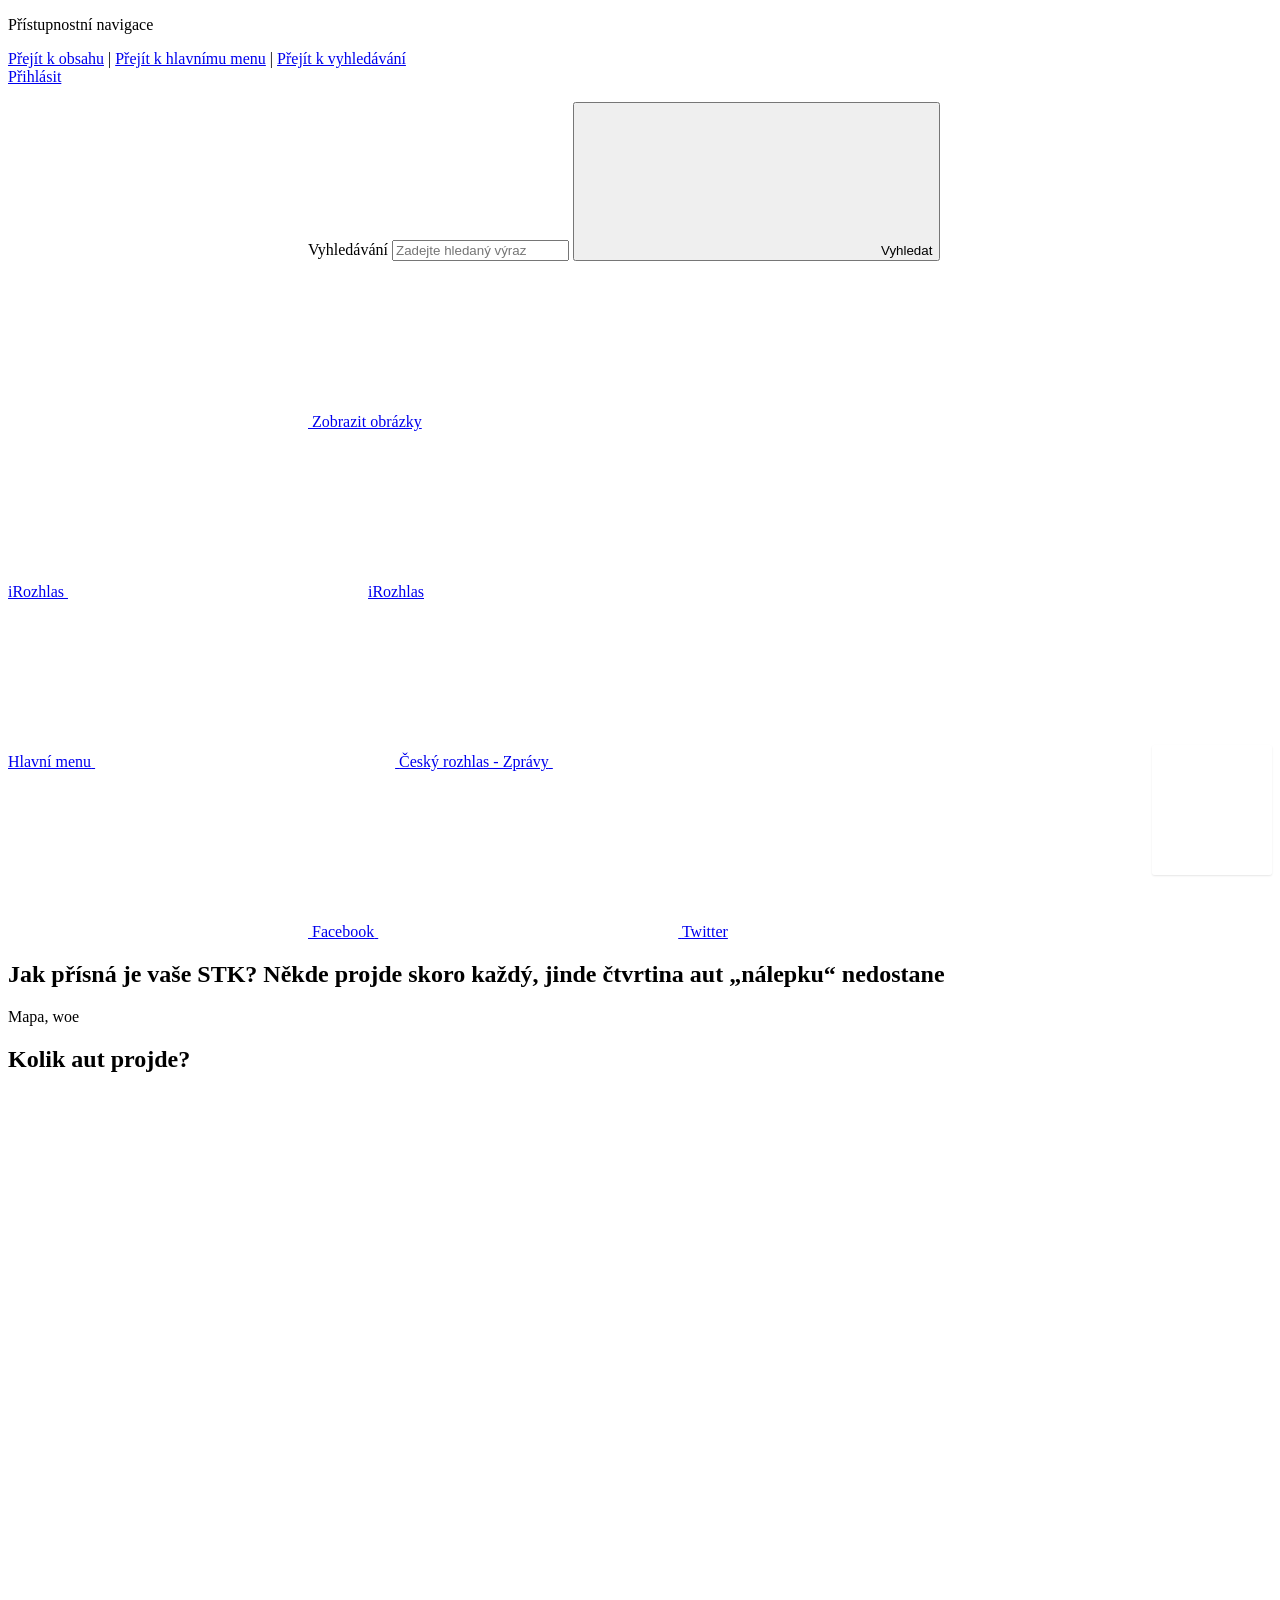
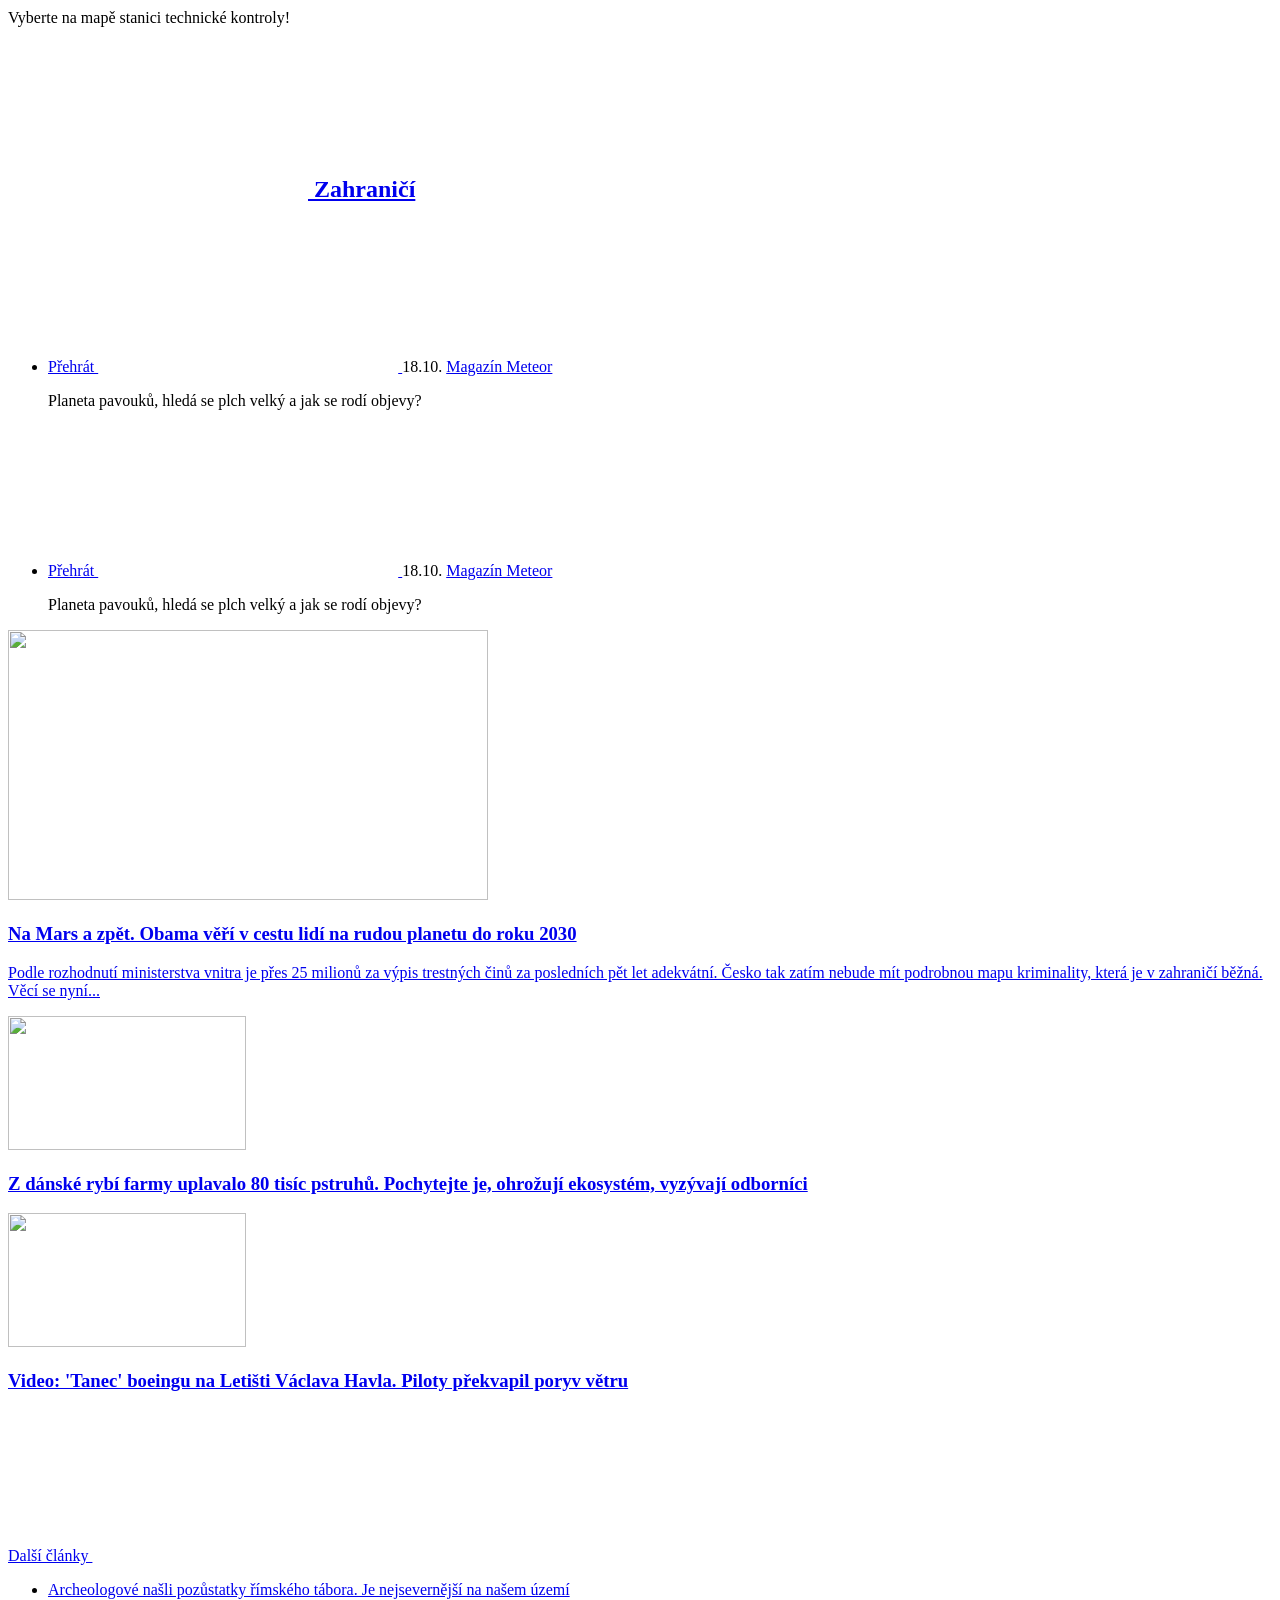
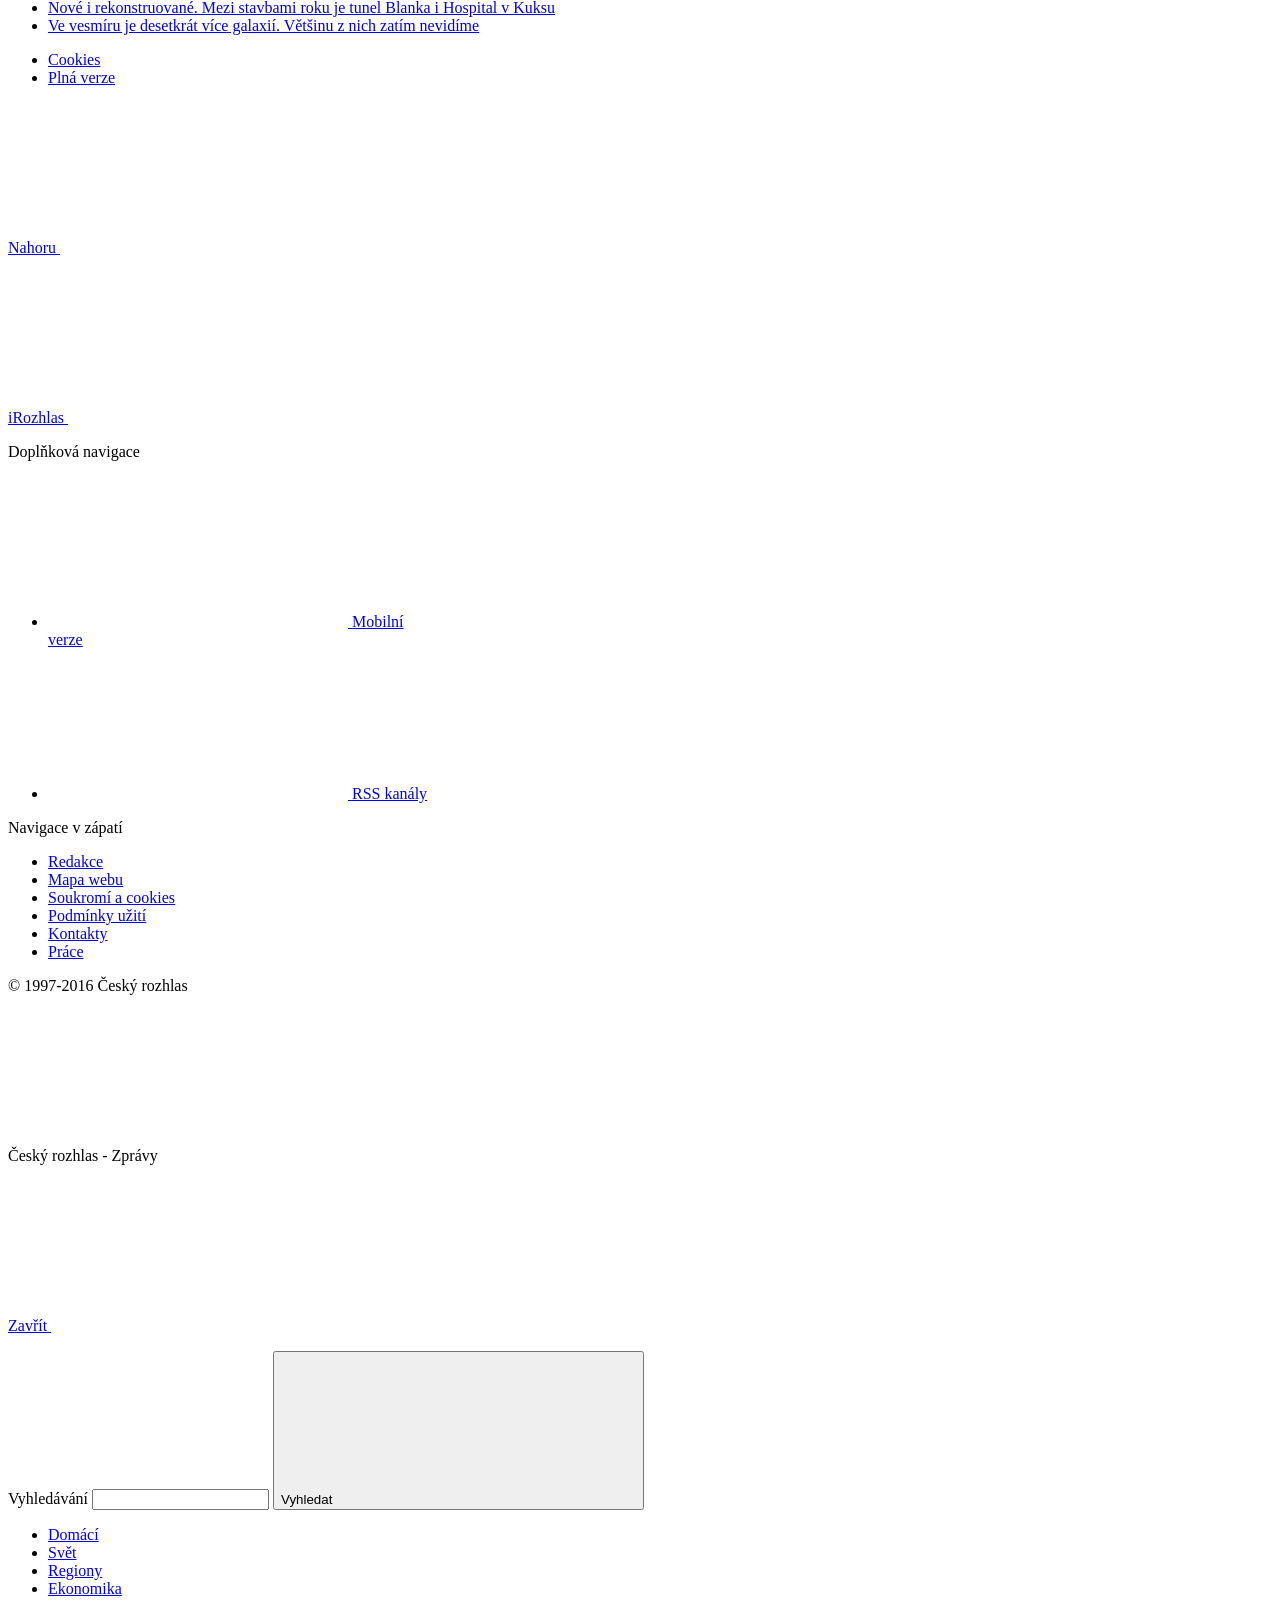
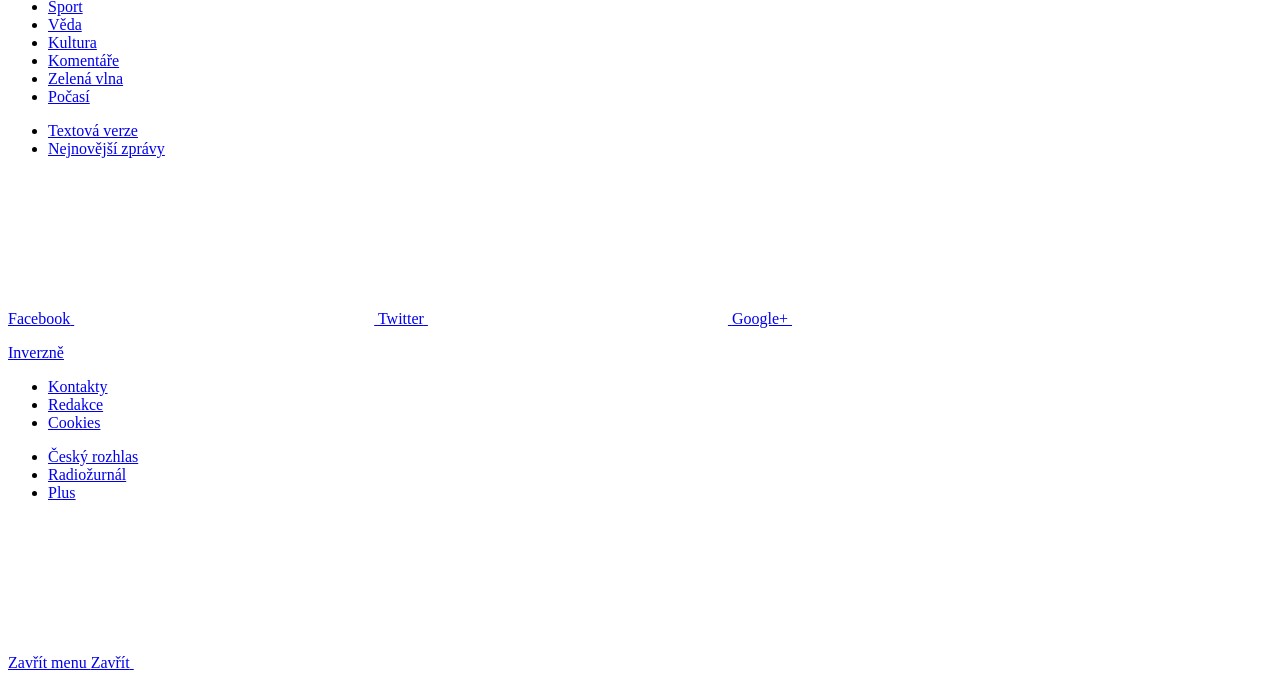
==== index.html @ f8b3daa2 "mapa" ====
<!DOCTYPE html>
<!-- saved from url=(0052)http://rozhlas2017.superkoderi.cz/tpl/14-datari.html -->
<html lang="cs" class="js fonts-loaded no-touchevents"><!--<![endif]--><head><meta http-equiv="Content-Type" content="text/html; charset=UTF-8">
	
	<!--[if IE]><meta http-equiv="X-UA-Compatible" content="IE=edge,chrome=1"><![endif]-->
	<meta name="description" content="">
	<meta name="viewport" content="width=device-width, initial-scale=1.0, minimum-scale=1.0, user-scalable=0">

	<meta name="twitter:card" content="summary">
	<meta name="twitter:title" content="Dataři">
	<meta name="twitter:description" content="">
	<meta name="twitter:image" content="../img/illust/twitter.jpg">

	<meta property="og:title" content="Dataři">
	<meta property="og:description" content="">
	<meta property="og:image" content="../img/illust/facebook.jpg">
	<meta property="og:site_name" content="Project">
	<meta property="og:url" content="http://www.rozhlas.cz/zpravy/portal/">

	<title>Dataři | iRozhlas</title>

	<link rel="stylesheet" href="./wrapper_files/style.css" media="screen, handheld">

	<link rel="icon" href="http://rozhlas2017.superkoderi.cz/img/favicon.ico">
	<link rel="apple-touch-icon" href="http://rozhlas2017.superkoderi.cz/img/apple-touch-icon-iphone.png">
	<link rel="apple-touch-icon" sizes="72x72" href="http://rozhlas2017.superkoderi.cz/img/apple-touch-icon-ipad.png">
	<link rel="apple-touch-icon" sizes="114x114" href="http://rozhlas2017.superkoderi.cz/img/apple-touch-icon-large.png">

	<!--[if lt IE 9]>
		<script src="https://cdnjs.cloudflare.com/ajax/libs/html5shiv/3.7.3/html5shiv.min.js"></script>
		<script src="https://cdnjs.cloudflare.com/ajax/libs/respond.js/1.4.2/respond.min.js"></script>
	<![endif]-->

	<script>
		(function () {
			var className = document.documentElement.className;
			isOperaMini = (navigator.userAgent.indexOf('Opera Mini') > -1);

			function getCookie(name) {
				var value = '; ' + document.cookie;
				var parts = value.split('; ' + name + '=');
				if (parts.length === 2) return parts.pop().split(';').shift();
			}

			var textSize = getCookie('textSize');

			if (textSize) {
				document.documentElement.setAttribute('data-fz', textSize);
			}

			className = className.replace('no-js', 'js');

			if(document.cookie.indexOf('fontsLoaded') > -1) {
				className += ' fonts-loaded';
			}

			if(document.cookie.indexOf('inverseVersion') > -1) {
				className += ' page-inverse';
			}

			if(document.cookie.indexOf('textVersion') > -1 || isOperaMini) {
				className += ' page-text-version';
			}

			if(isOperaMini) {
				className += ' operamini';
			}

			if(/iPad|iPhone|iPod/.test(navigator.userAgent) && !window.MSStream) {
				className += ' ios';
			}

			if(document.querySelector && document.cookie.indexOf('forceDesktop') > -1) {
				var viewport = document.querySelector("meta[name=viewport]");
				viewport.setAttribute('content', 'width=1200');
				className += ' page-forced-desktop';
			}

			document.documentElement.className = className;
		}());
	</script>

	<script src="./wrapper_files/modernizr.min.js"></script>
<style type="text/css">
:root #content > #center > .dose > .dosesingle,
:root #content > #right > .dose > .dosesingle
{ display: none !important; }</style><style type="text/css">
:root #content > #right > .dose > .dosesingle,
:root #content > #center > .dose > .dosesingle
{ display: none !important; }</style></head>

	<body id="top" class="">
<nav class="m-accessibility" aria-labelledby="m-accessibility">
	<p id="m-accessibility" class="vhide">Přístupnostní navigace</p>
	<a title="Přejít k obsahu (Klávesová zkratka: Alt + 2)" accesskey="2" href="http://rozhlas2017.superkoderi.cz/tpl/14-datari.html#main">Přejít k obsahu</a>
	<span class="hide">|</span>
	<a href="http://rozhlas2017.superkoderi.cz/tpl/14-datari.html#menu-main">Přejít k hlavnímu menu</a>
	<span class="hide">|</span>
	<a href="http://rozhlas2017.superkoderi.cz/tpl/14-datari.html#form-search">Přejít k vyhledávání</a>
</nav>

		<header class="header header--simple" role="banner">
			<div class="row-main">
				<div class="header__top hide--m">
<div class="header__search">
	<a href="http://rozhlas2017.superkoderi.cz/tpl/14-datari.html#" class="header__login">Přihlásit</a>

	<form id="form-search" action="http://rozhlas2017.superkoderi.cz/tpl/14-datari.html?" class="f-search f-search--header" role="search">
		<p class="inp">
			<label for="search-header" class="inp__label js-search">
				<span class="icon-svg icon-svg--search">
	<svg class="icon-svg__svg" xmlns:xlink="http://www.w3.org/1999/xlink">
		<use xlink:href="./wrapper_files/icons-svg.svg#icon-search" x="0" y="0" width="100%" height="100%"></use>
</svg><span class="icon-svg__fallback">Vyhledávání</span>	
</span>

			</label>
			<span class="inp__fix">
				<input type="text" placeholder="Zadejte hledaný výraz" class="inp__text inp__text--icon-after" id="search-header" name="search-header">

				<button class="btn btn--icon-blank" type="submit">
					<span class="btn__text">
						<span class="icon-svg icon-svg--search">
	<svg class="icon-svg__svg" xmlns:xlink="http://www.w3.org/1999/xlink">
		<use xlink:href="./wrapper_files/icons-svg.svg#icon-search" x="0" y="0" width="100%" height="100%"></use>
</svg><span class="icon-svg__fallback">Vyhledat</span>	
</span>

					</span>
				</button>
			</span>
		</p>
	</form>
</div>
				</div>

				<a href="http://rozhlas2017.superkoderi.cz/tpl/14-datari.html#" class="header__images js-text-version--icon">
					<span class="icon-svg icon-svg--images">
	<svg class="icon-svg__svg" xmlns:xlink="http://www.w3.org/1999/xlink">
		<use xlink:href="./wrapper_files/icons-svg.svg#icon-images" x="0" y="0" width="100%" height="100%"></use>
	</svg>
</span>

					<span class="vhide">Zobrazit obrázky</span>
				</a>

	<p class="header__logo">
		<a href="http://rozhlas2017.superkoderi.cz/tpl/14-datari.html#">
			<span class="vhide">iRozhlas</span>
			<span class="icon-svg icon-svg--logo-irozhlas">
	<svg class="icon-svg__svg" xmlns:xlink="http://www.w3.org/1999/xlink">
		<use xlink:href="./wrapper_files/icons-svg.svg#icon-logo-irozhlas" x="0" y="0" width="100%" height="100%"></use>
</svg><span class="icon-svg__fallback">iRozhlas</span>	
</span>

		</a>
	</p>

				<nav id="menu-main" class="m-main m-main--simple" role="navigation" aria-labelledby="m-main">
					<a href="http://rozhlas2017.superkoderi.cz/tpl/14-datari.html#" class="m-main__toggle js-mobile-menu" id="m-main">
						<span class="vhide">Hlavní menu</span>
						<span class="icon-svg icon-svg--menu">
	<svg class="icon-svg__svg" xmlns:xlink="http://www.w3.org/1999/xlink">
		<use xlink:href="./wrapper_files/icons-svg.svg#icon-menu" x="0" y="0" width="100%" height="100%"></use>
	</svg>
</span>

					</a>

					<a href="http://rozhlas2017.superkoderi.cz/tpl/14-datari.html#" class="m-main__link m-main__link--home js-static-menu" data-src="./m-static.html">
						<span class="vhide">Český rozhlas - Zprávy</span>
						<span class="icon-svg icon-svg--symbol">
	<svg class="icon-svg__svg" xmlns:xlink="http://www.w3.org/1999/xlink">
		<use xlink:href="./wrapper_files/icons-svg.svg#icon-symbol" x="0" y="0" width="100%" height="100%"></use>
	</svg>
</span>

					</a>
				</nav>
			</div>

			<p class="header__socials">
				<a href="http://rozhlas2017.superkoderi.cz/tpl/14-datari.html#">
					<span class="icon-svg icon-svg--facebook">
	<svg class="icon-svg__svg" xmlns:xlink="http://www.w3.org/1999/xlink">
		<use xlink:href="./wrapper_files/icons-svg.svg#icon-facebook" x="0" y="0" width="100%" height="100%"></use>
	</svg>
</span>

					<span class="vhide">Facebook</span>
				</a>
				<a href="http://rozhlas2017.superkoderi.cz/tpl/14-datari.html#">
					<span class="icon-svg icon-svg--twitter">
	<svg class="icon-svg__svg" xmlns:xlink="http://www.w3.org/1999/xlink">
		<use xlink:href="./wrapper_files/icons-svg.svg#icon-twitter" x="0" y="0" width="100%" height="100%"></use>
	</svg>
</span>

					<span class="vhide">Twitter</span>
				</a>
			</p>
		</header>

		<main id="main" class="main" role="main">	
		<article role="article" class="b-data"> 			
			<div class="b-data__content" id="content">
<script src="https://api.tiles.mapbox.com/mapbox-gl-js/v0.53.1/mapbox-gl.js"></script>
<script src="https://api.mapbox.com/mapbox-gl-js/plugins/mapbox-gl-geocoder/v3.1.2/mapbox-gl-geocoder.min.js"></script>

<script type="text/javascript">document.getElementsByTagName('article')[0].classList.add('b-data--no-img');</script>
<link rel="stylesheet" type="text/css" href="https://api.tiles.mapbox.com/mapbox-gl-js/v0.53.1/mapbox-gl.css"><link rel="stylesheet" type="text/css" href="https://api.mapbox.com/mapbox-gl-js/plugins/mapbox-gl-geocoder/v3.1.2/mapbox-gl-geocoder.css"><style>article li{background:0 0!important;margin:0!important;padding:0!important}article ol,article ul{list-style:initial!important;font-size:medium!important;line-height:1.5!important}article hr{max-width:none!important}#map{width:100%;height:500px;max-height:70vh;margin-bottom:5px}.mapboxgl-ctrl-logo{display:none!important}.mapbox-improve-map{display:none}.map-overlay{position:absolute;bottom:0;right:0;background:rgba(255,255,255,.8);margin-right:8px;font-family:Arial,sans-serif;overflow:auto;border-radius:3px}#features{top:0;height:100px;margin-top:20px;width:250px}#legend{padding:10px;box-shadow:0 1px 2px rgba(0,0,0,.1);line-height:18px;height:110px;margin-bottom:25px;width:100px;z-index:10}.legend-key{display:inline-block;border-radius:50%;width:10px;height:10px;margin-right:5px}</style>
<div class="row-main row-main--article">
<h1 class="b-data__title b-data__title--sm">
Jak přísná je vaše STK? Někde projde skoro každý, jinde čtvrtina aut „nálepku“ nedostane
</h1>
</div>
<div class="row-main row-main--narrow">
<p class="text-bold text-lg">Mapa, woe</p>
</div>

<!--[[ZPRAVY_SNOWFALL_METADATA:]]-->
<div class="row-main row-main--narrow">


</div><div class="row-main row-main--article">
<h2>Kolik aut projde?</h2>
<div id="map"><div class='map-overlay' id='legend'></div></div>
<div id='pd'><p>Vyberte na mapě stanici technické kontroly!</p></div>
</div><div class="row-main row-main--narrow">



<p class="meta meta--right meta--big">
<!--[[ZPRAVY_SNOWFALL_AUTHORS:FOOTER]]-->
</p>
</div>
<!--[[ZPRAVY_SNOWFALL_RELATED:ARTICLES]]-->
</div>
<script>/******/ (function(modules) { // webpackBootstrap
/******/ 	// The module cache
/******/ 	var installedModules = {};
/******/
/******/ 	// The require function
/******/ 	function __webpack_require__(moduleId) {
/******/
/******/ 		// Check if module is in cache
/******/ 		if(installedModules[moduleId]) {
/******/ 			return installedModules[moduleId].exports;
/******/ 		}
/******/ 		// Create a new module (and put it into the cache)
/******/ 		var module = installedModules[moduleId] = {
/******/ 			i: moduleId,
/******/ 			l: false,
/******/ 			exports: {}
/******/ 		};
/******/
/******/ 		// Execute the module function
/******/ 		modules[moduleId].call(module.exports, module, module.exports, __webpack_require__);
/******/
/******/ 		// Flag the module as loaded
/******/ 		module.l = true;
/******/
/******/ 		// Return the exports of the module
/******/ 		return module.exports;
/******/ 	}
/******/
/******/
/******/ 	// expose the modules object (__webpack_modules__)
/******/ 	__webpack_require__.m = modules;
/******/
/******/ 	// expose the module cache
/******/ 	__webpack_require__.c = installedModules;
/******/
/******/ 	// define getter function for harmony exports
/******/ 	__webpack_require__.d = function(exports, name, getter) {
/******/ 		if(!__webpack_require__.o(exports, name)) {
/******/ 			Object.defineProperty(exports, name, { enumerable: true, get: getter });
/******/ 		}
/******/ 	};
/******/
/******/ 	// define __esModule on exports
/******/ 	__webpack_require__.r = function(exports) {
/******/ 		if(typeof Symbol !== 'undefined' && Symbol.toStringTag) {
/******/ 			Object.defineProperty(exports, Symbol.toStringTag, { value: 'Module' });
/******/ 		}
/******/ 		Object.defineProperty(exports, '__esModule', { value: true });
/******/ 	};
/******/
/******/ 	// create a fake namespace object
/******/ 	// mode & 1: value is a module id, require it
/******/ 	// mode & 2: merge all properties of value into the ns
/******/ 	// mode & 4: return value when already ns object
/******/ 	// mode & 8|1: behave like require
/******/ 	__webpack_require__.t = function(value, mode) {
/******/ 		if(mode & 1) value = __webpack_require__(value);
/******/ 		if(mode & 8) return value;
/******/ 		if((mode & 4) && typeof value === 'object' && value && value.__esModule) return value;
/******/ 		var ns = Object.create(null);
/******/ 		__webpack_require__.r(ns);
/******/ 		Object.defineProperty(ns, 'default', { enumerable: true, value: value });
/******/ 		if(mode & 2 && typeof value != 'string') for(var key in value) __webpack_require__.d(ns, key, function(key) { return value[key]; }.bind(null, key));
/******/ 		return ns;
/******/ 	};
/******/
/******/ 	// getDefaultExport function for compatibility with non-harmony modules
/******/ 	__webpack_require__.n = function(module) {
/******/ 		var getter = module && module.__esModule ?
/******/ 			function getDefault() { return module['default']; } :
/******/ 			function getModuleExports() { return module; };
/******/ 		__webpack_require__.d(getter, 'a', getter);
/******/ 		return getter;
/******/ 	};
/******/
/******/ 	// Object.prototype.hasOwnProperty.call
/******/ 	__webpack_require__.o = function(object, property) { return Object.prototype.hasOwnProperty.call(object, property); };
/******/
/******/ 	// __webpack_public_path__
/******/ 	__webpack_require__.p = "";
/******/
/******/
/******/ 	// Load entry module and return exports
/******/ 	return __webpack_require__(__webpack_require__.s = "./js/script.js");
/******/ })
/************************************************************************/
/******/ ({

/***/ "./js/script.js":
/*!**********************!*\
  !*** ./js/script.js ***!
  \**********************/
/*! no exports provided */
/***/ (function(module, __webpack_exports__, __webpack_require__) {

"use strict";
eval("__webpack_require__.r(__webpack_exports__);\n/* harmony import */ var _targetblank__WEBPACK_IMPORTED_MODULE_0__ = __webpack_require__(/*! ./targetblank */ \"./js/targetblank.js\");\n/* harmony import */ var _targetblank__WEBPACK_IMPORTED_MODULE_0___default = /*#__PURE__*/__webpack_require__.n(_targetblank__WEBPACK_IMPORTED_MODULE_0__);\n // pro otvírání odkazů v novém okně\n\nmapboxgl.accessToken = 'pk.eyJ1IjoidG9jaXQiLCJhIjoiY2phZTB2eXAyMWxtdzJ5anV2d3JiazJiOSJ9.Z0RwPmdQt1eAknKXSlK6tQ';\nvar map = new mapboxgl.Map({\n  container: 'map',\n  style: 'mapbox://styles/tocit/cjsqj6l569udg1fs4qh15mlzj',\n  center: [15.4730, 49.8175]\n});\nmap.on('load', function () {\n  //legenda\n  var i;\n  var colors = ['#d7191c', '#fdae61', '#ffffbf', '#a6d96a', '#1a9641'];\n  var layers = ['< 80 %', '80-85 %', '85-90 %', '90-95 %', '> 95 %'];\n\n  for (i = 0; i < layers.length; i++) {\n    var layer = layers[i];\n    var color = colors[i];\n    var item = document.createElement('div');\n    var key = document.createElement('span');\n    key.className = 'legend-key';\n    key.style.backgroundColor = color;\n    var value = document.createElement('span');\n    value.innerHTML = layer;\n    item.appendChild(key);\n    item.appendChild(value);\n    legend.appendChild(item);\n  } //tooltip\n\n\n  map.on('mousemove', function (e) {\n    var stk = map.queryRenderedFeatures(e.point, {\n      layers: ['stk']\n    });\n\n    if (stk.length > 0) {\n      document.getElementById('pd').innerHTML = '<p><strong>' + stk[0].properties.provozovatel + '</strong>, ' + stk[0].properties.mesto + ', ' + stk[0].properties.ulice + '<br><strong>' + Math.round(stk[0].properties.zpusobile_pocet / stk[0].properties.prohlidky_celkem * 10000) / 100 + ' % způsobilých k provozu </strong> | ' + Math.round(stk[0].properties.nezpusobile_pocet / stk[0].properties.prohlidky_celkem * 10000) / 100 + ' % nezpůsobilých | ' + Math.round(stk[0].properties.docasne_zpusoblile_pocet / stk[0].properties.prohlidky_celkem * 10000) / 100 + ' % dočasně způsobilých z ' + stk[0].properties.prohlidky_celkem + ' pravidelných prohlídek osobních aut<br>průměrné počty závad: ' + stk[0].properties.prum_poc_zavad_nebezpecne + ' nebezpečných | ' + stk[0].properties.prum_poc_zavad_vazne + ' vážných | ' + stk[0].properties.prum_poc_zavad_lehke + ' lehkých</p>';\n    } else {\n      document.getElementById('pd').innerHTML = '<p>Vyberte na mapě stanici technické kontroly!</p>';\n    }\n  }); //geocoder\n\n  map.addControl(new MapboxGeocoder({\n    accessToken: mapboxgl.accessToken,\n    countries: 'cz',\n    placeholder: 'Hledej'\n  }));\n  map.getCanvas().style.cursor = 'default';\n  map.fitBounds([[12.09, 51.06], [18.87, 48.55]]); // zoom myší teprve až po interakci s mapou\n\n  map.scrollZoom.disable();\n  map.on(\"click\", function (e) {\n    map.scrollZoom.enable();\n  });\n  map.addControl(new mapboxgl.NavigationControl(), \"top-left\"); // buttonky pro zoom a rotaci\n});\n\n//# sourceURL=webpack:///./js/script.js?");

/***/ }),

/***/ "./js/targetblank.js":
/*!***************************!*\
  !*** ./js/targetblank.js ***!
  \***************************/
/*! no static exports found */
/***/ (function(module, exports) {

eval("document.addEventListener(\"DOMContentLoaded\", function () {\n  var links = document.getElementsByTagName(\"a\");\n  Array.prototype.forEach.call(links, function (link) {\n    if (link.hostname !== window.location.hostname) {\n      link.target = \"_blank\";\n      link.rel = \"noopener noreferrer\";\n    }\n  });\n});\n\n//# sourceURL=webpack:///./js/targetblank.js?");

/***/ })

/******/ });</script>
		</article>
			<div class="wrapper">
				<div class="row-main">
					<section role="region" class="b-category">
						<div class="b-category__side">
							<h2 class="title title--icon">
								<a href="http://rozhlas2017.superkoderi.cz/tpl/14-datari.html#">
									<span class="icon-svg icon-svg--bullet">
	<svg class="icon-svg__svg" xmlns:xlink="http://www.w3.org/1999/xlink">
		<use xlink:href="./wrapper_files/icons-svg.svg#icon-bullet" x="0" y="0" width="100%" height="100%"></use>
	</svg>
</span>

									Zahraničí
								</a>
							</h2>

<div class="c-grid hide--m">
	<ul class="c-grid__list">

		<li class="c-grid__item">
			<div class="b-audio">
				<p class="b-audio__head">
					<span class="b-audio__play">
						<a href="http://rozhlas2017.superkoderi.cz/tpl/14-datari.html#" class="play-btn">
							Přehrát
							<span class="icon-svg icon-svg--play">
	<svg class="icon-svg__svg" xmlns:xlink="http://www.w3.org/1999/xlink">
		<use xlink:href="./wrapper_files/icons-svg.svg#icon-play" x="0" y="0" width="100%" height="100%"></use>
	</svg>
</span>

						</a>
					</span>
					<span class="b-audio__meta text-uppercase"><time datetime="2016-10-18">18.10.</time> <a href="http://rozhlas2017.superkoderi.cz/tpl/14-datari.html#">Magazín Meteor</a></span>
				</p>
				<p class="b-audio__title">
					Planeta pavouků, hledá se plch velký a jak se rodí objevy?
				</p>
			</div>
		</li>
		<li class="c-grid__item">
			<div class="b-audio">
				<p class="b-audio__head">
					<span class="b-audio__play">
						<a href="http://rozhlas2017.superkoderi.cz/tpl/14-datari.html#" class="play-btn">
							Přehrát
							<span class="icon-svg icon-svg--play">
	<svg class="icon-svg__svg" xmlns:xlink="http://www.w3.org/1999/xlink">
		<use xlink:href="./wrapper_files/icons-svg.svg#icon-play" x="0" y="0" width="100%" height="100%"></use>
	</svg>
</span>

						</a>
					</span>
					<span class="b-audio__meta text-uppercase"><time datetime="2016-10-18">18.10.</time> <a href="http://rozhlas2017.superkoderi.cz/tpl/14-datari.html#">Magazín Meteor</a></span>
				</p>
				<p class="b-audio__title">
					Planeta pavouků, hledá se plch velký a jak se rodí objevy?
				</p>
			</div>
		</li>

	</ul>
</div>
						</div>

						<div class="b-category__content">
							<div class="c-articles">
								<div class="c-articles__list">
									<article role="article" class="c-articles__item">
										<a href="http://rozhlas2017.superkoderi.cz/tpl/14-datari.html#" class="b-article">
											<div class="b-article__img img img--16x9 img--w480 img--w238--m" data-text-version="">
												<span class="img__holder">
													<img src="./wrapper_files/480x270.jpg" width="480" height="270" alt="">
												</span>
											</div>
											<div class="b-article__content">
												<h3 class="text-xl text-sm--m text-regular--m">
													Na Mars a zpět. Obama věří v cestu lidí na rudou planetu do roku 2030
												</h3>
												<p class="text-sm hide--m">
													Podle rozhodnutí ministerstva vnitra je přes 25 milionů za výpis trestných činů za posledních pět let adekvátní. Česko tak zatím nebude mít podrobnou mapu kriminality, která je v zahraničí běžná. Věcí se nyní...
												</p>
											</div>
										</a>
									</article>

									<article role="article" class="c-articles__item c-articles__item--w50p">
										<a href="http://rozhlas2017.superkoderi.cz/tpl/14-datari.html#" class="b-article">
											<div class="b-article__img img img--16x9 img--w238" data-text-version="">
												<span class="img__holder">
													<img src="./wrapper_files/238x134.jpg" width="238" height="134" alt="">
												</span>
											</div>
											<div class="b-article__content">
												<h3 class="text-sm--m text-md text-regular--m">
													Z dánské rybí farmy uplavalo 80 tisíc pstruhů. Pochytejte je, ohrožují ekosystém, vyzývají odborníci
												</h3>
											</div>
										</a>
									</article>

									<article role="article" class="c-articles__item c-articles__item--w50p">
										<a href="http://rozhlas2017.superkoderi.cz/tpl/14-datari.html#" class="b-article">
											<div class="b-article__img img img--16x9 img--w238" data-text-version="">
												<span class="img__holder">
													<img src="./wrapper_files/238x134.jpg" width="238" height="134" alt="">
												</span>
											</div>
											<div class="b-article__content">
												<h3 class="text-sm--m text-md text-regular--m">
													Video: 'Tanec' boeingu na Letišti Václava Havla. Piloty překvapil poryv větru
												</h3>
											</div>
										</a>
									</article>
								</div>

								<p class="c-articles__more hide--d">
									<a href="http://rozhlas2017.superkoderi.cz/tpl/14-datari.html#" class="link-more link-more--next">
										Další články
										<span class="icon-svg icon-svg--arrow-dots">
	<svg class="icon-svg__svg" xmlns:xlink="http://www.w3.org/1999/xlink">
		<use xlink:href="./wrapper_files/icons-svg.svg#icon-arrow-dots" x="0" y="0" width="100%" height="100%"></use>
	</svg>
</span>

									</a>
								</p>
							</div>

							<div class="c-links hide--m">
								<ul class="c-links__list">
									<li class="c-links__item">
										<a href="http://rozhlas2017.superkoderi.cz/tpl/14-datari.html#" class="c-links__link">Archeologové našli pozůstatky římského tábora. Je nejsevernější na našem území</a>
									</li>
									<li class="c-links__item">
										<a href="http://rozhlas2017.superkoderi.cz/tpl/14-datari.html#" class="c-links__link">Nové i rekonstruované. Mezi stavbami roku je tunel Blanka i Hospital v Kuksu</a>
									</li>
									<li class="c-links__item">
										<a href="http://rozhlas2017.superkoderi.cz/tpl/14-datari.html#" class="c-links__link">Ve vesmíru je desetkrát více galaxií. Většinu z nich zatím nevidíme</a>
									</li>
								</ul>
							</div>
						</div>
					</section>
				</div>
			</div>
		</main>

<footer class="footer" role="contentinfo">
	<div class="row-main">
		<nav class="m-footer-m hide--d">
			<ul class="m-footer-m__list">
				<li class="m-footer-m__item">
					<a href="http://rozhlas2017.superkoderi.cz/tpl/14-datari.html#" class="m-footer-m__link">
						Cookies
					</a>
				</li>
				<li class="m-footer-m__item">
					<a href="http://rozhlas2017.superkoderi.cz/tpl/14-datari.html#" class="m-footer-m__link js-force-desktop">
						Plná verze
					</a>
				</li>
			</ul>

			<p class="m-footer-m__top">
				<a href="http://rozhlas2017.superkoderi.cz/tpl/14-datari.html#top" class="link-top js-scroll-to">
					Nahoru
					<span class="icon-svg icon-svg--top">
	<svg class="icon-svg__svg" xmlns:xlink="http://www.w3.org/1999/xlink">
		<use xlink:href="./wrapper_files/icons-svg.svg#icon-top" x="0" y="0" width="100%" height="100%"></use>
	</svg>
</span>

				</a>
			</p>
		</nav>


		<div class="footer__wrap hide--m">
			<p class="footer__logo">
				<a href="http://rozhlas2017.superkoderi.cz/tpl/14-datari.html#">
					<span class="vhide">iRozhlas</span>
					<span class="icon-svg icon-svg--logo-irozhlas">
	<svg class="icon-svg__svg" xmlns:xlink="http://www.w3.org/1999/xlink">
		<use xlink:href="./wrapper_files/icons-svg.svg#icon-logo-irozhlas" x="0" y="0" width="100%" height="100%"></use>
	</svg>
</span>

				</a>
			</p>

			<nav class="m-tools" aria-labelledby="m-tools">
				<p class="vhide" id="m-tools">Doplňková navigace</p>

				<ul class="m-tools__list">
					

					<li class="m-tools__item m-tools__item--mobile">
						<a href="http://rozhlas2017.superkoderi.cz/tpl/14-datari.html#" class="m-tools__link js-force-desktop-reset">
							<span class="m-tools__icon"><span class="icon-svg icon-svg--mobile">
	<svg class="icon-svg__svg" xmlns:xlink="http://www.w3.org/1999/xlink">
		<use xlink:href="./wrapper_files/icons-svg.svg#icon-mobile" x="0" y="0" width="100%" height="100%"></use>
	</svg>
</span>
</span>
							<span class="m-tools__label">Mobilní<br> verze</span>
						</a>
					</li>
					<li class="m-tools__item">
						<a href="http://rozhlas2017.superkoderi.cz/tpl/14-datari.html#" class="m-tools__link">
							<span class="m-tools__icon"><span class="icon-svg icon-svg--rss">
	<svg class="icon-svg__svg" xmlns:xlink="http://www.w3.org/1999/xlink">
		<use xlink:href="./wrapper_files/icons-svg.svg#icon-rss" x="0" y="0" width="100%" height="100%"></use>
	</svg>
</span>
</span>
							<span class="m-tools__label">RSS kanály</span>
						</a>
					</li>
				</ul>
			</nav>
		</div>

		<div class="footer__links">
			<nav class="m-footer hide--m" aria-labelledby="m-footer">
				<p id="m-footer" class="vhide">Navigace v zápatí</p>

				<ul class="m-footer__list">

					<li class="m-footer__item">
						<a href="http://rozhlas2017.superkoderi.cz/tpl/14-datari.html#" class="m-footer__link">Redakce</a>
					</li>
					<li class="m-footer__item">
						<a href="http://rozhlas2017.superkoderi.cz/tpl/14-datari.html#" class="m-footer__link">Mapa webu</a>
					</li>
					<li class="m-footer__item">
						<a href="http://rozhlas2017.superkoderi.cz/tpl/14-datari.html#" class="m-footer__link">Soukromí a cookies</a>
					</li>
					<li class="m-footer__item">
						<a href="http://rozhlas2017.superkoderi.cz/tpl/14-datari.html#" class="m-footer__link">Podmínky užití</a>
					</li>
					<li class="m-footer__item">
						<a href="http://rozhlas2017.superkoderi.cz/tpl/14-datari.html#" class="m-footer__link">Kontakty</a>
					</li>
					<li class="m-footer__item">
						<a href="http://rozhlas2017.superkoderi.cz/tpl/14-datari.html#" class="m-footer__link">Práce</a>
					</li>
				</ul>
			</nav>

			<p class="footer__copy">
				© 1997-2016 Český rozhlas
			</p>
		</div>
	</div>
</footer>

		<nav class="m-mobile">
<div class="m-mobile__panel">
	<p class="m-mobile__logo">
		<span class="vhide">Český rozhlas - Zprávy</span>
		<span class="icon-svg icon-svg--logo-irozhlas">
	<svg class="icon-svg__svg" xmlns:xlink="http://www.w3.org/1999/xlink">
		<use xlink:href="./wrapper_files/icons-svg.svg#icon-logo-irozhlas" x="0" y="0" width="100%" height="100%"></use>
	</svg>
</span>

	</p>

	<a href="http://rozhlas2017.superkoderi.cz/tpl/14-datari.html#" class="m-mobile__close js-mobile-menu">
		<span class="vhide">Zavřít</span>
		<span class="icon-svg icon-svg--close">
	<svg class="icon-svg__svg" xmlns:xlink="http://www.w3.org/1999/xlink">
		<use xlink:href="./wrapper_files/icons-svg.svg#icon-close" x="0" y="0" width="100%" height="100%"></use>
	</svg>
</span>

	</a>
</div>

<div class="m-mobile__wrap">
	<div class="m-mobile__group m-mobile__group--menu">
		<form class="m-mobile__search">
			<p class="inp inp--btn">
				<label for="search" class="vhide">Vyhledávání</label>
				<span class="inp__fix">
					<input type="text" class="inp__text inp__text--md" id="search" name="search">
				</span>
				<button class="btn btn--md btn--icon-blank" type="submit">
					<span class="btn__text">
						<span class="vhide">Vyhledat</span>
						<span class="icon-svg icon-svg--search">
	<svg class="icon-svg__svg" xmlns:xlink="http://www.w3.org/1999/xlink">
		<use xlink:href="./wrapper_files/icons-svg.svg#icon-search" x="0" y="0" width="100%" height="100%"></use>
	</svg>
</span>

					</span>
				</button>
			</p>
		</form>

		<ul class="m-mobile__list m-mobile__list--striped">

			<li class="m-mobile__item">
				<a href="http://rozhlas2017.superkoderi.cz/tpl/14-datari.html#" class="m-mobile__link">Domácí</a>
			</li>
			<li class="m-mobile__item">
				<a href="http://rozhlas2017.superkoderi.cz/tpl/14-datari.html#" class="m-mobile__link">Svět</a>
			</li>
			<li class="m-mobile__item">
				<a href="http://rozhlas2017.superkoderi.cz/tpl/14-datari.html#" class="m-mobile__link">Regiony</a>
			</li>
			<li class="m-mobile__item">
				<a href="http://rozhlas2017.superkoderi.cz/tpl/14-datari.html#" class="m-mobile__link">Ekonomika</a>
			</li>
			<li class="m-mobile__item">
				<a href="http://rozhlas2017.superkoderi.cz/tpl/14-datari.html#" class="m-mobile__link">Sport</a>
			</li>
			<li class="m-mobile__item">
				<a href="http://rozhlas2017.superkoderi.cz/tpl/14-datari.html#" class="m-mobile__link">Věda</a>
			</li>
			<li class="m-mobile__item">
				<a href="http://rozhlas2017.superkoderi.cz/tpl/14-datari.html#" class="m-mobile__link">Kultura</a>
			</li>
			<li class="m-mobile__item">
				<a href="http://rozhlas2017.superkoderi.cz/tpl/14-datari.html#" class="m-mobile__link">Komentáře</a>
			</li>
			<li class="m-mobile__item">
				<a href="http://rozhlas2017.superkoderi.cz/tpl/14-datari.html#" class="m-mobile__link">Zelená vlna</a>
			</li>
			<li class="m-mobile__item">
				<a href="http://rozhlas2017.superkoderi.cz/tpl/14-datari.html#" class="m-mobile__link">Počasí</a>
			</li>
		</ul>
	</div>

	<div class="m-mobile__group m-mobile__group--submenu">
		<ul class="m-mobile__list">
			<li class="m-mobile__item">
				<a href="http://rozhlas2017.superkoderi.cz/tpl/14-datari.html#" class="m-mobile__link m-mobile__link--text-version js-text-version" data-toggled="Plná verze">
					Textová verze
				</a>
			</li>
			
			<li class="m-mobile__item">
				<a href="http://rozhlas2017.superkoderi.cz/tpl/14-datari.html#" class="m-mobile__link">
					Nejnovější zprávy
				</a>
			</li>
		</ul>
	</div>

	<div class="m-mobile__group m-mobile__group--text">
		<p class="m-socials m-socials--lg">
			<a href="http://rozhlas2017.superkoderi.cz/tpl/14-datari.html#" class="m-socials__link">
				<span class="vhide">Facebook</span>
				<span class="icon-svg icon-svg--facebook">
	<svg class="icon-svg__svg" xmlns:xlink="http://www.w3.org/1999/xlink">
		<use xlink:href="./wrapper_files/icons-svg.svg#icon-facebook" x="0" y="0" width="100%" height="100%"></use>
	</svg>
</span>

			</a>
			<a href="http://rozhlas2017.superkoderi.cz/tpl/14-datari.html#" class="m-socials__link">
				<span class="vhide">Twitter</span>
				<span class="icon-svg icon-svg--twitter">
	<svg class="icon-svg__svg" xmlns:xlink="http://www.w3.org/1999/xlink">
		<use xlink:href="./wrapper_files/icons-svg.svg#icon-twitter" x="0" y="0" width="100%" height="100%"></use>
	</svg>
</span>

			</a>
			<a href="http://rozhlas2017.superkoderi.cz/tpl/14-datari.html#" class="m-socials__link">
				<span class="vhide">Google+</span>
				<span class="icon-svg icon-svg--gplus">
	<svg class="icon-svg__svg" xmlns:xlink="http://www.w3.org/1999/xlink">
		<use xlink:href="./wrapper_files/icons-svg.svg#icon-gplus" x="0" y="0" width="100%" height="100%"></use>
	</svg>
</span>

			</a>
		</p>

		<div class="m-text">
			<p>
				<a href="http://rozhlas2017.superkoderi.cz/tpl/14-datari.html#" class="m-text__invert js-inverse">
					Inverzně
				</a>
			</p>
		</div>
	</div>

	<div class="m-mobile__group m-mobile__group--submenu">
		<ul class="m-mobile__list">

			<li class="m-mobile__item">
				<a href="http://rozhlas2017.superkoderi.cz/tpl/14-datari.html#" class="m-mobile__link">Kontakty</a>
			</li>
			<li class="m-mobile__item">
				<a href="http://rozhlas2017.superkoderi.cz/tpl/14-datari.html#" class="m-mobile__link">Redakce</a>
			</li>
			<li class="m-mobile__item">
				<a href="http://rozhlas2017.superkoderi.cz/tpl/14-datari.html#" class="m-mobile__link">Cookies</a>
			</li>
		</ul>
	</div>

	<div class="m-mobile__group m-mobile__group--logos">
		<ul class="m-mobile__list">
			<li class="m-mobile__item">
				<a href="http://rozhlas2017.superkoderi.cz/tpl/14-datari.html#" class="m-mobile__link m-mobile__link--cesky-rozhlas">
					<span class="vhide">Český rozhlas</span>
				</a>
			</li>
			<li class="m-mobile__item">
				<a href="http://rozhlas2017.superkoderi.cz/tpl/14-datari.html#" class="m-mobile__link m-mobile__link--radiozurnal">
					<span class="vhide">Radiožurnál</span>
				</a>
			</li>
			<li class="m-mobile__item">
				<a href="http://rozhlas2017.superkoderi.cz/tpl/14-datari.html#" class="m-mobile__link m-mobile__link--plus">
					<span class="vhide">Plus</span>
				</a>
			</li>
		</ul>
	</div>
</div>

<a href="http://rozhlas2017.superkoderi.cz/tpl/14-datari.html#" class="m-mobile__panel js-mobile-menu">
	<span class="m-mobile__label">
		Zavřít menu
	</span>

	<span class="m-mobile__close">
		<span class="vhide">Zavřít</span>
		<span class="icon-svg icon-svg--close">
	<svg class="icon-svg__svg" xmlns:xlink="http://www.w3.org/1999/xlink">
		<use xlink:href="./wrapper_files/icons-svg.svg#icon-close" x="0" y="0" width="100%" height="100%"></use>
	</svg>
</span>

	</span>
</a>
		</nav>

		<!--[if (gte IE 9)|!(IE)]><!-->
		<script src="./wrapper_files/app.js"></script>
		<script>
			App.run({});
		</script>
		<!--<![endif]-->
	

</body></html>
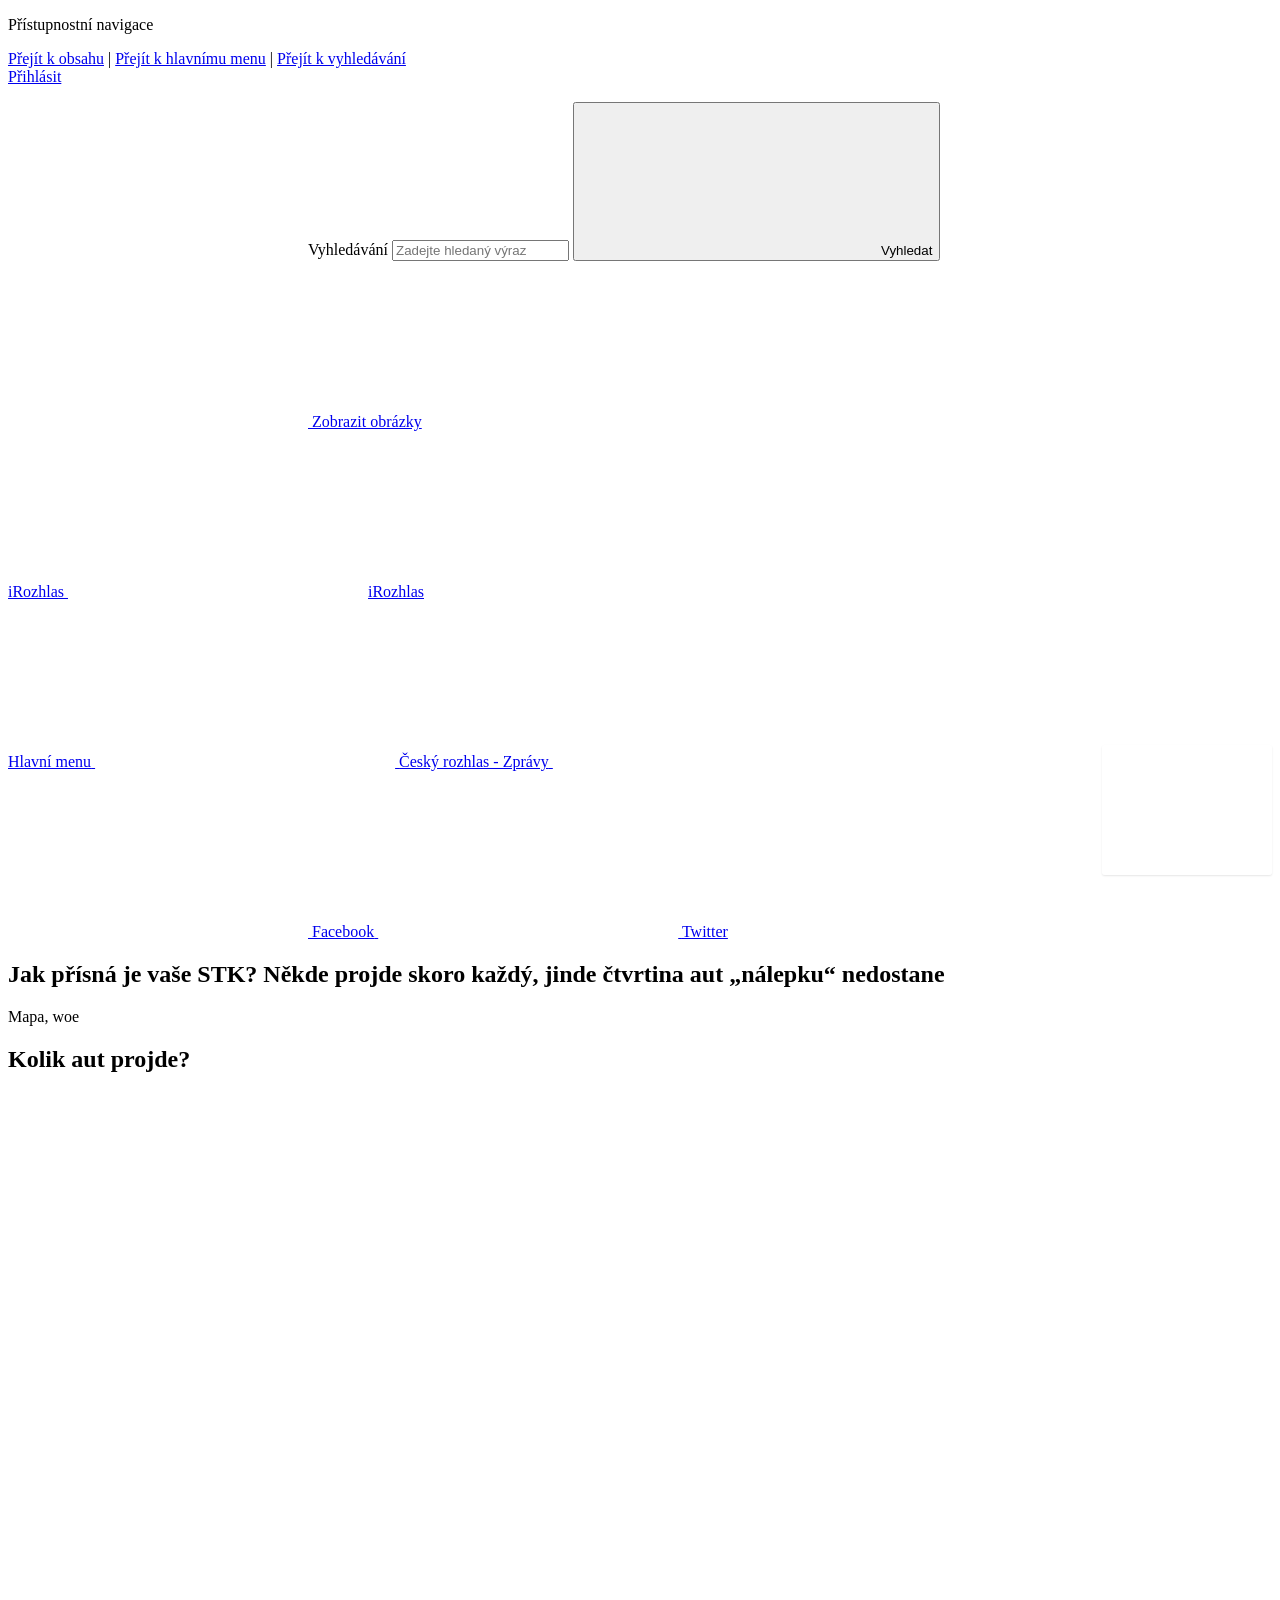
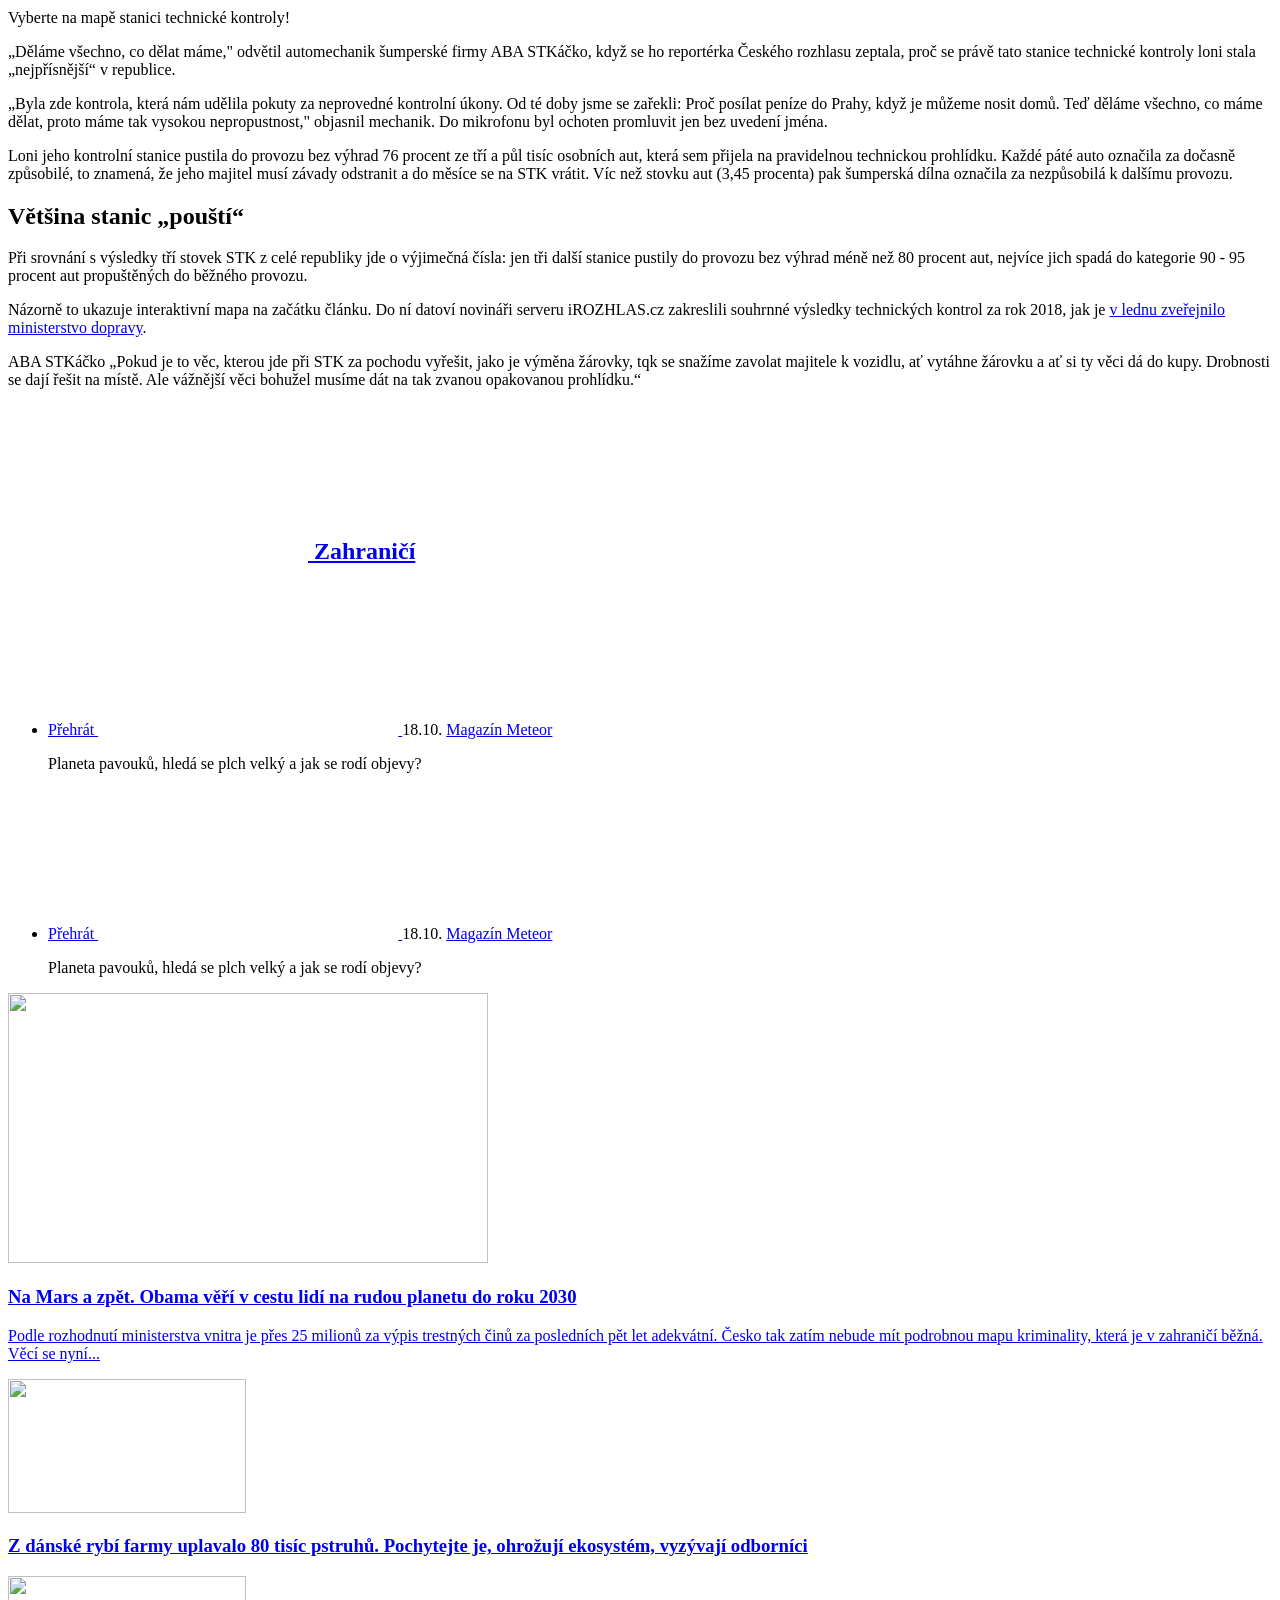
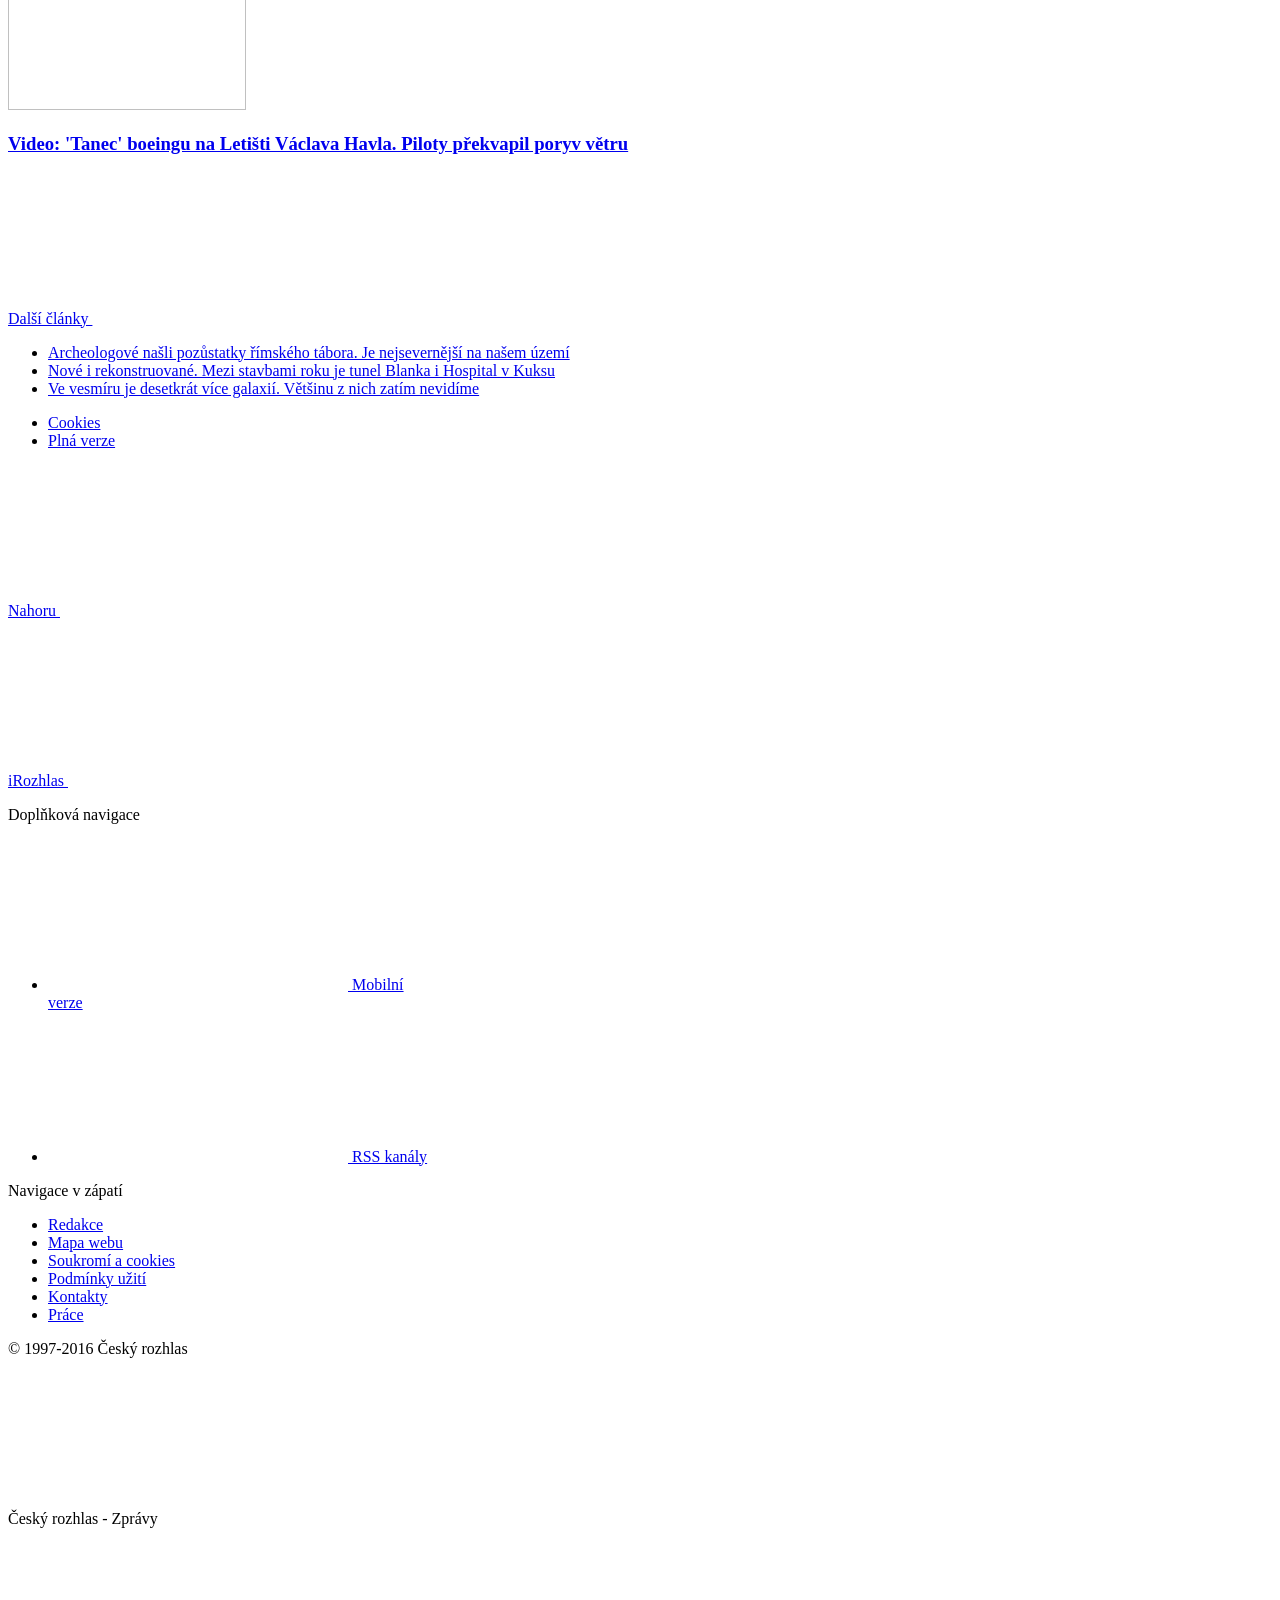
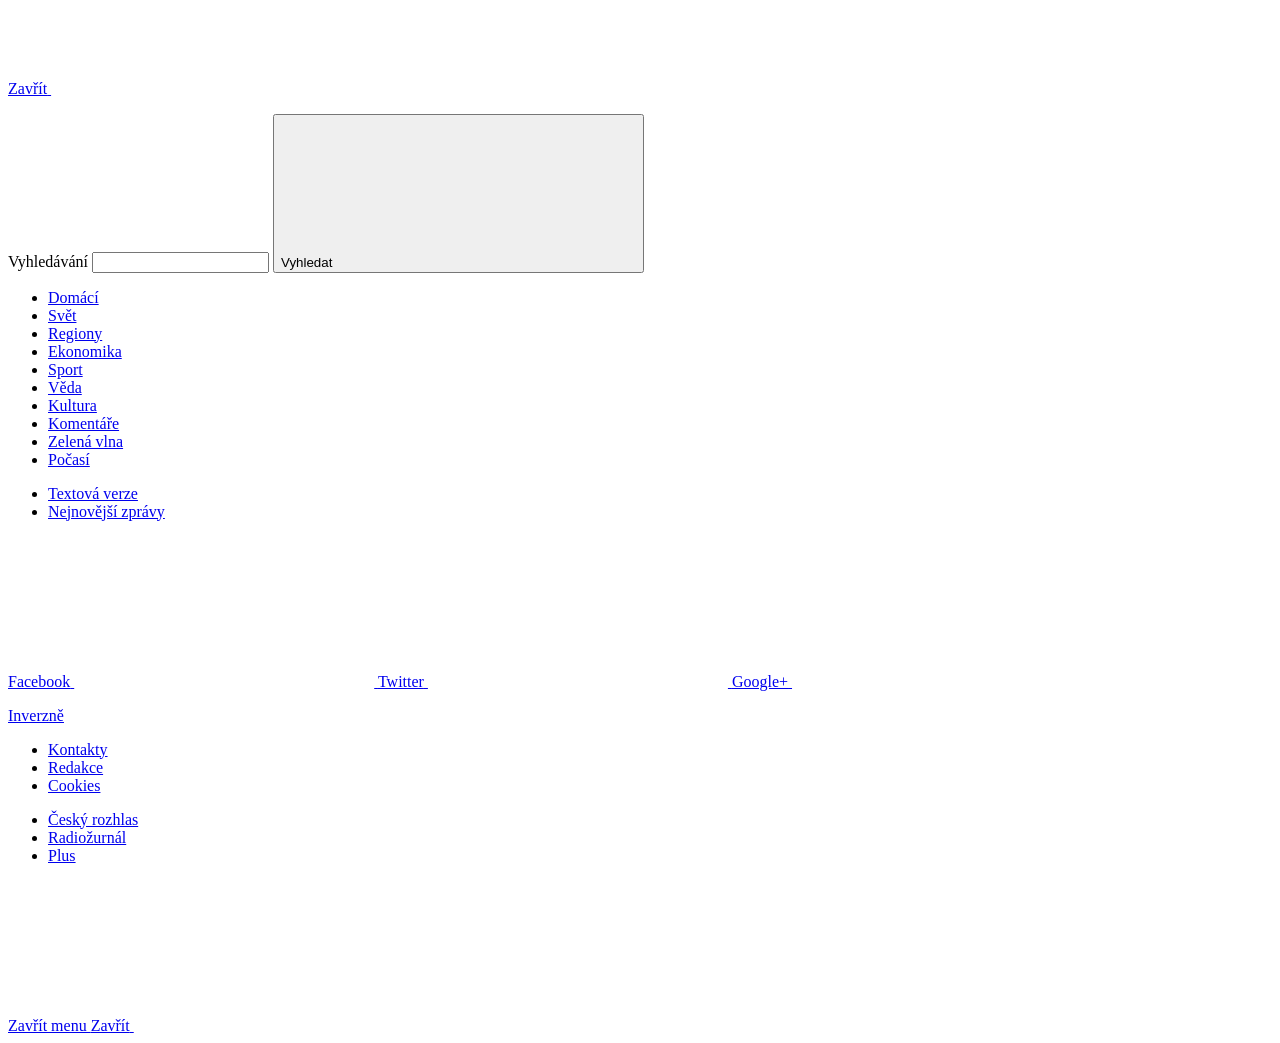
==== commit 5cdcd851: "začátek textu" ====
--- a/index.html
+++ b/index.html
@@ -208,7 +208,7 @@
 <script src="https://api.mapbox.com/mapbox-gl-js/plugins/mapbox-gl-geocoder/v3.1.2/mapbox-gl-geocoder.min.js"></script>
 
 <script type="text/javascript">document.getElementsByTagName('article')[0].classList.add('b-data--no-img');</script>
-<link rel="stylesheet" type="text/css" href="https://api.tiles.mapbox.com/mapbox-gl-js/v0.53.1/mapbox-gl.css"><link rel="stylesheet" type="text/css" href="https://api.mapbox.com/mapbox-gl-js/plugins/mapbox-gl-geocoder/v3.1.2/mapbox-gl-geocoder.css"><style>article li{background:0 0!important;margin:0!important;padding:0!important}article ol,article ul{list-style:initial!important;font-size:medium!important;line-height:1.5!important}article hr{max-width:none!important}#map{width:100%;height:500px;max-height:70vh;margin-bottom:5px}.mapboxgl-ctrl-logo{display:none!important}.mapbox-improve-map{display:none}.map-overlay{position:absolute;bottom:0;right:0;background:rgba(255,255,255,.8);margin-right:8px;font-family:Arial,sans-serif;overflow:auto;border-radius:3px}#features{top:0;height:100px;margin-top:20px;width:250px}#legend{padding:10px;box-shadow:0 1px 2px rgba(0,0,0,.1);line-height:18px;height:110px;margin-bottom:25px;width:100px;z-index:10}.legend-key{display:inline-block;border-radius:50%;width:10px;height:10px;margin-right:5px}</style>
+<link rel="stylesheet" type="text/css" href="https://api.tiles.mapbox.com/mapbox-gl-js/v0.53.1/mapbox-gl.css"><link rel="stylesheet" type="text/css" href="https://api.mapbox.com/mapbox-gl-js/plugins/mapbox-gl-geocoder/v3.1.2/mapbox-gl-geocoder.css"><style>article li{background:0 0!important;margin:0!important;padding:0!important}article ol,article ul{list-style:initial!important;font-size:medium!important;line-height:1.5!important}article hr{max-width:none!important}#map{width:100%;height:500px;max-height:65vh;margin-bottom:5px}.mapboxgl-ctrl-logo{display:none!important}.mapbox-improve-map{display:none}.map-overlay{position:absolute;bottom:0;right:0;background:rgba(255,255,255,.8);margin-right:8px;font-family:Arial,sans-serif;overflow:auto;border-radius:3px}#features{top:0;height:100px;margin-top:20px;width:250px}#legend{padding:10px;box-shadow:0 1px 2px rgba(0,0,0,.1);line-height:18px;height:110px;margin-bottom:25px;width:150px;z-index:10}.legend-key{display:inline-block;border-radius:50%;width:10px;height:10px;margin-right:5px}</style>
 <div class="row-main row-main--article">
 <h1 class="b-data__title b-data__title--sm">
 Jak přísná je vaše STK? Někde projde skoro každý, jinde čtvrtina aut „nálepku“ nedostane
@@ -228,6 +228,14 @@
 <div id='pd'><p>Vyberte na mapě stanici technické kontroly!</p></div>
 </div><div class="row-main row-main--narrow">
 
+<p>„Děláme všechno, co dělat máme,&quot; odvětil automechanik šumperské firmy ABA STKáčko, když se ho reportérka Českého rozhlasu zeptala, proč se právě tato stanice technické kontroly loni stala „nejpřísnější“ v republice.</p>
+<p>„Byla zde kontrola, která nám udělila pokuty za neprovedné kontrolní úkony. Od té doby jsme se zařekli: Proč posílat peníze do Prahy, když je můžeme nosit domů. Teď děláme všechno, co máme dělat, proto máme tak vysokou nepropustnost,&quot; objasnil mechanik. Do mikrofonu byl ochoten promluvit jen bez uvedení jména.</p>
+<p>Loni jeho kontrolní stanice pustila do provozu bez výhrad 76 procent ze tří a půl tisíc osobních aut, která sem přijela na pravidelnou technickou prohlídku. Každé páté auto označila za dočasně způsobilé, to znamená, že jeho majitel musí závady odstranit a do měsíce se na STK vrátit. Víc než stovku aut (3,45 procenta) pak šumperská dílna označila za nezpůsobilá k dalšímu provozu.</p>
+<h2 id="v-t-ina-stanic-pou-t-">Většina stanic „pouští“</h2>
+<p>Při srovnání s výsledky tří stovek STK z celé republiky jde o výjimečná čísla: jen tři další stanice pustily do provozu bez výhrad méně než 80 procent aut, nejvíce jich spadá do kategorie 90 - 95 procent aut propuštěných do běžného provozu.</p>
+<p>Názorně to ukazuje interaktivní mapa na začátku článku. Do ní datoví novináři serveru iROZHLAS.cz zakreslili souhrnné výsledky technických kontrol za rok 2018, jak je <a href="https://www.mdcr.cz/Statistiky/Silnicni-doprava/STK/Hodnoceni-zpusobilosti-a-prumerneho-poctu-zavad-vo">v lednu zveřejnilo ministerstvo dopravy</a>.  </p>
+<p>ABA STKáčko
+„Pokud je to věc, kterou jde při STK za pochodu vyřešit, jako je výměna žárovky, tqk se snažíme zavolat majitele k vozidlu, ať vytáhne žárovku a ať si ty věci dá do kupy. Drobnosti se dají řešit na místě. Ale vážnější věci bohužel musíme dát na tak zvanou opakovanou prohlídku.“</p>
 
 
 <p class="meta meta--right meta--big">
@@ -236,118 +244,7 @@
 </div>
 <!--[[ZPRAVY_SNOWFALL_RELATED:ARTICLES]]-->
 </div>
-<script>/******/ (function(modules) { // webpackBootstrap
-/******/ 	// The module cache
-/******/ 	var installedModules = {};
-/******/
-/******/ 	// The require function
-/******/ 	function __webpack_require__(moduleId) {
-/******/
-/******/ 		// Check if module is in cache
-/******/ 		if(installedModules[moduleId]) {
-/******/ 			return installedModules[moduleId].exports;
-/******/ 		}
-/******/ 		// Create a new module (and put it into the cache)
-/******/ 		var module = installedModules[moduleId] = {
-/******/ 			i: moduleId,
-/******/ 			l: false,
-/******/ 			exports: {}
-/******/ 		};
-/******/
-/******/ 		// Execute the module function
-/******/ 		modules[moduleId].call(module.exports, module, module.exports, __webpack_require__);
-/******/
-/******/ 		// Flag the module as loaded
-/******/ 		module.l = true;
-/******/
-/******/ 		// Return the exports of the module
-/******/ 		return module.exports;
-/******/ 	}
-/******/
-/******/
-/******/ 	// expose the modules object (__webpack_modules__)
-/******/ 	__webpack_require__.m = modules;
-/******/
-/******/ 	// expose the module cache
-/******/ 	__webpack_require__.c = installedModules;
-/******/
-/******/ 	// define getter function for harmony exports
-/******/ 	__webpack_require__.d = function(exports, name, getter) {
-/******/ 		if(!__webpack_require__.o(exports, name)) {
-/******/ 			Object.defineProperty(exports, name, { enumerable: true, get: getter });
-/******/ 		}
-/******/ 	};
-/******/
-/******/ 	// define __esModule on exports
-/******/ 	__webpack_require__.r = function(exports) {
-/******/ 		if(typeof Symbol !== 'undefined' && Symbol.toStringTag) {
-/******/ 			Object.defineProperty(exports, Symbol.toStringTag, { value: 'Module' });
-/******/ 		}
-/******/ 		Object.defineProperty(exports, '__esModule', { value: true });
-/******/ 	};
-/******/
-/******/ 	// create a fake namespace object
-/******/ 	// mode & 1: value is a module id, require it
-/******/ 	// mode & 2: merge all properties of value into the ns
-/******/ 	// mode & 4: return value when already ns object
-/******/ 	// mode & 8|1: behave like require
-/******/ 	__webpack_require__.t = function(value, mode) {
-/******/ 		if(mode & 1) value = __webpack_require__(value);
-/******/ 		if(mode & 8) return value;
-/******/ 		if((mode & 4) && typeof value === 'object' && value && value.__esModule) return value;
-/******/ 		var ns = Object.create(null);
-/******/ 		__webpack_require__.r(ns);
-/******/ 		Object.defineProperty(ns, 'default', { enumerable: true, value: value });
-/******/ 		if(mode & 2 && typeof value != 'string') for(var key in value) __webpack_require__.d(ns, key, function(key) { return value[key]; }.bind(null, key));
-/******/ 		return ns;
-/******/ 	};
-/******/
-/******/ 	// getDefaultExport function for compatibility with non-harmony modules
-/******/ 	__webpack_require__.n = function(module) {
-/******/ 		var getter = module && module.__esModule ?
-/******/ 			function getDefault() { return module['default']; } :
-/******/ 			function getModuleExports() { return module; };
-/******/ 		__webpack_require__.d(getter, 'a', getter);
-/******/ 		return getter;
-/******/ 	};
-/******/
-/******/ 	// Object.prototype.hasOwnProperty.call
-/******/ 	__webpack_require__.o = function(object, property) { return Object.prototype.hasOwnProperty.call(object, property); };
-/******/
-/******/ 	// __webpack_public_path__
-/******/ 	__webpack_require__.p = "";
-/******/
-/******/
-/******/ 	// Load entry module and return exports
-/******/ 	return __webpack_require__(__webpack_require__.s = "./js/script.js");
-/******/ })
-/************************************************************************/
-/******/ ({
-
-/***/ "./js/script.js":
-/*!**********************!*\
-  !*** ./js/script.js ***!
-  \**********************/
-/*! no exports provided */
-/***/ (function(module, __webpack_exports__, __webpack_require__) {
-
-"use strict";
-eval("__webpack_require__.r(__webpack_exports__);\n/* harmony import */ var _targetblank__WEBPACK_IMPORTED_MODULE_0__ = __webpack_require__(/*! ./targetblank */ \"./js/targetblank.js\");\n/* harmony import */ var _targetblank__WEBPACK_IMPORTED_MODULE_0___default = /*#__PURE__*/__webpack_require__.n(_targetblank__WEBPACK_IMPORTED_MODULE_0__);\n // pro otvírání odkazů v novém okně\n\nmapboxgl.accessToken = 'pk.eyJ1IjoidG9jaXQiLCJhIjoiY2phZTB2eXAyMWxtdzJ5anV2d3JiazJiOSJ9.Z0RwPmdQt1eAknKXSlK6tQ';\nvar map = new mapboxgl.Map({\n  container: 'map',\n  style: 'mapbox://styles/tocit/cjsqj6l569udg1fs4qh15mlzj',\n  center: [15.4730, 49.8175]\n});\nmap.on('load', function () {\n  //legenda\n  var i;\n  var colors = ['#d7191c', '#fdae61', '#ffffbf', '#a6d96a', '#1a9641'];\n  var layers = ['< 80 %', '80-85 %', '85-90 %', '90-95 %', '> 95 %'];\n\n  for (i = 0; i < layers.length; i++) {\n    var layer = layers[i];\n    var color = colors[i];\n    var item = document.createElement('div');\n    var key = document.createElement('span');\n    key.className = 'legend-key';\n    key.style.backgroundColor = color;\n    var value = document.createElement('span');\n    value.innerHTML = layer;\n    item.appendChild(key);\n    item.appendChild(value);\n    legend.appendChild(item);\n  } //tooltip\n\n\n  map.on('mousemove', function (e) {\n    var stk = map.queryRenderedFeatures(e.point, {\n      layers: ['stk']\n    });\n\n    if (stk.length > 0) {\n      document.getElementById('pd').innerHTML = '<p><strong>' + stk[0].properties.provozovatel + '</strong>, ' + stk[0].properties.mesto + ', ' + stk[0].properties.ulice + '<br><strong>' + Math.round(stk[0].properties.zpusobile_pocet / stk[0].properties.prohlidky_celkem * 10000) / 100 + ' % způsobilých k provozu </strong> | ' + Math.round(stk[0].properties.nezpusobile_pocet / stk[0].properties.prohlidky_celkem * 10000) / 100 + ' % nezpůsobilých | ' + Math.round(stk[0].properties.docasne_zpusoblile_pocet / stk[0].properties.prohlidky_celkem * 10000) / 100 + ' % dočasně způsobilých z ' + stk[0].properties.prohlidky_celkem + ' pravidelných prohlídek osobních aut<br>průměrné počty závad: ' + stk[0].properties.prum_poc_zavad_nebezpecne + ' nebezpečných | ' + stk[0].properties.prum_poc_zavad_vazne + ' vážných | ' + stk[0].properties.prum_poc_zavad_lehke + ' lehkých</p>';\n    } else {\n      document.getElementById('pd').innerHTML = '<p>Vyberte na mapě stanici technické kontroly!</p>';\n    }\n  }); //geocoder\n\n  map.addControl(new MapboxGeocoder({\n    accessToken: mapboxgl.accessToken,\n    countries: 'cz',\n    placeholder: 'Hledej'\n  }));\n  map.getCanvas().style.cursor = 'default';\n  map.fitBounds([[12.09, 51.06], [18.87, 48.55]]); // zoom myší teprve až po interakci s mapou\n\n  map.scrollZoom.disable();\n  map.on(\"click\", function (e) {\n    map.scrollZoom.enable();\n  });\n  map.addControl(new mapboxgl.NavigationControl(), \"top-left\"); // buttonky pro zoom a rotaci\n});\n\n//# sourceURL=webpack:///./js/script.js?");
-
-/***/ }),
-
-/***/ "./js/targetblank.js":
-/*!***************************!*\
-  !*** ./js/targetblank.js ***!
-  \***************************/
-/*! no static exports found */
-/***/ (function(module, exports) {
-
-eval("document.addEventListener(\"DOMContentLoaded\", function () {\n  var links = document.getElementsByTagName(\"a\");\n  Array.prototype.forEach.call(links, function (link) {\n    if (link.hostname !== window.location.hostname) {\n      link.target = \"_blank\";\n      link.rel = \"noopener noreferrer\";\n    }\n  });\n});\n\n//# sourceURL=webpack:///./js/targetblank.js?");
-
-/***/ })
-
-/******/ });</script>
+<script>!function(e){var o={};function n(t){if(o[t])return o[t].exports;var r=o[t]={i:t,l:!1,exports:{}};return e[t].call(r.exports,r,r.exports,n),r.l=!0,r.exports}n.m=e,n.c=o,n.d=function(e,o,t){n.o(e,o)||Object.defineProperty(e,o,{enumerable:!0,get:t})},n.r=function(e){"undefined"!=typeof Symbol&&Symbol.toStringTag&&Object.defineProperty(e,Symbol.toStringTag,{value:"Module"}),Object.defineProperty(e,"__esModule",{value:!0})},n.t=function(e,o){if(1&o&&(e=n(e)),8&o)return e;if(4&o&&"object"==typeof e&&e&&e.__esModule)return e;var t=Object.create(null);if(n.r(t),Object.defineProperty(t,"default",{enumerable:!0,value:e}),2&o&&"string"!=typeof e)for(var r in e)n.d(t,r,function(o){return e[o]}.bind(null,r));return t},n.n=function(e){var o=e&&e.__esModule?function(){return e.default}:function(){return e};return n.d(o,"a",o),o},n.o=function(e,o){return Object.prototype.hasOwnProperty.call(e,o)},n.p="",n(n.s=0)}([function(e,o,n){"use strict";n.r(o);n(1);mapboxgl.accessToken="pk.eyJ1IjoidG9jaXQiLCJhIjoiY2pzczY0bWh5MWJ3cDN6bzZieGl6ZzB1eSJ9.QuIC52CEfSwa5JI8yNVCtw";var t=new mapboxgl.Map({container:"map",style:"mapbox://styles/tocit/cjsqj6l569udg1fs4qh15mlzj",center:[15.473,49.8175],zoom:6});t.on("load",function(){var e,o=["#d7191c","#fdae61","#ffffbf","#a6d96a","#1a9641"],n=["< 80 % (4 STK)","80-85 % (24 STK)","85-90 % (60 STK)","90-95 % (158 STK)","> 95 % (73 STK)"];for(e=0;e<n.length;e++){var r=n[e],p=o[e],a=document.createElement("div"),l=document.createElement("span");l.className="legend-key",l.style.backgroundColor=p;var c=document.createElement("span");c.innerHTML=r,a.appendChild(l),a.appendChild(c),legend.appendChild(a)}t.on("mousemove",function(e){var o=t.queryRenderedFeatures(e.point,{layers:["stk"]});o.length>0?document.getElementById("pd").innerHTML="<p><strong>"+o[0].properties.provozovatel+"</strong>, "+o[0].properties.mesto+", "+o[0].properties.ulice+"<br><strong>"+Math.round(o[0].properties.zpusobile_pocet/o[0].properties.prohlidky_celkem*1e4)/100+" % způsobilých k provozu </strong> | "+Math.round(o[0].properties.nezpusobile_pocet/o[0].properties.prohlidky_celkem*1e4)/100+" % nezpůsobilých | "+Math.round(o[0].properties.docasne_zpusoblile_pocet/o[0].properties.prohlidky_celkem*1e4)/100+" % dočasně způsobilých z "+o[0].properties.prohlidky_celkem+" pravidelných prohlídek osobních aut<br>průměrné počty závad: "+o[0].properties.prum_poc_zavad_nebezpecne+" nebezpečných | "+o[0].properties.prum_poc_zavad_vazne+" vážných | "+o[0].properties.prum_poc_zavad_lehke+" lehkých</p>":document.getElementById("pd").innerHTML="<p>Vyberte na mapě stanici technické kontroly!</p>"}),t.addControl(new MapboxGeocoder({accessToken:mapboxgl.accessToken,countries:"cz",placeholder:"Hledej"})),t.getCanvas().style.cursor="default",t.fitBounds([[12.09,51.06],[18.87,48.55]]),t.scrollZoom.disable(),t.on("click",function(e){t.scrollZoom.enable()}),t.addControl(new mapboxgl.NavigationControl,"top-left")})},function(e,o){document.addEventListener("DOMContentLoaded",function(){var e=document.getElementsByTagName("a");Array.prototype.forEach.call(e,function(e){e.hostname!==window.location.hostname&&(e.target="_blank",e.rel="noopener noreferrer")})})}]);</script>
 		</article>
 			<div class="wrapper">
 				<div class="row-main">
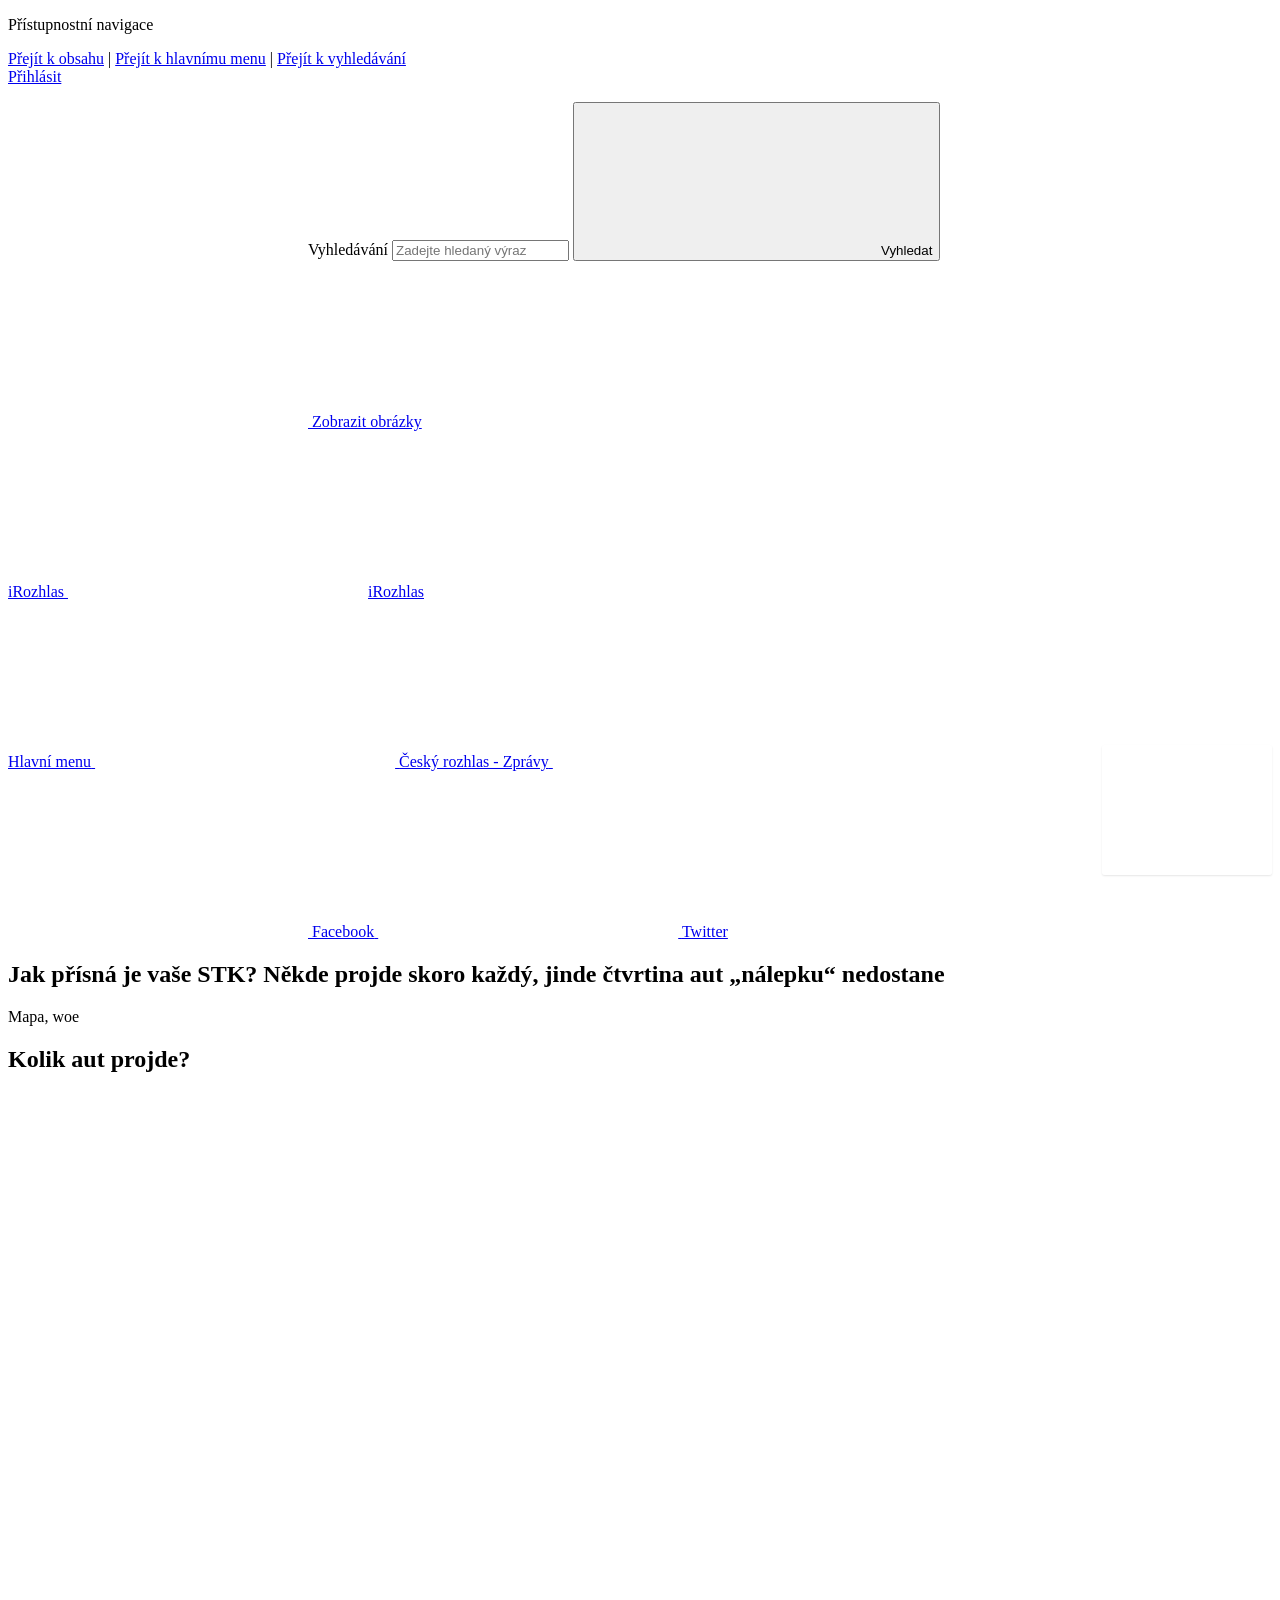
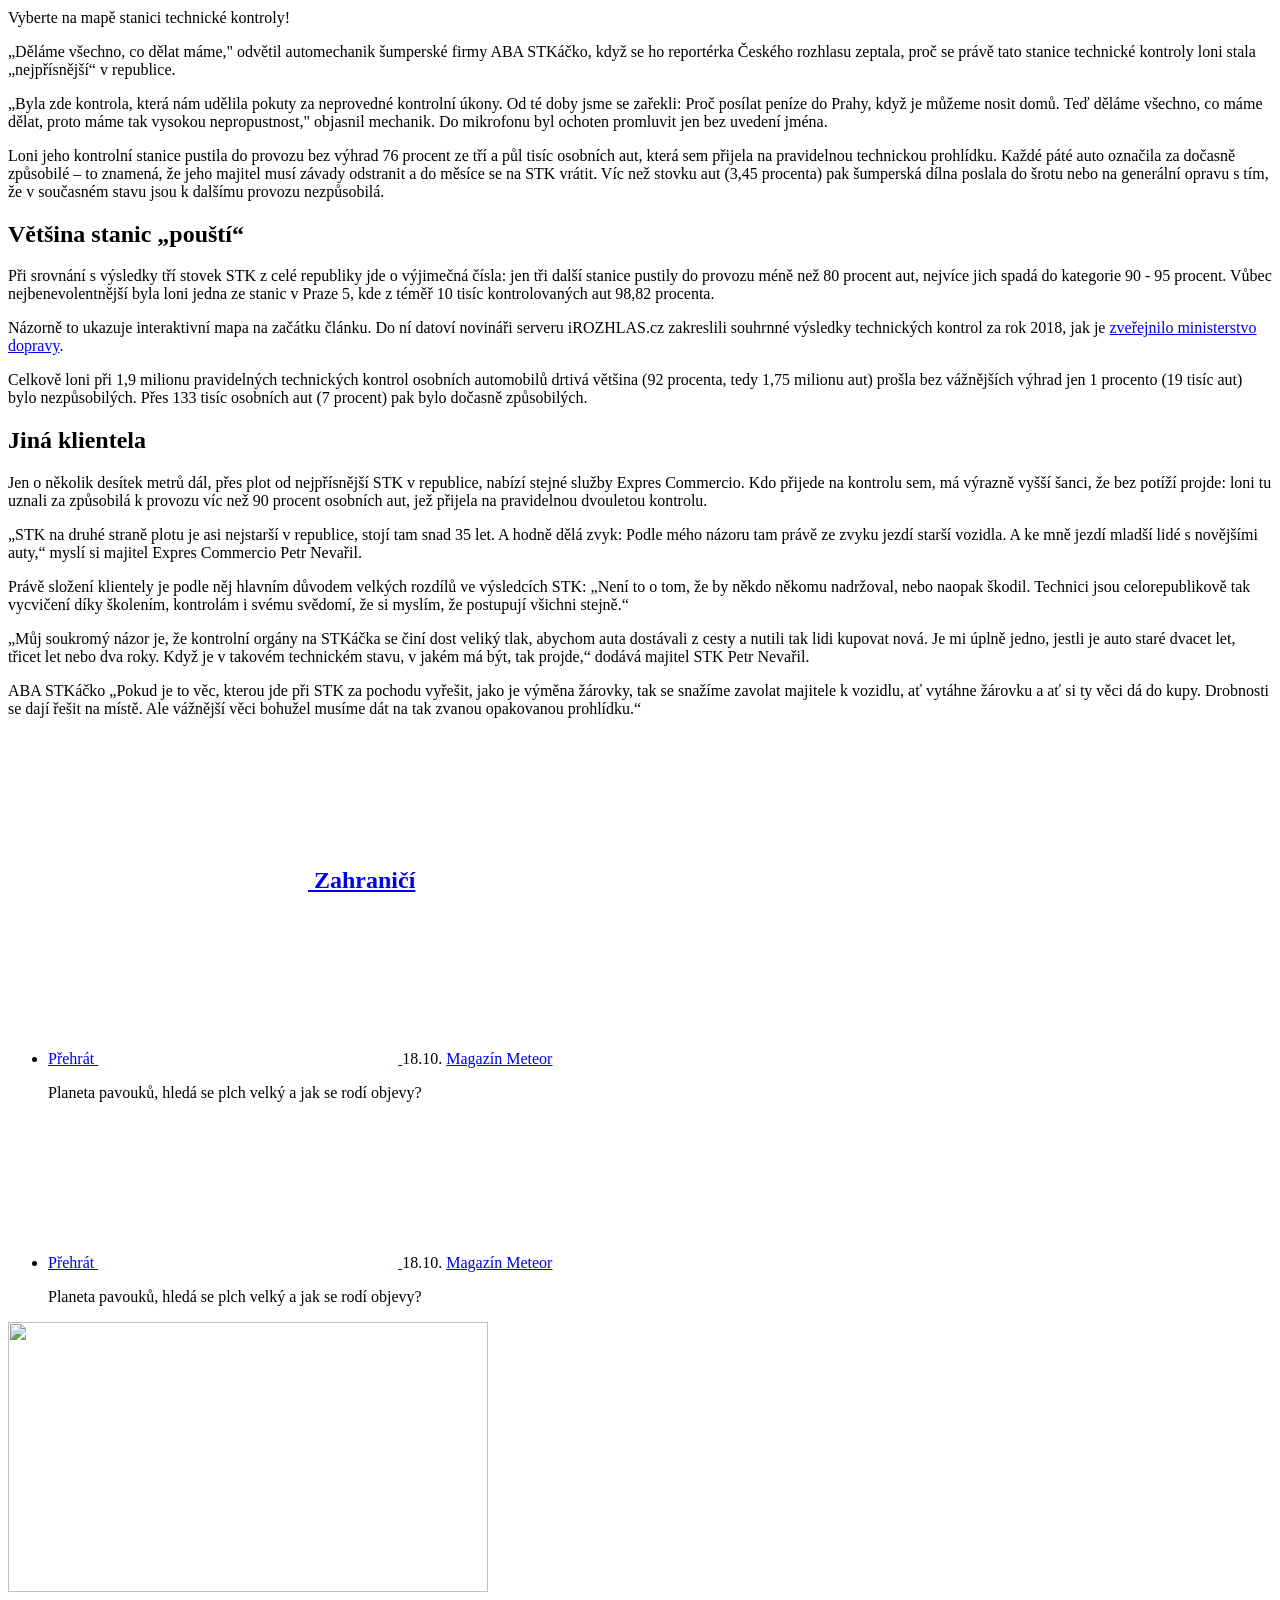
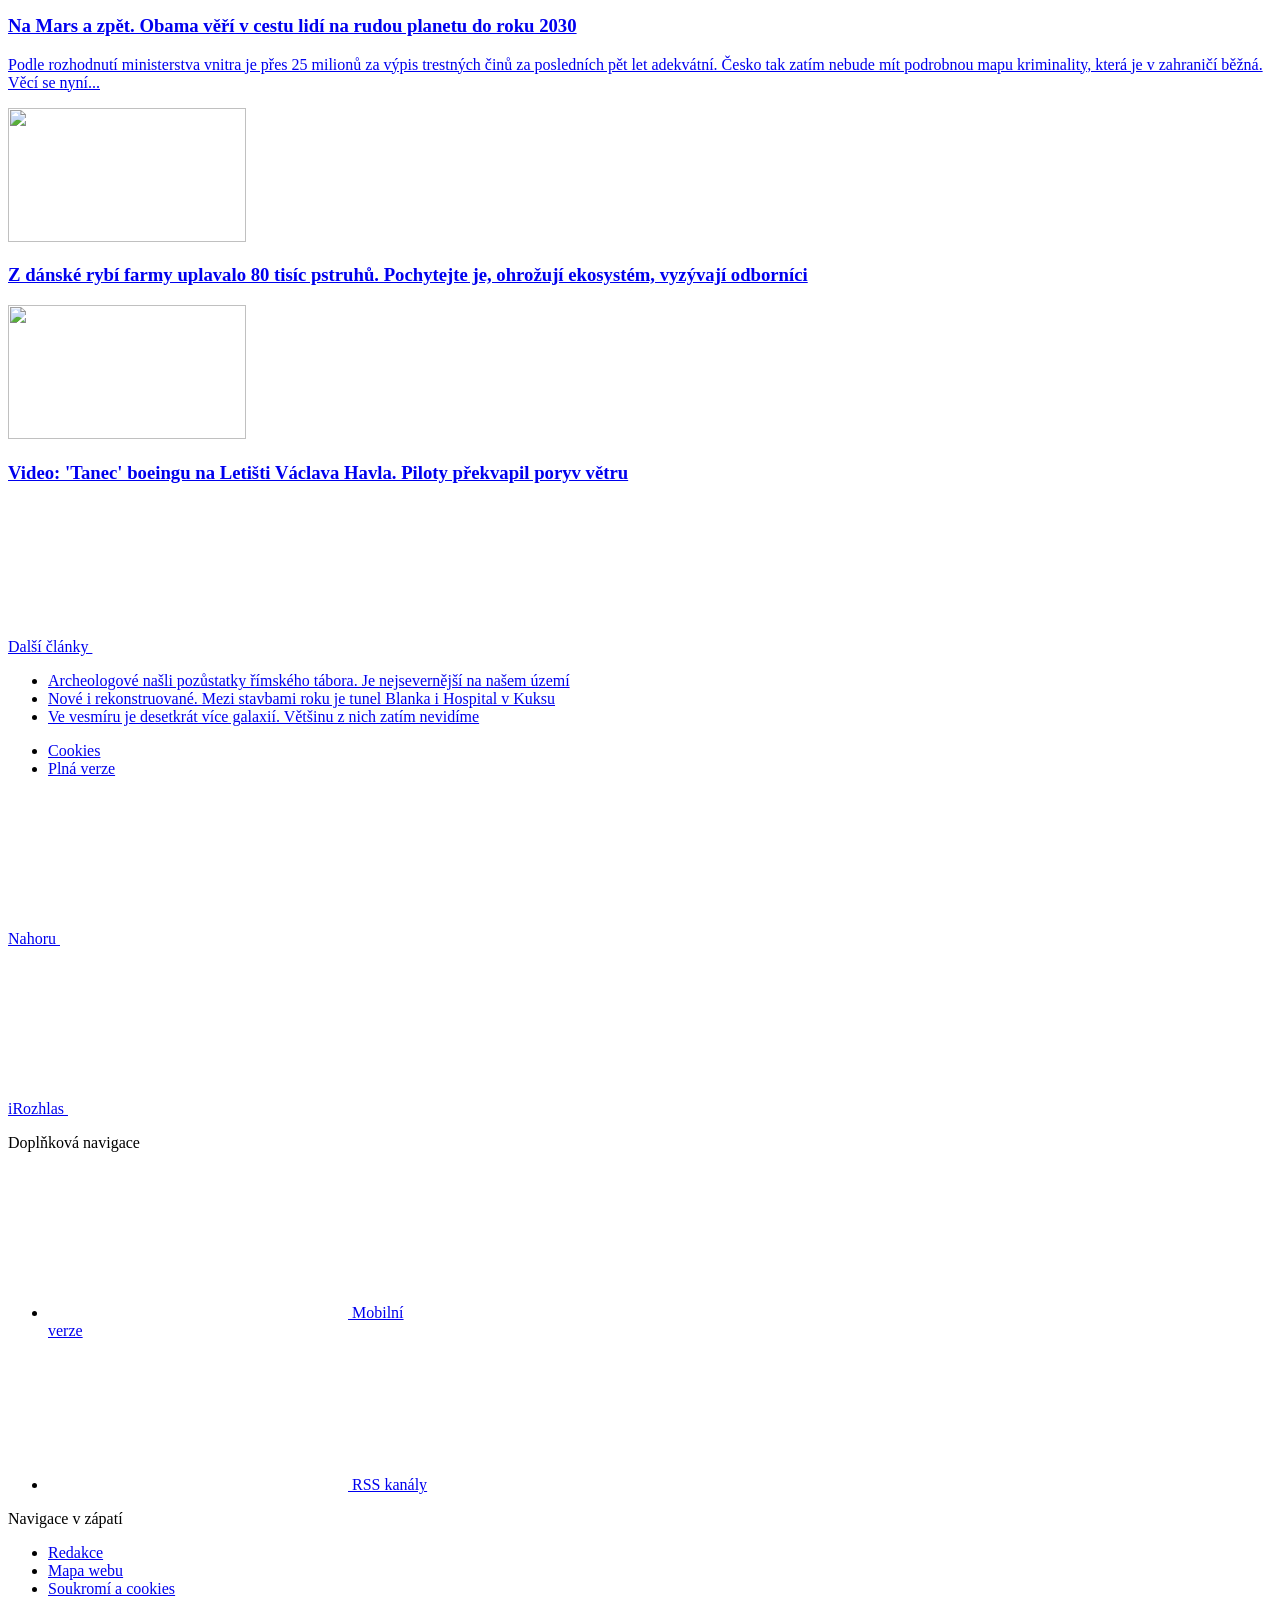
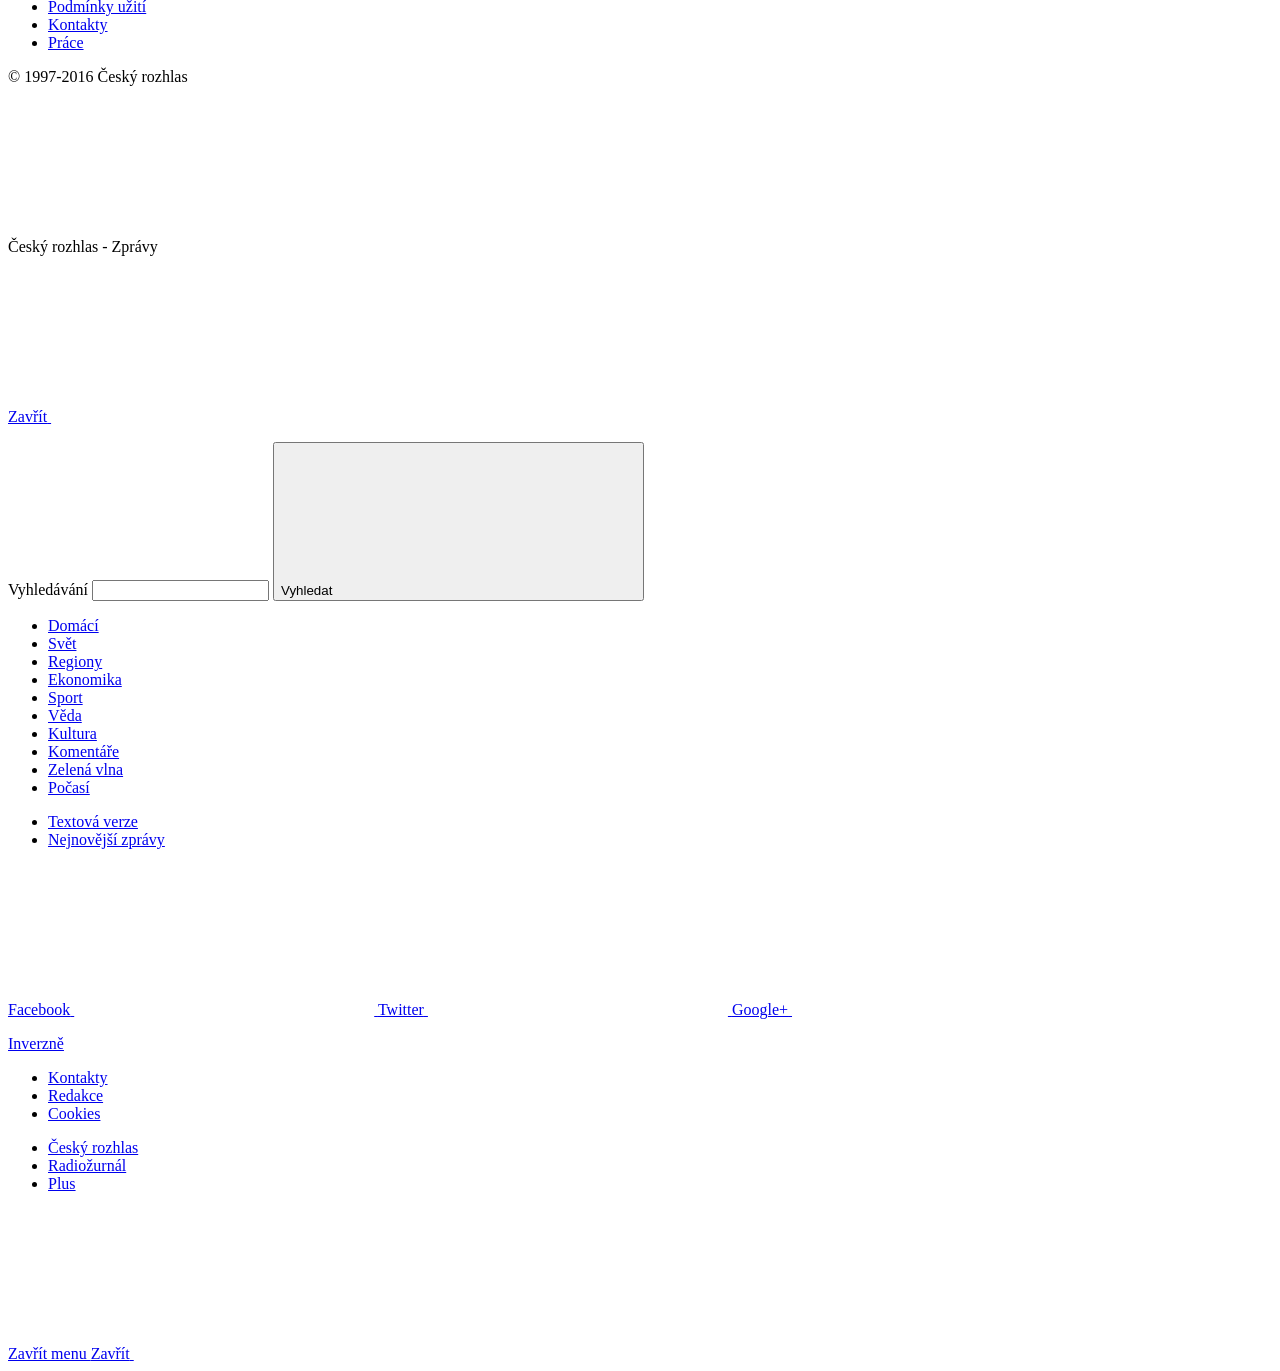
==== commit 44c72776: "prostředek textu" ====
--- a/index.html
+++ b/index.html
@@ -230,12 +230,18 @@
 
 <p>„Děláme všechno, co dělat máme,&quot; odvětil automechanik šumperské firmy ABA STKáčko, když se ho reportérka Českého rozhlasu zeptala, proč se právě tato stanice technické kontroly loni stala „nejpřísnější“ v republice.</p>
 <p>„Byla zde kontrola, která nám udělila pokuty za neprovedné kontrolní úkony. Od té doby jsme se zařekli: Proč posílat peníze do Prahy, když je můžeme nosit domů. Teď děláme všechno, co máme dělat, proto máme tak vysokou nepropustnost,&quot; objasnil mechanik. Do mikrofonu byl ochoten promluvit jen bez uvedení jména.</p>
-<p>Loni jeho kontrolní stanice pustila do provozu bez výhrad 76 procent ze tří a půl tisíc osobních aut, která sem přijela na pravidelnou technickou prohlídku. Každé páté auto označila za dočasně způsobilé, to znamená, že jeho majitel musí závady odstranit a do měsíce se na STK vrátit. Víc než stovku aut (3,45 procenta) pak šumperská dílna označila za nezpůsobilá k dalšímu provozu.</p>
+<p>Loni jeho kontrolní stanice pustila do provozu bez výhrad 76 procent ze tří a půl tisíc osobních aut, která sem přijela na pravidelnou technickou prohlídku. Každé páté auto označila za dočasně způsobilé – to znamená, že jeho majitel musí závady odstranit a do měsíce se na STK vrátit. Víc než stovku aut (3,45 procenta) pak šumperská dílna poslala do šrotu nebo na generální opravu s tím, že v současném stavu jsou k dalšímu provozu nezpůsobilá.</p>
 <h2 id="v-t-ina-stanic-pou-t-">Většina stanic „pouští“</h2>
-<p>Při srovnání s výsledky tří stovek STK z celé republiky jde o výjimečná čísla: jen tři další stanice pustily do provozu bez výhrad méně než 80 procent aut, nejvíce jich spadá do kategorie 90 - 95 procent aut propuštěných do běžného provozu.</p>
-<p>Názorně to ukazuje interaktivní mapa na začátku článku. Do ní datoví novináři serveru iROZHLAS.cz zakreslili souhrnné výsledky technických kontrol za rok 2018, jak je <a href="https://www.mdcr.cz/Statistiky/Silnicni-doprava/STK/Hodnoceni-zpusobilosti-a-prumerneho-poctu-zavad-vo">v lednu zveřejnilo ministerstvo dopravy</a>.  </p>
+<p>Při srovnání s výsledky tří stovek STK z celé republiky jde o výjimečná čísla: jen tři další stanice pustily do provozu méně než 80 procent aut, nejvíce jich spadá do kategorie 90 - 95 procent. Vůbec nejbenevolentnější byla loni jedna ze stanic v Praze 5, kde z téměř 10 tisíc kontrolovaných aut 98,82 procenta.</p>
+<p>Názorně to ukazuje interaktivní mapa na začátku článku. Do ní datoví novináři serveru iROZHLAS.cz zakreslili souhrnné výsledky technických kontrol za rok 2018, jak je <a href="https://www.mdcr.cz/Statistiky/Silnicni-doprava/STK/Hodnoceni-zpusobilosti-a-prumerneho-poctu-zavad-vo">zveřejnilo ministerstvo dopravy</a>.</p>
+<p>Celkově loni při 1,9 milionu pravidelných technických kontrol osobních automobilů drtivá většina (92 procenta, tedy 1,75 milionu aut) prošla bez vážnějších výhrad jen 1 procento (19 tisíc aut) bylo nezpůsobilých. Přes 133 tisíc osobních aut (7 procent) pak bylo dočasně způsobilých.</p>
+<h2 id="jin-klientela">Jiná klientela</h2>
+<p>Jen o několik desítek metrů dál, přes plot od nejpřísnější STK v republice, nabízí stejné služby Expres Commercio. Kdo přijede na kontrolu sem, má výrazně vyšší šanci, že bez potíží projde: loni tu uznali za způsobilá k provozu víc než 90 procent osobních aut, jež přijela na pravidelnou dvouletou kontrolu.</p>
+<p>„STK na druhé straně plotu je asi nejstarší v republice, stojí tam snad 35 let. A hodně dělá zvyk: Podle mého názoru tam právě ze zvyku jezdí starší vozidla. A ke mně jezdí mladší lidé s novějšími auty,“ myslí si majitel Expres Commercio Petr Nevařil.</p>
+<p>Právě složení klientely je podle něj hlavním důvodem velkých rozdílů ve výsledcích STK: „Není to o tom, že by někdo někomu nadržoval, nebo naopak škodil. Technici jsou celorepublikově tak vycvičení díky školením, kontrolám i svému svědomí, že si myslím, že postupují všichni stejně.“</p>
+<p>„Můj soukromý názor je, že kontrolní orgány na STKáčka se činí dost veliký tlak, abychom auta dostávali z cesty a nutili tak lidi kupovat nová. Je mi úplně jedno, jestli je auto staré dvacet let, třicet let nebo dva roky. Když je v takovém technickém stavu, v jakém má být, tak projde,“ dodává majitel STK Petr Nevařil.</p>
 <p>ABA STKáčko
-„Pokud je to věc, kterou jde při STK za pochodu vyřešit, jako je výměna žárovky, tqk se snažíme zavolat majitele k vozidlu, ať vytáhne žárovku a ať si ty věci dá do kupy. Drobnosti se dají řešit na místě. Ale vážnější věci bohužel musíme dát na tak zvanou opakovanou prohlídku.“</p>
+„Pokud je to věc, kterou jde při STK za pochodu vyřešit, jako je výměna žárovky, tak se snažíme zavolat majitele k vozidlu, ať vytáhne žárovku a ať si ty věci dá do kupy. Drobnosti se dají řešit na místě. Ale vážnější věci bohužel musíme dát na tak zvanou opakovanou prohlídku.“</p>
 
 
 <p class="meta meta--right meta--big">
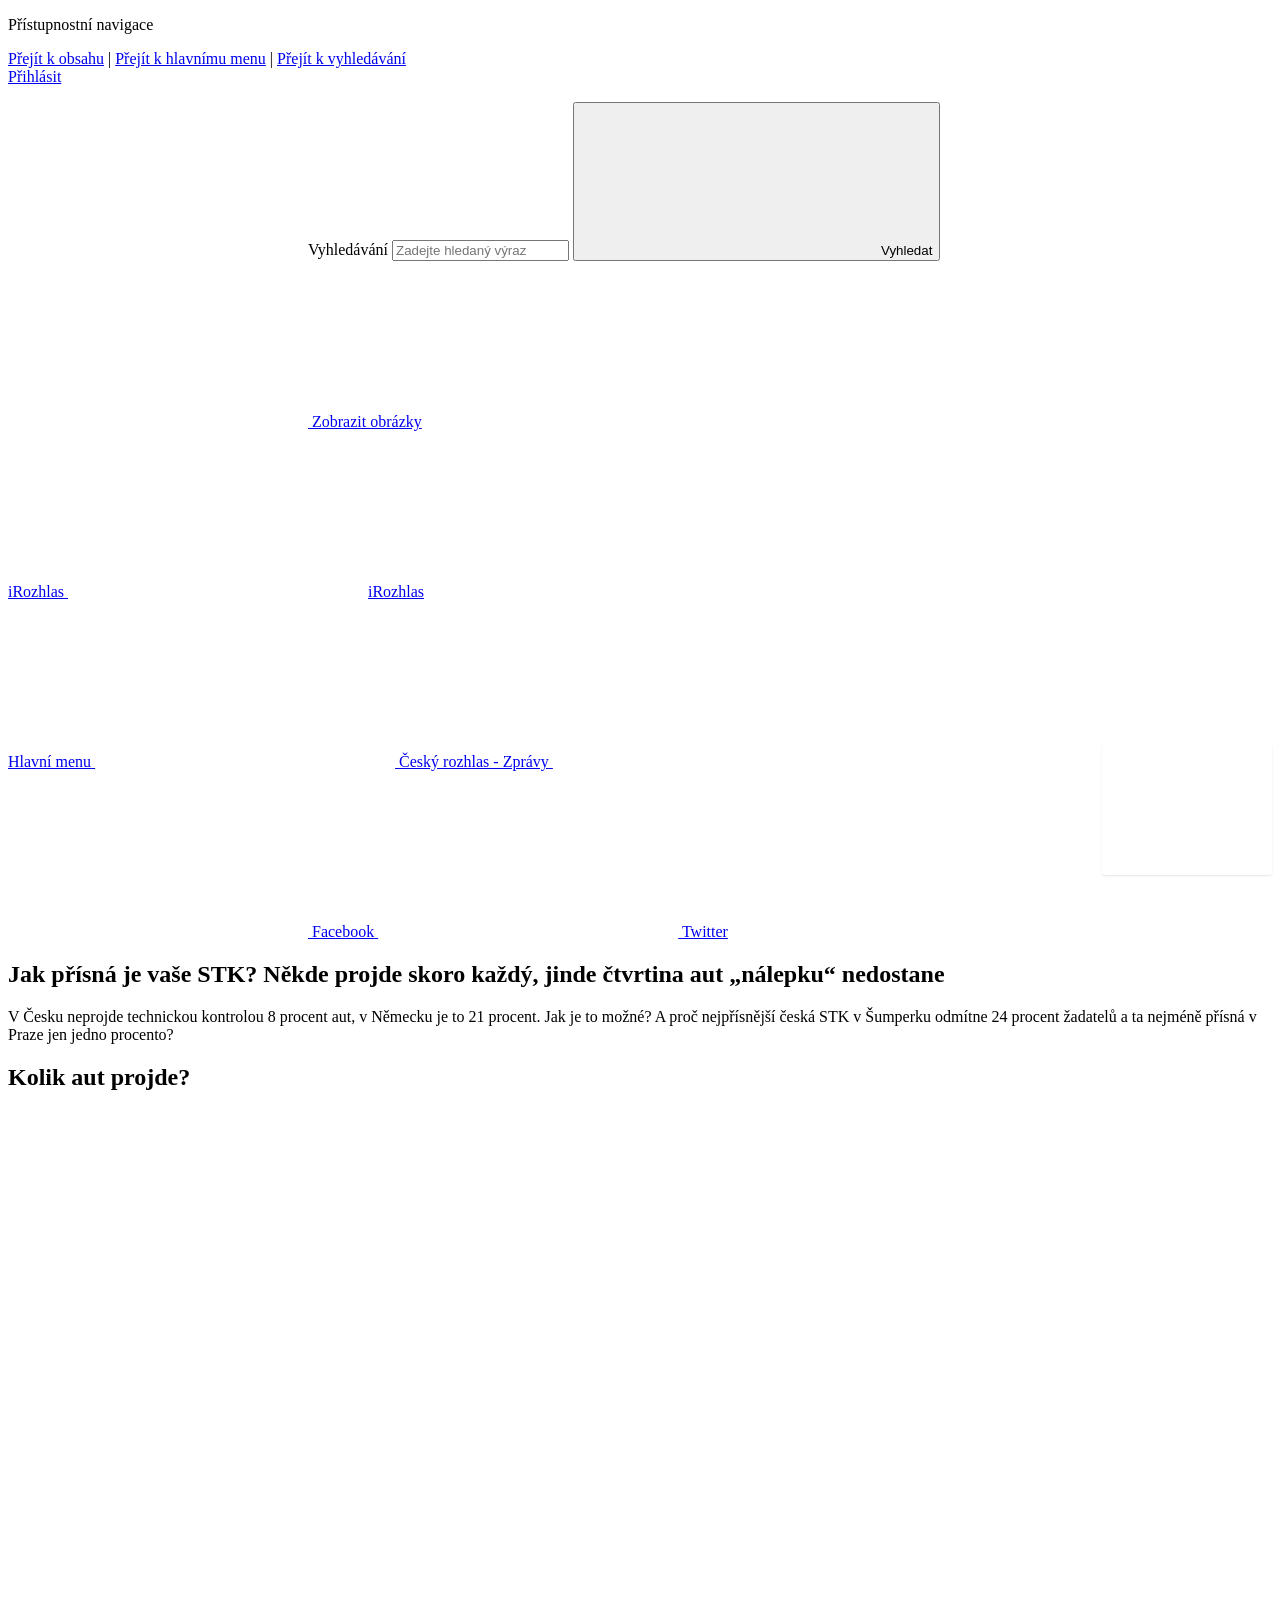
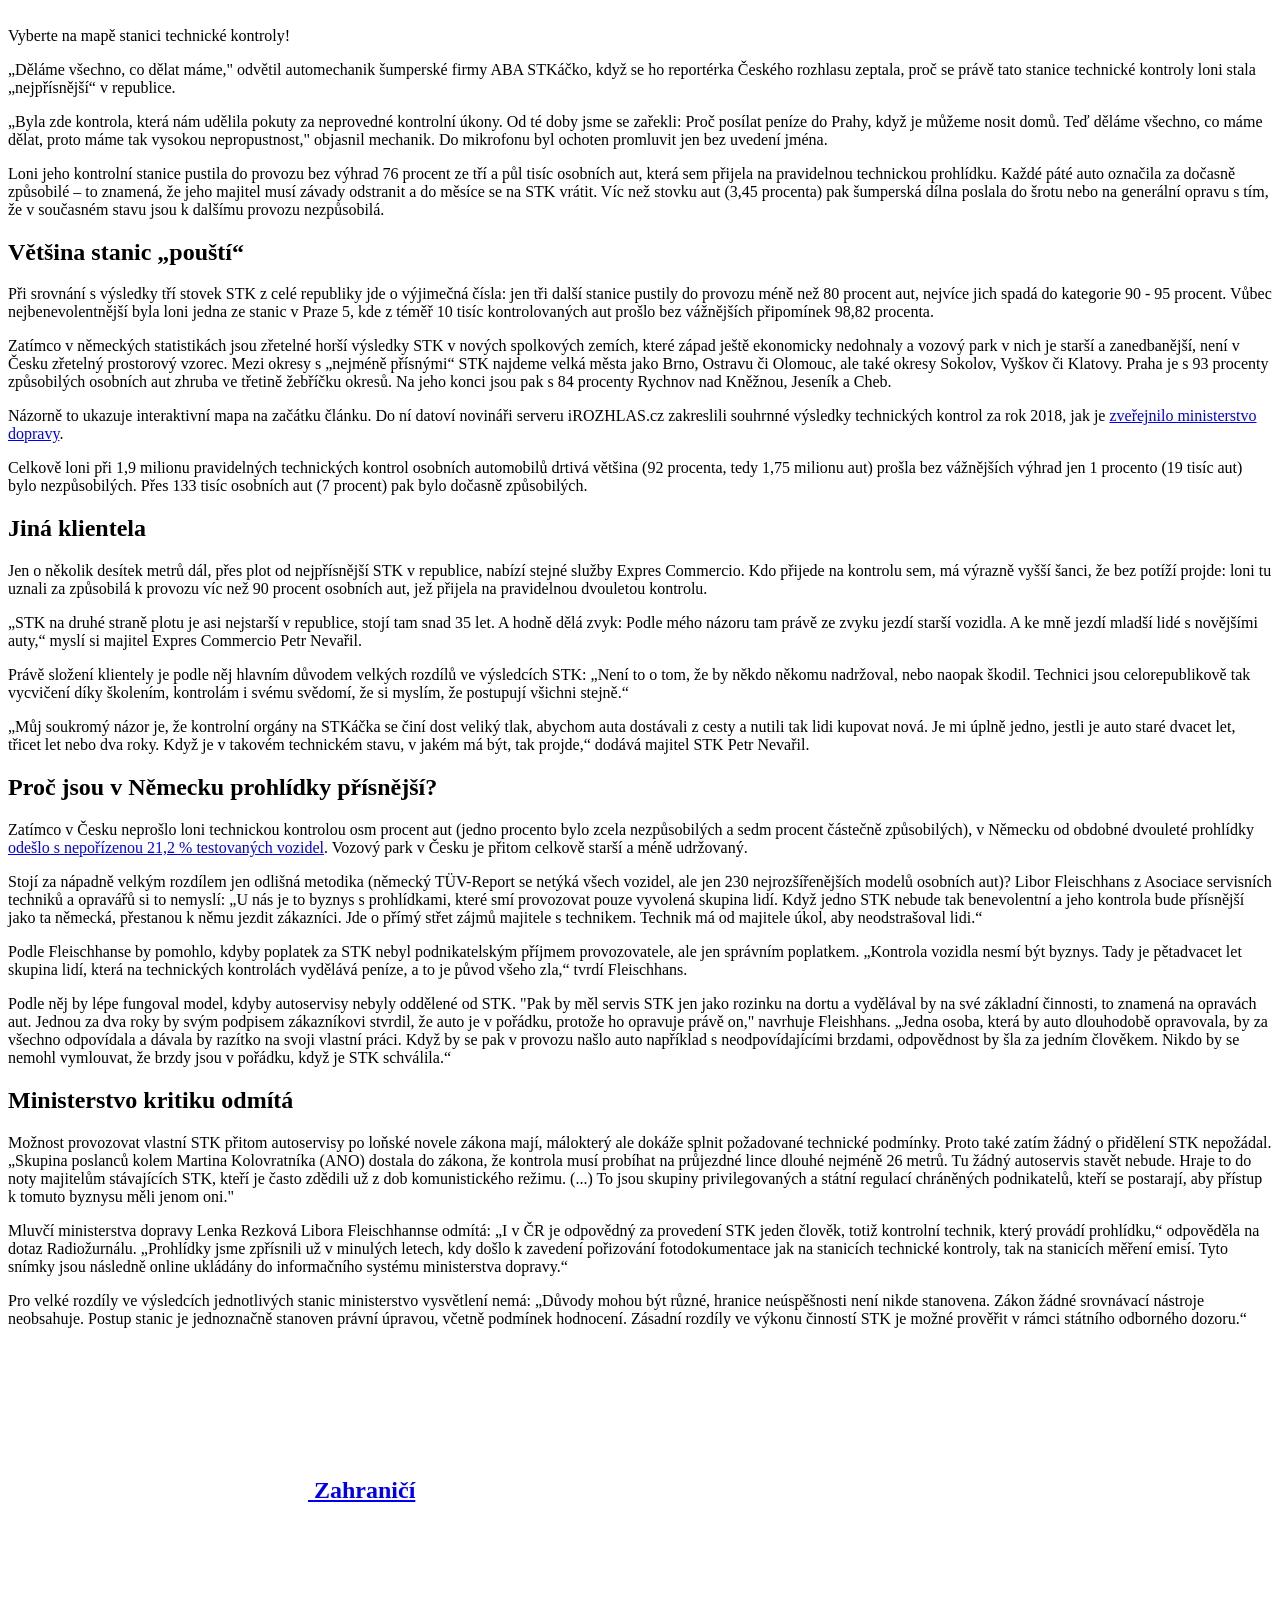
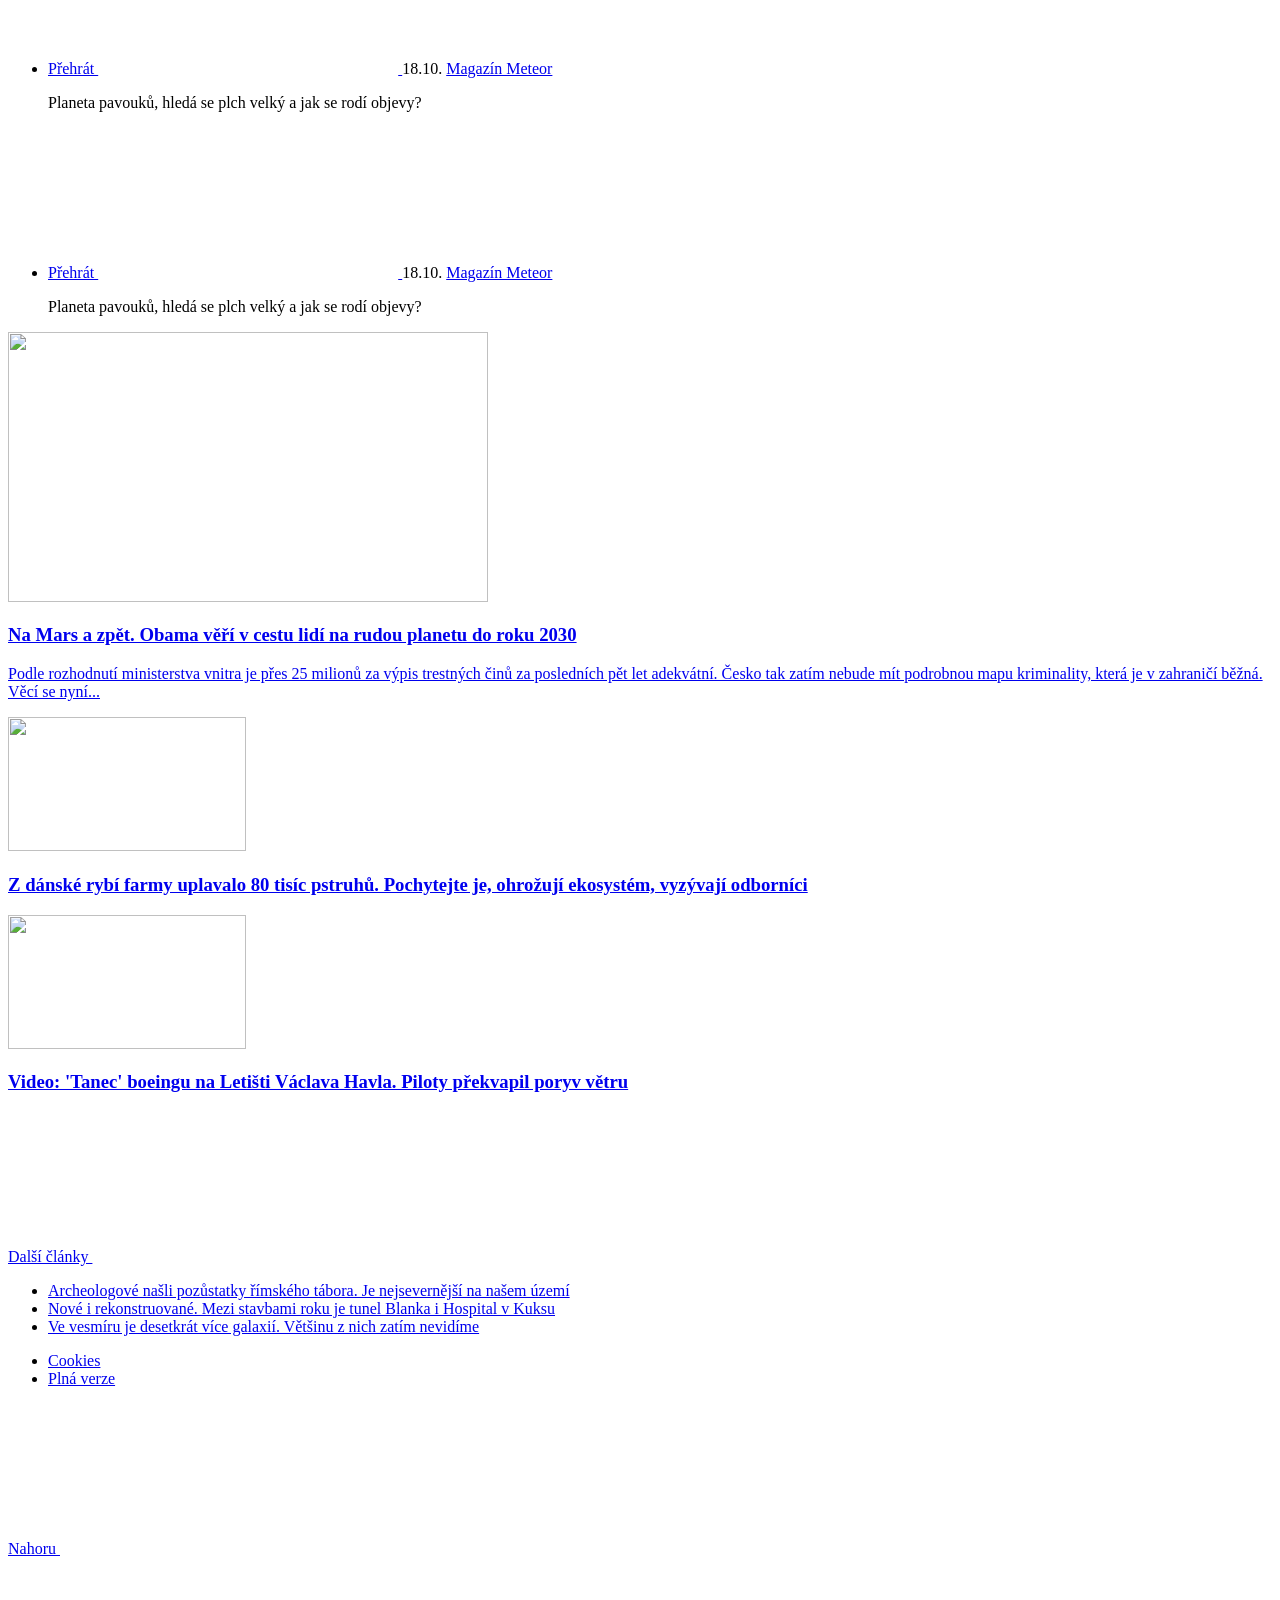
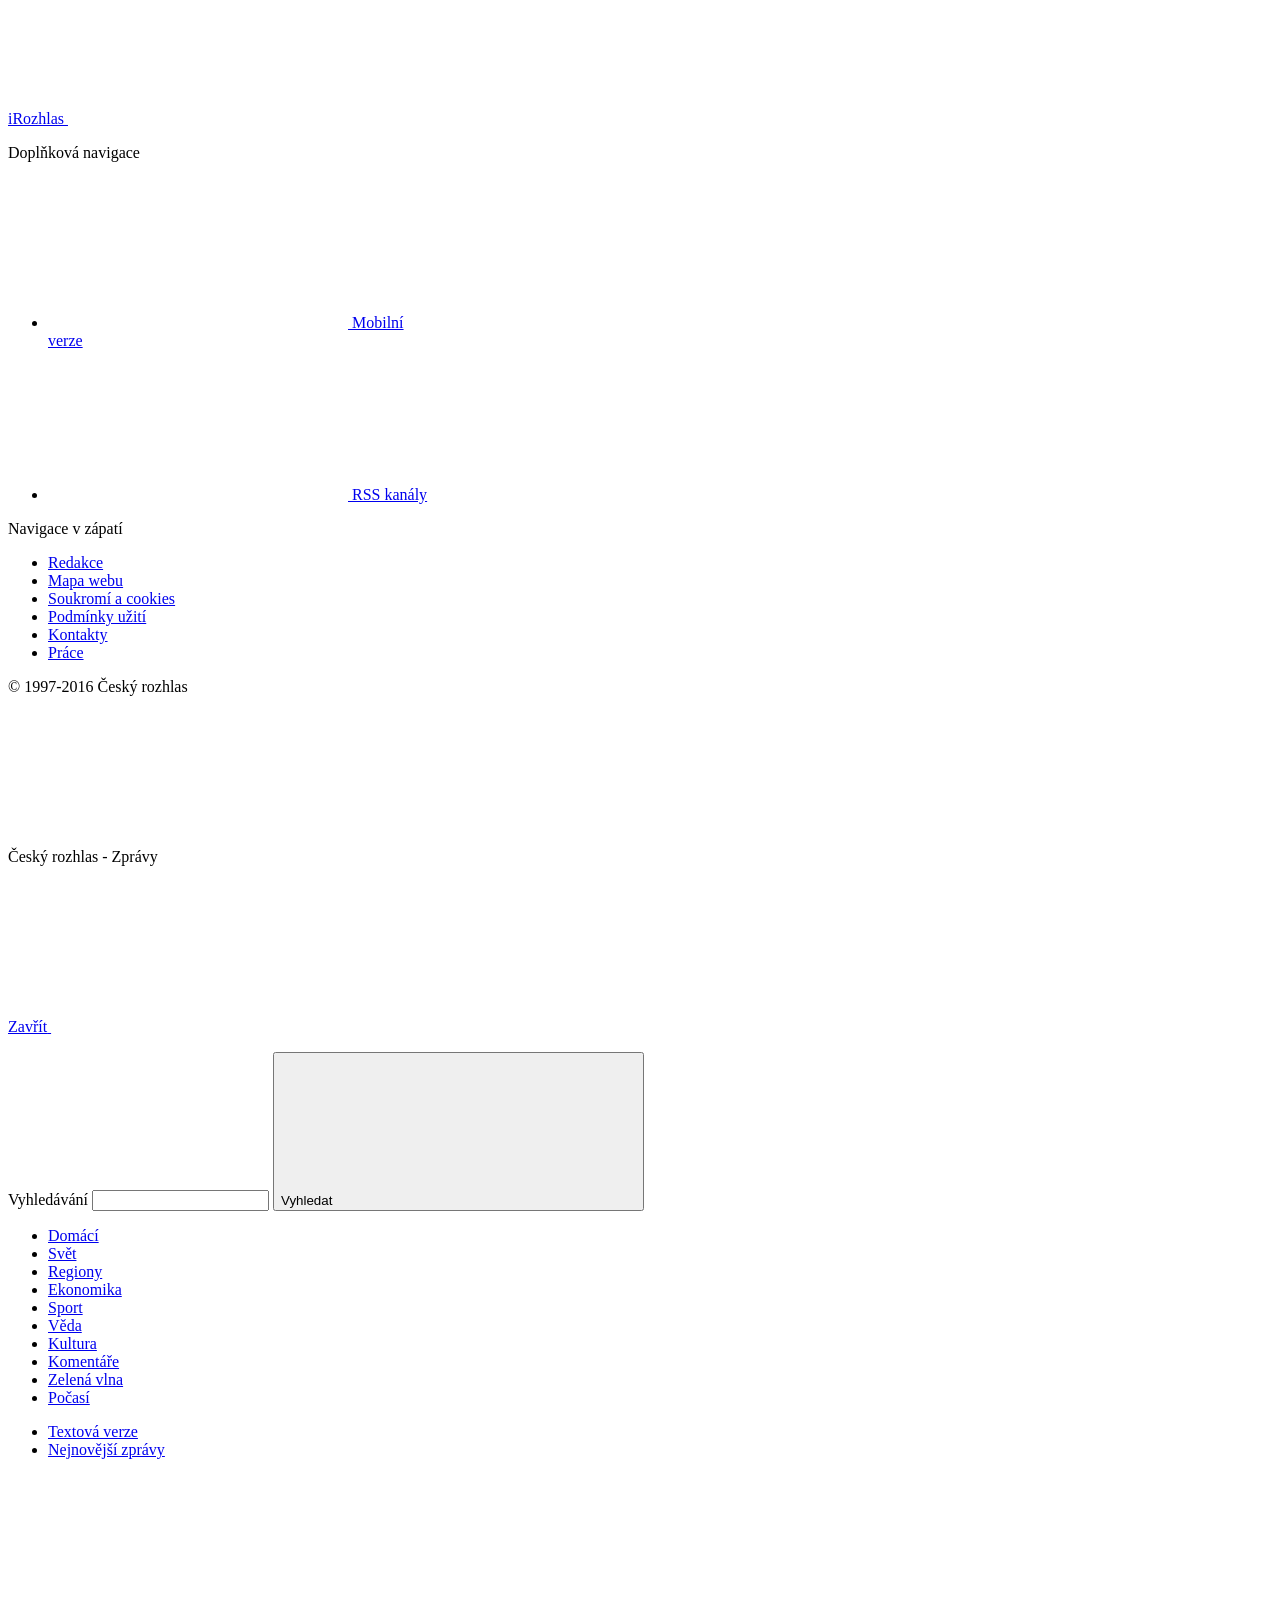
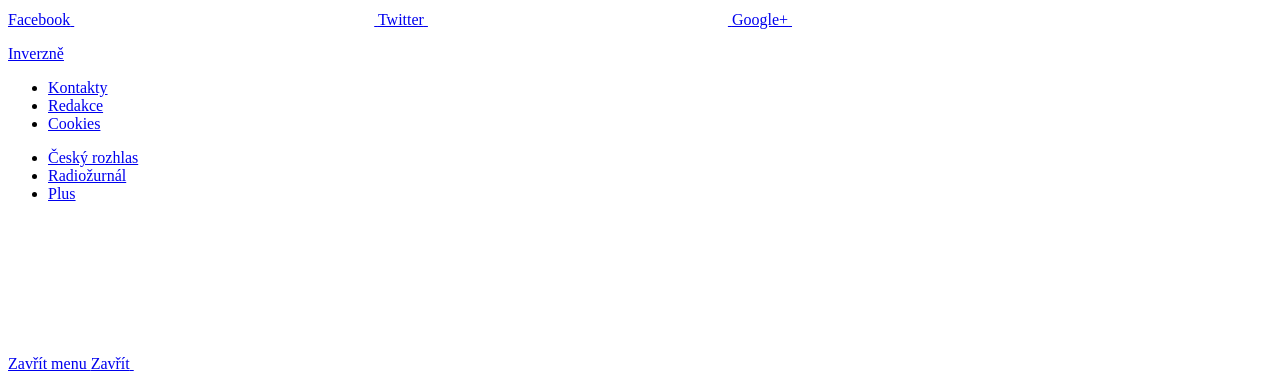
==== commit 1209b386: "text" ====
--- a/index.html
+++ b/index.html
@@ -215,7 +215,7 @@
 </h1>
 </div>
 <div class="row-main row-main--narrow">
-<p class="text-bold text-lg">Mapa, woe</p>
+<p class="text-bold text-lg">V Česku neprojde technickou kontrolou 8 procent aut, v Německu je to 21 procent. Jak je to možné? A proč nejpřísnější česká STK v Šumperku odmítne 24 procent žadatelů a ta nejméně přísná v Praze jen jedno procento?</p>
 </div>
 
 <!--[[ZPRAVY_SNOWFALL_METADATA:]]-->
@@ -232,7 +232,8 @@
 <p>„Byla zde kontrola, která nám udělila pokuty za neprovedné kontrolní úkony. Od té doby jsme se zařekli: Proč posílat peníze do Prahy, když je můžeme nosit domů. Teď děláme všechno, co máme dělat, proto máme tak vysokou nepropustnost,&quot; objasnil mechanik. Do mikrofonu byl ochoten promluvit jen bez uvedení jména.</p>
 <p>Loni jeho kontrolní stanice pustila do provozu bez výhrad 76 procent ze tří a půl tisíc osobních aut, která sem přijela na pravidelnou technickou prohlídku. Každé páté auto označila za dočasně způsobilé – to znamená, že jeho majitel musí závady odstranit a do měsíce se na STK vrátit. Víc než stovku aut (3,45 procenta) pak šumperská dílna poslala do šrotu nebo na generální opravu s tím, že v současném stavu jsou k dalšímu provozu nezpůsobilá.</p>
 <h2 id="v-t-ina-stanic-pou-t-">Většina stanic „pouští“</h2>
-<p>Při srovnání s výsledky tří stovek STK z celé republiky jde o výjimečná čísla: jen tři další stanice pustily do provozu méně než 80 procent aut, nejvíce jich spadá do kategorie 90 - 95 procent. Vůbec nejbenevolentnější byla loni jedna ze stanic v Praze 5, kde z téměř 10 tisíc kontrolovaných aut 98,82 procenta.</p>
+<p>Při srovnání s výsledky tří stovek STK z celé republiky jde o výjimečná čísla: jen tři další stanice pustily do provozu méně než 80 procent aut, nejvíce jich spadá do kategorie 90 - 95 procent. Vůbec nejbenevolentnější byla loni jedna ze stanic v Praze 5, kde z téměř 10 tisíc kontrolovaných aut prošlo bez vážnějších připomínek 98,82 procenta.</p>
+<p>Zatímco v německých statistikách jsou zřetelné horší výsledky STK v nových spolkových zemích, které západ ještě ekonomicky nedohnaly a vozový park v nich je starší a zanedbanější, není v Česku zřetelný prostorový vzorec. Mezi okresy s „nejméně přísnými“ STK najdeme velká města jako Brno, Ostravu či Olomouc, ale také okresy Sokolov, Vyškov či Klatovy. Praha je s 93 procenty způsobilých osobních aut zhruba ve třetině žebříčku okresů. Na jeho konci jsou pak s 84 procenty Rychnov nad Kněžnou, Jeseník a Cheb. </p>
 <p>Názorně to ukazuje interaktivní mapa na začátku článku. Do ní datoví novináři serveru iROZHLAS.cz zakreslili souhrnné výsledky technických kontrol za rok 2018, jak je <a href="https://www.mdcr.cz/Statistiky/Silnicni-doprava/STK/Hodnoceni-zpusobilosti-a-prumerneho-poctu-zavad-vo">zveřejnilo ministerstvo dopravy</a>.</p>
 <p>Celkově loni při 1,9 milionu pravidelných technických kontrol osobních automobilů drtivá většina (92 procenta, tedy 1,75 milionu aut) prošla bez vážnějších výhrad jen 1 procento (19 tisíc aut) bylo nezpůsobilých. Přes 133 tisíc osobních aut (7 procent) pak bylo dočasně způsobilých.</p>
 <h2 id="jin-klientela">Jiná klientela</h2>
@@ -240,8 +241,15 @@
 <p>„STK na druhé straně plotu je asi nejstarší v republice, stojí tam snad 35 let. A hodně dělá zvyk: Podle mého názoru tam právě ze zvyku jezdí starší vozidla. A ke mně jezdí mladší lidé s novějšími auty,“ myslí si majitel Expres Commercio Petr Nevařil.</p>
 <p>Právě složení klientely je podle něj hlavním důvodem velkých rozdílů ve výsledcích STK: „Není to o tom, že by někdo někomu nadržoval, nebo naopak škodil. Technici jsou celorepublikově tak vycvičení díky školením, kontrolám i svému svědomí, že si myslím, že postupují všichni stejně.“</p>
 <p>„Můj soukromý názor je, že kontrolní orgány na STKáčka se činí dost veliký tlak, abychom auta dostávali z cesty a nutili tak lidi kupovat nová. Je mi úplně jedno, jestli je auto staré dvacet let, třicet let nebo dva roky. Když je v takovém technickém stavu, v jakém má být, tak projde,“ dodává majitel STK Petr Nevařil.</p>
-<p>ABA STKáčko
-„Pokud je to věc, kterou jde při STK za pochodu vyřešit, jako je výměna žárovky, tak se snažíme zavolat majitele k vozidlu, ať vytáhne žárovku a ať si ty věci dá do kupy. Drobnosti se dají řešit na místě. Ale vážnější věci bohužel musíme dát na tak zvanou opakovanou prohlídku.“</p>
+<h2 id="pro-jsou-v-n-mecku-prohl-dky-p-sn-j-">Proč jsou v Německu prohlídky přísnější?</h2>
+<p>Zatímco v Česku neprošlo loni technickou kontrolou osm procent aut (jedno procento bylo zcela nezpůsobilých a sedm procent částečně způsobilých), v Německu od obdobné dvouleté prohlídky <a href="https://www.tuv.com/de/deutschland/ueber_uns/presse/meldungen/newscontentde_411712.html">odešlo s nepořízenou 21,2 % testovaných vozidel</a>. Vozový park v Česku je přitom celkově starší a méně udržovaný.</p>
+<p>Stojí za nápadně velkým rozdílem jen odlišná metodika (německý TÜV-Report se netýká všech vozidel, ale jen 230 nejrozšířenějších modelů osobních aut)? Libor Fleischhans z Asociace servisních techniků a opravářů si to nemyslí: „U nás je to byznys s prohlídkami, které smí provozovat pouze vyvolená skupina lidí. Když jedno STK nebude tak benevolentní a jeho kontrola bude přísnější jako ta německá, přestanou k němu jezdit zákazníci. Jde o přímý střet zájmů majitele s technikem. Technik má od majitele úkol, aby neodstrašoval lidi.“</p>
+<p>Podle Fleischhanse by pomohlo, kdyby poplatek za STK nebyl podnikatelským příjmem provozovatele, ale jen správním poplatkem. „Kontrola vozidla nesmí být byznys. Tady je pětadvacet let skupina lidí, která na technických kontrolách vydělává peníze, a to je původ všeho zla,“ tvrdí Fleischhans.</p>
+<p>Podle něj by lépe fungoval model, kdyby autoservisy nebyly oddělené od STK. &quot;Pak by měl servis STK jen jako rozinku na dortu a vydělával by na své základní činnosti, to znamená na opravách aut. Jednou za dva roky by svým podpisem zákazníkovi stvrdil, že auto je v pořádku, protože ho opravuje právě on,&quot; navrhuje Fleishhans. „Jedna osoba, která by auto dlouhodobě opravovala, by za všechno odpovídala a dávala by razítko na svoji vlastní práci. Když by se pak v provozu našlo auto například s neodpovídajícími brzdami, odpovědnost by šla za jedním člověkem. Nikdo by se nemohl vymlouvat, že brzdy jsou v pořádku, když je STK schválila.“</p>
+<h2 id="ministerstvo-kritiku-odm-t-">Ministerstvo kritiku odmítá</h2>
+<p>Možnost provozovat vlastní STK přitom autoservisy po loňské novele zákona mají, málokterý ale dokáže splnit požadované technické podmínky. Proto také zatím žádný o přidělení STK nepožádal. „Skupina poslanců kolem Martina Kolovratníka (ANO) dostala do zákona, že kontrola musí probíhat na průjezdné lince dlouhé nejméně 26 metrů. Tu žádný autoservis stavět nebude. Hraje to do noty majitelům stávajících STK, kteří je často zdědili už z dob komunistického režimu. (...) To jsou skupiny privilegovaných a státní regulací chráněných podnikatelů, kteří se postarají, aby přístup k tomuto byznysu měli jenom oni.&quot;</p>
+<p>Mluvčí ministerstva dopravy Lenka Rezková Libora Fleischhannse odmítá: „I v ČR je odpovědný za provedení STK jeden člověk, totiž kontrolní technik, který provádí prohlídku,“ odpověděla na dotaz Radiožurnálu. „Prohlídky jsme zpřísnili už v minulých letech, kdy došlo k zavedení pořizování fotodokumentace jak na stanicích technické kontroly, tak na stanicích měření emisí. Tyto snímky jsou následně online ukládány do informačního systému ministerstva dopravy.“</p>
+<p>Pro velké rozdíly ve výsledcích jednotlivých stanic ministerstvo vysvětlení nemá: „Důvody mohou být různé, hranice neúspěšnosti není nikde stanovena. Zákon žádné srovnávací nástroje neobsahuje. Postup stanic je jednoznačně stanoven právní úpravou, včetně podmínek hodnocení. Zásadní rozdíly ve výkonu činností STK je možné prověřit v rámci státního odborného dozoru.“</p>
 
 
 <p class="meta meta--right meta--big">
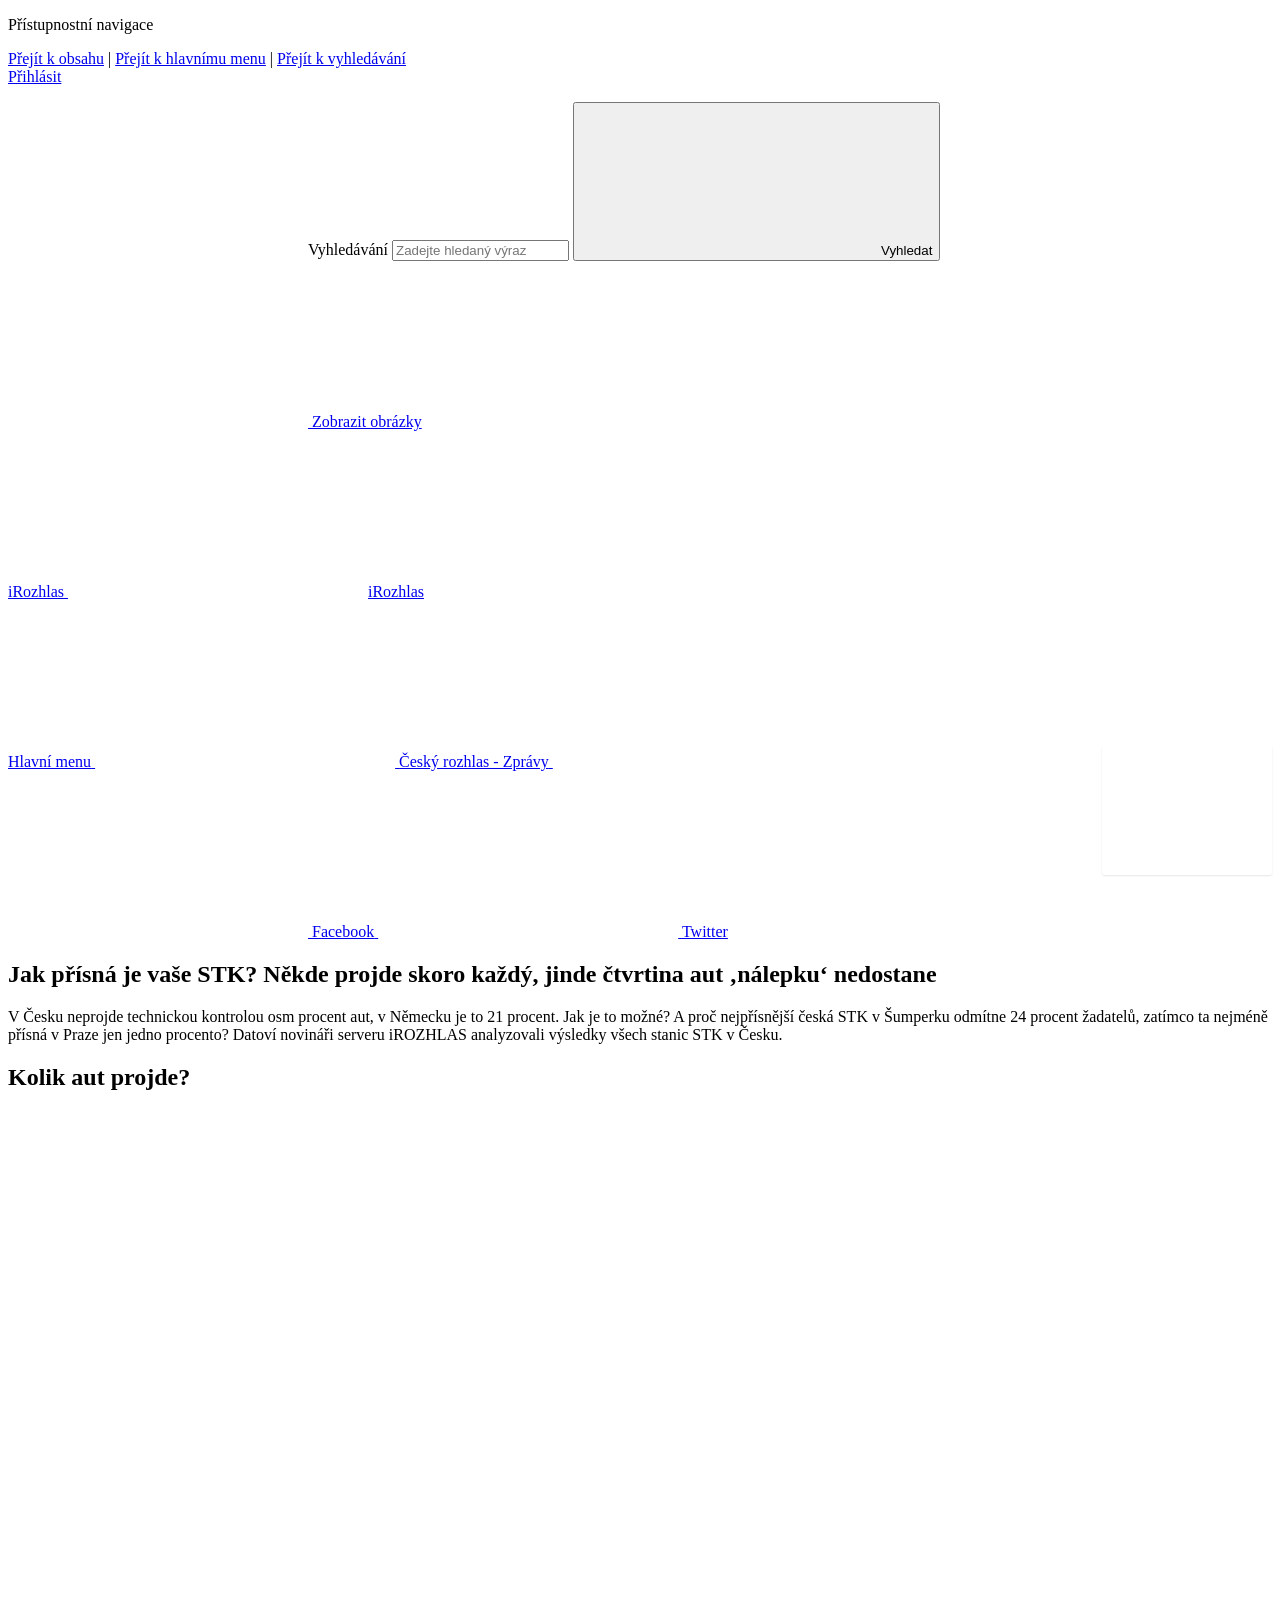
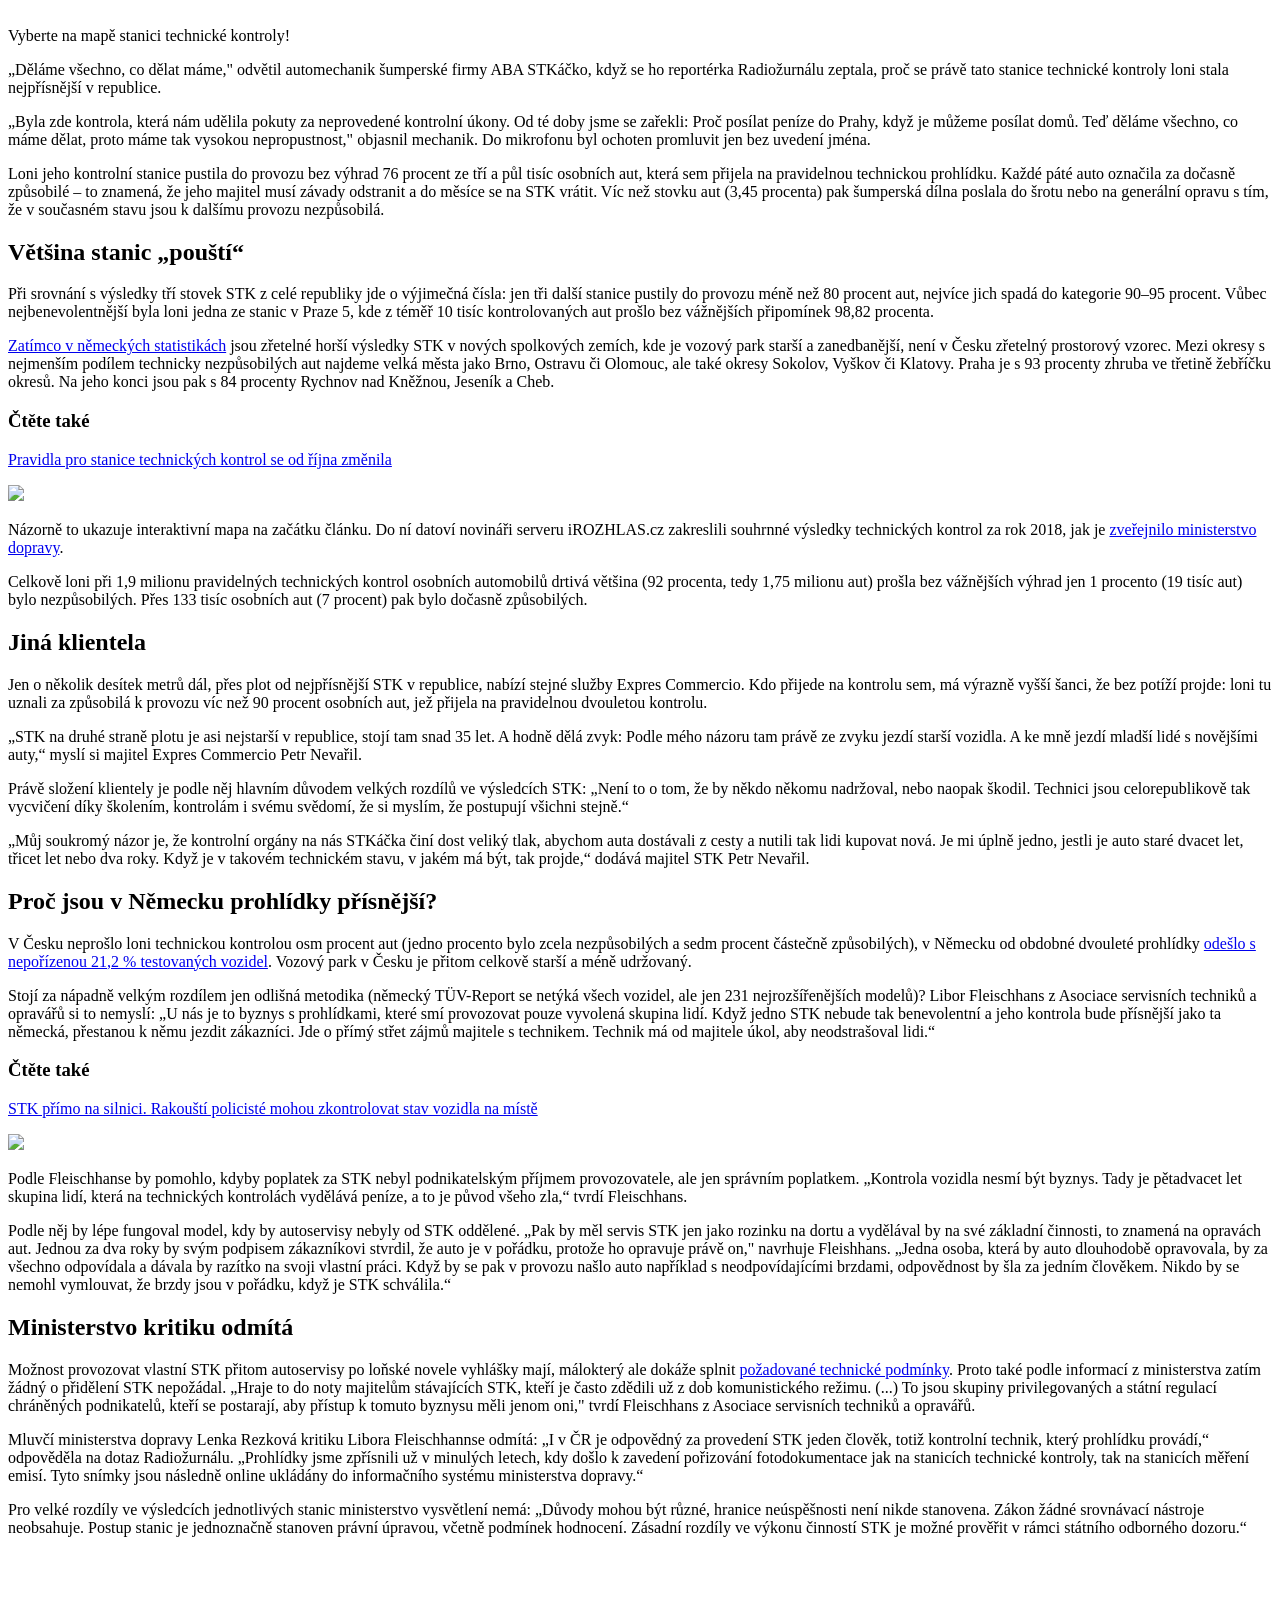
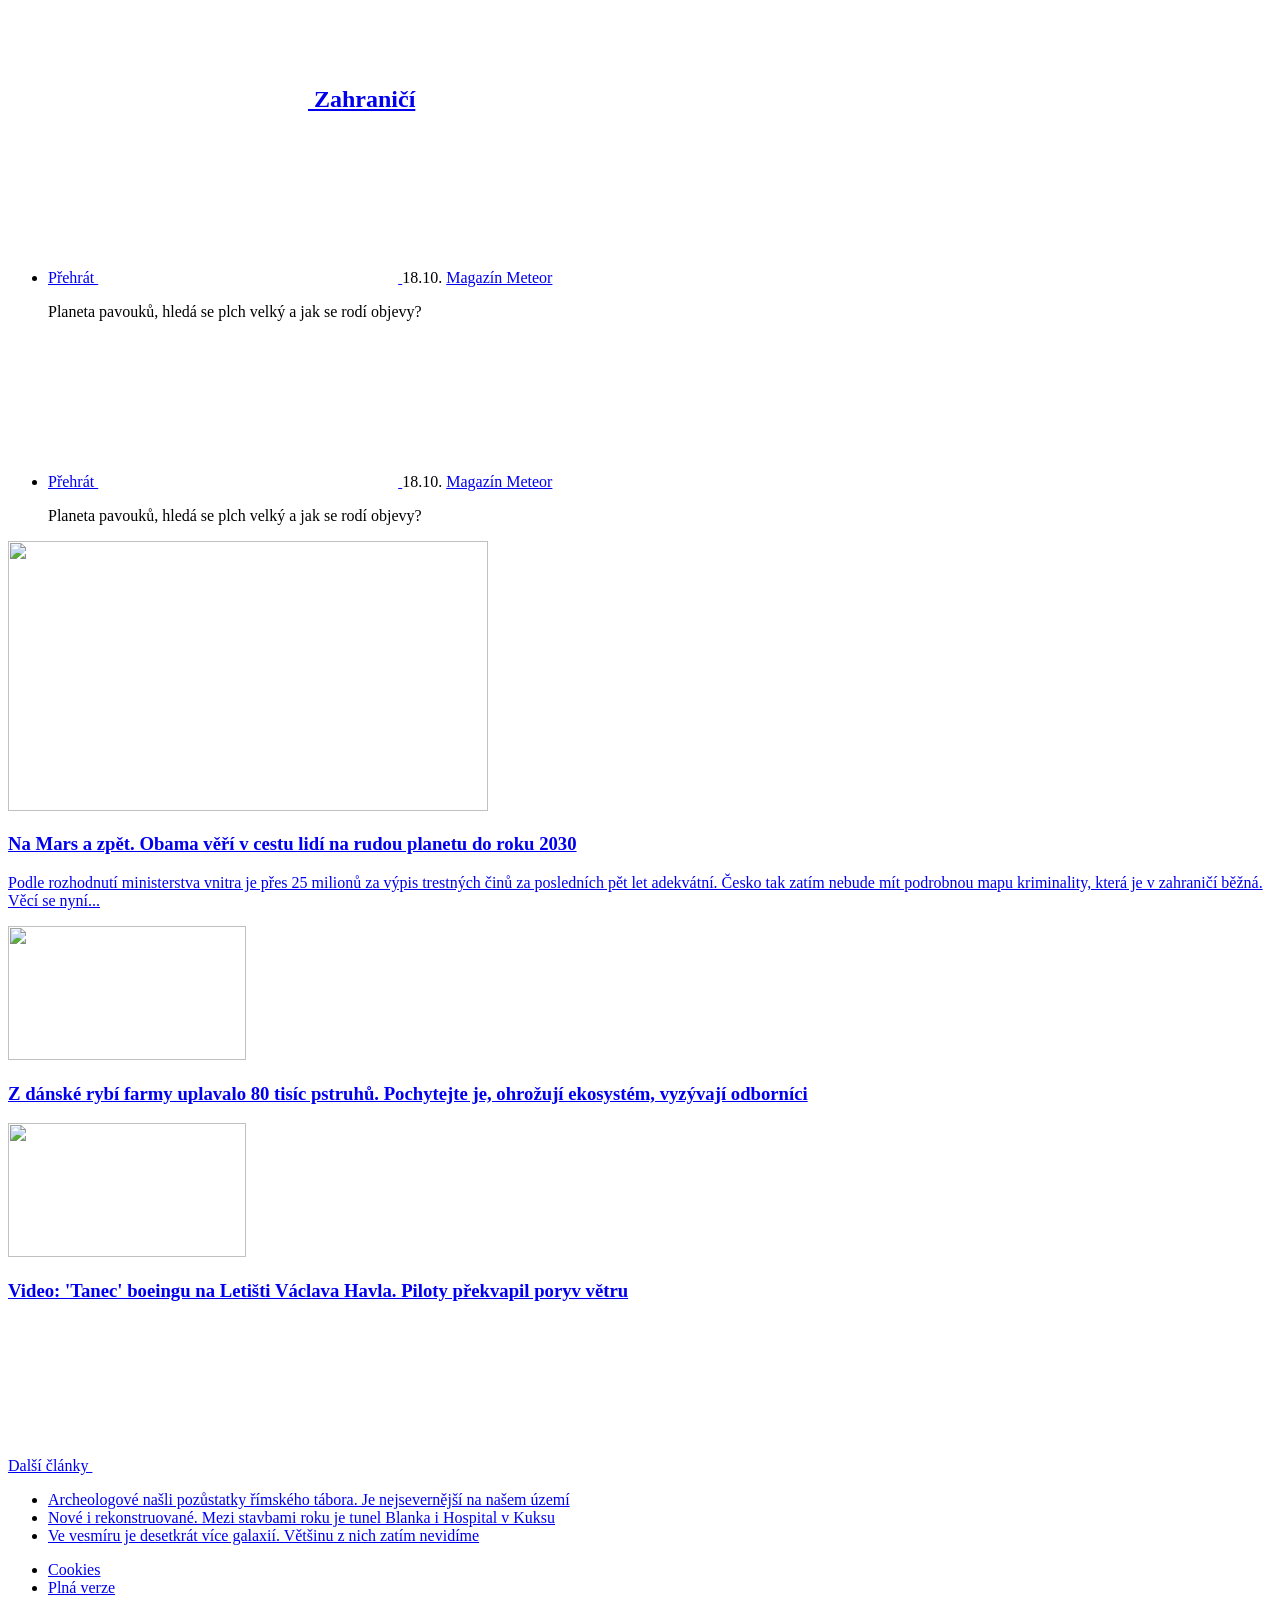
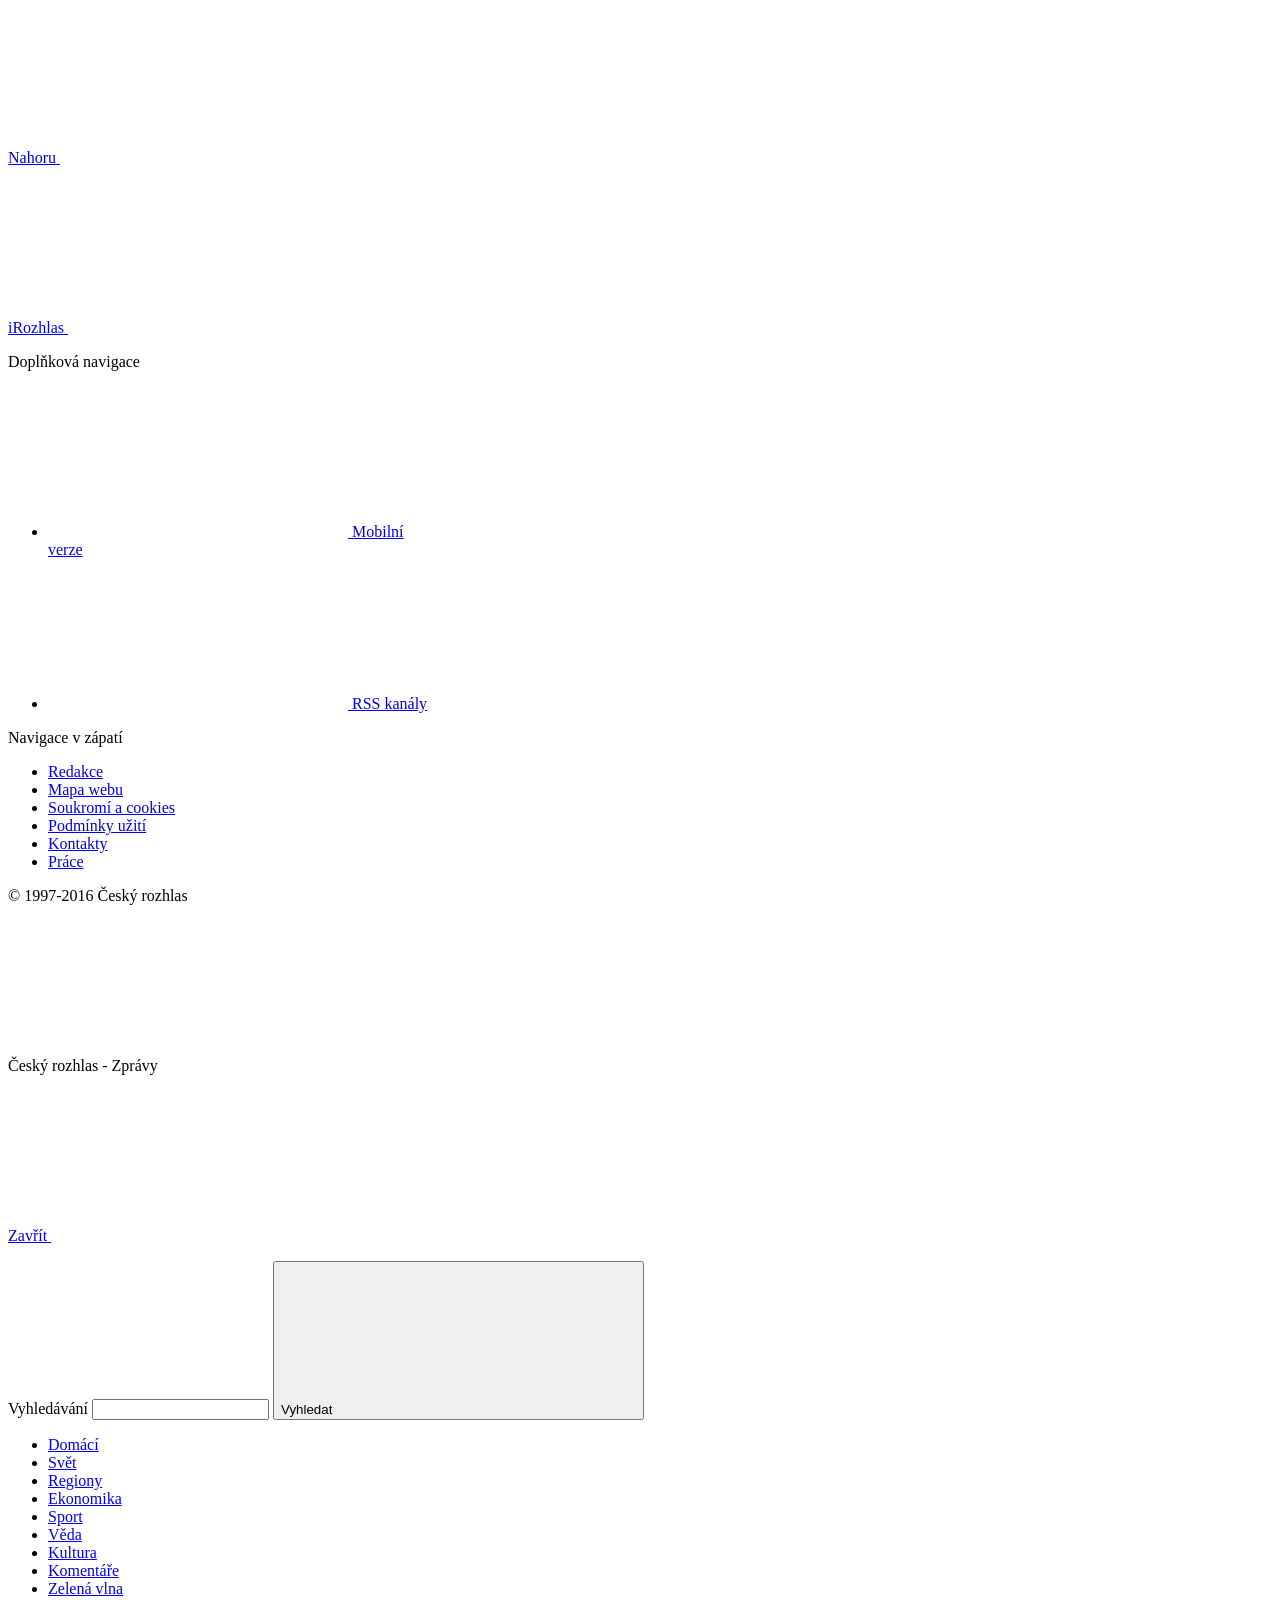
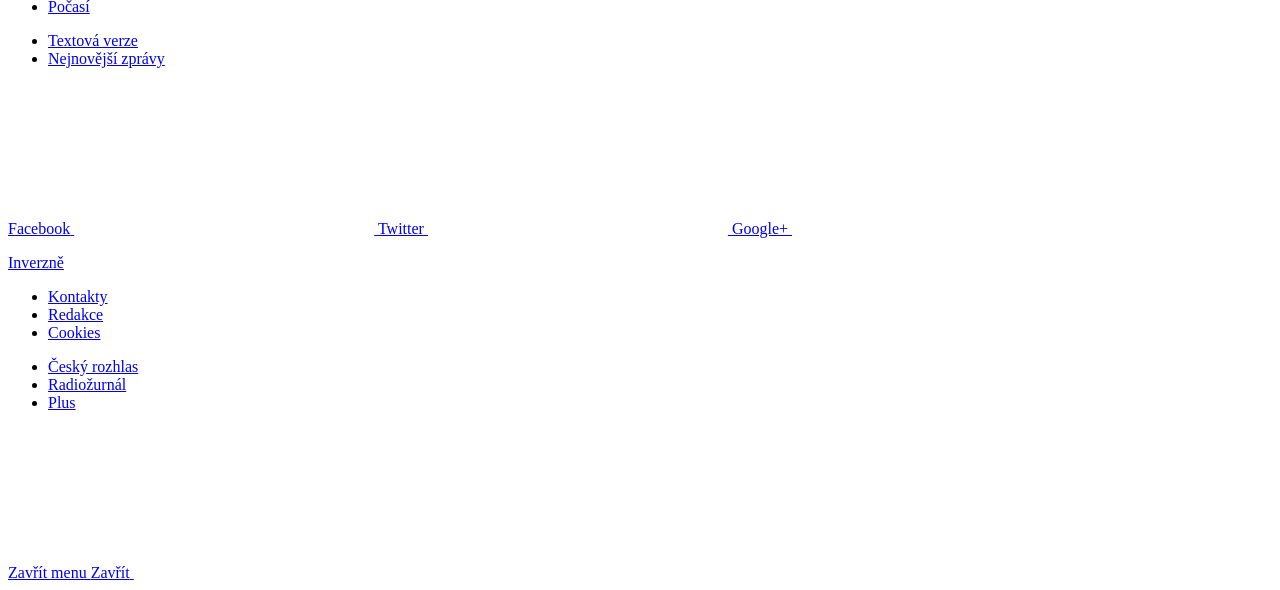
==== commit 53553726: "edit" ====
--- a/index.html
+++ b/index.html
@@ -211,11 +211,11 @@
 <link rel="stylesheet" type="text/css" href="https://api.tiles.mapbox.com/mapbox-gl-js/v0.53.1/mapbox-gl.css"><link rel="stylesheet" type="text/css" href="https://api.mapbox.com/mapbox-gl-js/plugins/mapbox-gl-geocoder/v3.1.2/mapbox-gl-geocoder.css"><style>article li{background:0 0!important;margin:0!important;padding:0!important}article ol,article ul{list-style:initial!important;font-size:medium!important;line-height:1.5!important}article hr{max-width:none!important}#map{width:100%;height:500px;max-height:65vh;margin-bottom:5px}.mapboxgl-ctrl-logo{display:none!important}.mapbox-improve-map{display:none}.map-overlay{position:absolute;bottom:0;right:0;background:rgba(255,255,255,.8);margin-right:8px;font-family:Arial,sans-serif;overflow:auto;border-radius:3px}#features{top:0;height:100px;margin-top:20px;width:250px}#legend{padding:10px;box-shadow:0 1px 2px rgba(0,0,0,.1);line-height:18px;height:110px;margin-bottom:25px;width:150px;z-index:10}.legend-key{display:inline-block;border-radius:50%;width:10px;height:10px;margin-right:5px}</style>
 <div class="row-main row-main--article">
 <h1 class="b-data__title b-data__title--sm">
-Jak přísná je vaše STK? Někde projde skoro každý, jinde čtvrtina aut „nálepku“ nedostane
+Jak přísná je vaše STK? Někde projde skoro každý, jinde čtvrtina aut ‚nálepku‘ nedostane
 </h1>
 </div>
 <div class="row-main row-main--narrow">
-<p class="text-bold text-lg">V Česku neprojde technickou kontrolou 8 procent aut, v Německu je to 21 procent. Jak je to možné? A proč nejpřísnější česká STK v Šumperku odmítne 24 procent žadatelů a ta nejméně přísná v Praze jen jedno procento?</p>
+<p class="text-bold text-lg">V Česku neprojde technickou kontrolou osm procent aut, v Německu je to 21 procent. Jak je to možné? A proč nejpřísnější česká STK v Šumperku odmítne 24 procent žadatelů, zatímco ta nejméně přísná v Praze jen jedno procento? Datoví novináři serveru iROZHLAS analyzovali výsledky všech stanic STK v Česku.</p>
 </div>
 
 <!--[[ZPRAVY_SNOWFALL_METADATA:]]-->
@@ -228,27 +228,39 @@
 <div id='pd'><p>Vyberte na mapě stanici technické kontroly!</p></div>
 </div><div class="row-main row-main--narrow">
 
-<p>„Děláme všechno, co dělat máme,&quot; odvětil automechanik šumperské firmy ABA STKáčko, když se ho reportérka Českého rozhlasu zeptala, proč se právě tato stanice technické kontroly loni stala „nejpřísnější“ v republice.</p>
-<p>„Byla zde kontrola, která nám udělila pokuty za neprovedné kontrolní úkony. Od té doby jsme se zařekli: Proč posílat peníze do Prahy, když je můžeme nosit domů. Teď děláme všechno, co máme dělat, proto máme tak vysokou nepropustnost,&quot; objasnil mechanik. Do mikrofonu byl ochoten promluvit jen bez uvedení jména.</p>
+<p>„Děláme všechno, co dělat máme,&quot; odvětil automechanik šumperské firmy ABA STKáčko, když se ho reportérka Radiožurnálu zeptala, proč se právě tato stanice technické kontroly loni stala nejpřísnější v republice.</p>
+<p>„Byla zde kontrola, která nám udělila pokuty za neprovedené kontrolní úkony. Od té doby jsme se zařekli: Proč posílat peníze do Prahy, když je můžeme posílat domů. Teď děláme všechno, co máme dělat, proto máme tak vysokou nepropustnost,&quot; objasnil mechanik. Do mikrofonu byl ochoten promluvit jen bez uvedení jména.</p>
 <p>Loni jeho kontrolní stanice pustila do provozu bez výhrad 76 procent ze tří a půl tisíc osobních aut, která sem přijela na pravidelnou technickou prohlídku. Každé páté auto označila za dočasně způsobilé – to znamená, že jeho majitel musí závady odstranit a do měsíce se na STK vrátit. Víc než stovku aut (3,45 procenta) pak šumperská dílna poslala do šrotu nebo na generální opravu s tím, že v současném stavu jsou k dalšímu provozu nezpůsobilá.</p>
 <h2 id="v-t-ina-stanic-pou-t-">Většina stanic „pouští“</h2>
-<p>Při srovnání s výsledky tří stovek STK z celé republiky jde o výjimečná čísla: jen tři další stanice pustily do provozu méně než 80 procent aut, nejvíce jich spadá do kategorie 90 - 95 procent. Vůbec nejbenevolentnější byla loni jedna ze stanic v Praze 5, kde z téměř 10 tisíc kontrolovaných aut prošlo bez vážnějších připomínek 98,82 procenta.</p>
-<p>Zatímco v německých statistikách jsou zřetelné horší výsledky STK v nových spolkových zemích, které západ ještě ekonomicky nedohnaly a vozový park v nich je starší a zanedbanější, není v Česku zřetelný prostorový vzorec. Mezi okresy s „nejméně přísnými“ STK najdeme velká města jako Brno, Ostravu či Olomouc, ale také okresy Sokolov, Vyškov či Klatovy. Praha je s 93 procenty způsobilých osobních aut zhruba ve třetině žebříčku okresů. Na jeho konci jsou pak s 84 procenty Rychnov nad Kněžnou, Jeseník a Cheb. </p>
+<p>Při srovnání s výsledky tří stovek STK z celé republiky jde o výjimečná čísla: jen tři další stanice pustily do provozu méně než 80 procent aut, nejvíce jich spadá do kategorie 90–95 procent. Vůbec nejbenevolentnější byla loni jedna ze stanic v Praze 5, kde z téměř 10 tisíc kontrolovaných aut prošlo bez vážnějších připomínek 98,82 procenta.</p>
+<p><a href="https://www.tuv.com/de/deutschland/ueber_uns/presse/meldungen/newscontentde_411712.html">Zatímco v německých statistikách</a> jsou zřetelné horší výsledky STK v nových spolkových zemích, kde je vozový park starší a zanedbanější, není v Česku zřetelný prostorový vzorec. Mezi okresy s nejmenším podílem technicky nezpůsobilých aut najdeme velká města jako Brno, Ostravu či Olomouc, ale také okresy Sokolov, Vyškov či Klatovy. Praha je s 93 procenty zhruba ve třetině žebříčku okresů. Na jeho konci jsou pak s 84 procenty Rychnov nad Kněžnou, Jeseník a Cheb.</p>
+<div class="b-inline b-inline--right"><div class="b-inline__wrap"><div class="b-inline__content"><div class="text-sm">
+<h3>Čtěte také</h3>
+<p><a href="https://www.rozhlas.cz/zelenavlna/motozurnal/_zprava/stanice-technicke-kontroly-cekaji-od-rijna-zmeny--1803176">Pravidla pro stanice technických kontrol se od října změnila</a></p>
+<img src="https://media.rozhlas.cz/_obrazek/3544739--stanice-technicke-kontroly-stk--1-300x198p0.jpeg" width="100%"></img>
+</div></div></div></div>
+
 <p>Názorně to ukazuje interaktivní mapa na začátku článku. Do ní datoví novináři serveru iROZHLAS.cz zakreslili souhrnné výsledky technických kontrol za rok 2018, jak je <a href="https://www.mdcr.cz/Statistiky/Silnicni-doprava/STK/Hodnoceni-zpusobilosti-a-prumerneho-poctu-zavad-vo">zveřejnilo ministerstvo dopravy</a>.</p>
 <p>Celkově loni při 1,9 milionu pravidelných technických kontrol osobních automobilů drtivá většina (92 procenta, tedy 1,75 milionu aut) prošla bez vážnějších výhrad jen 1 procento (19 tisíc aut) bylo nezpůsobilých. Přes 133 tisíc osobních aut (7 procent) pak bylo dočasně způsobilých.</p>
 <h2 id="jin-klientela">Jiná klientela</h2>
 <p>Jen o několik desítek metrů dál, přes plot od nejpřísnější STK v republice, nabízí stejné služby Expres Commercio. Kdo přijede na kontrolu sem, má výrazně vyšší šanci, že bez potíží projde: loni tu uznali za způsobilá k provozu víc než 90 procent osobních aut, jež přijela na pravidelnou dvouletou kontrolu.</p>
 <p>„STK na druhé straně plotu je asi nejstarší v republice, stojí tam snad 35 let. A hodně dělá zvyk: Podle mého názoru tam právě ze zvyku jezdí starší vozidla. A ke mně jezdí mladší lidé s novějšími auty,“ myslí si majitel Expres Commercio Petr Nevařil.</p>
 <p>Právě složení klientely je podle něj hlavním důvodem velkých rozdílů ve výsledcích STK: „Není to o tom, že by někdo někomu nadržoval, nebo naopak škodil. Technici jsou celorepublikově tak vycvičení díky školením, kontrolám i svému svědomí, že si myslím, že postupují všichni stejně.“</p>
-<p>„Můj soukromý názor je, že kontrolní orgány na STKáčka se činí dost veliký tlak, abychom auta dostávali z cesty a nutili tak lidi kupovat nová. Je mi úplně jedno, jestli je auto staré dvacet let, třicet let nebo dva roky. Když je v takovém technickém stavu, v jakém má být, tak projde,“ dodává majitel STK Petr Nevařil.</p>
+<p>„Můj soukromý názor je, že kontrolní orgány na nás STKáčka činí dost veliký tlak, abychom auta dostávali z cesty a nutili tak lidi kupovat nová. Je mi úplně jedno, jestli je auto staré dvacet let, třicet let nebo dva roky. Když je v takovém technickém stavu, v jakém má být, tak projde,“ dodává majitel STK Petr Nevařil.</p>
 <h2 id="pro-jsou-v-n-mecku-prohl-dky-p-sn-j-">Proč jsou v Německu prohlídky přísnější?</h2>
-<p>Zatímco v Česku neprošlo loni technickou kontrolou osm procent aut (jedno procento bylo zcela nezpůsobilých a sedm procent částečně způsobilých), v Německu od obdobné dvouleté prohlídky <a href="https://www.tuv.com/de/deutschland/ueber_uns/presse/meldungen/newscontentde_411712.html">odešlo s nepořízenou 21,2 % testovaných vozidel</a>. Vozový park v Česku je přitom celkově starší a méně udržovaný.</p>
-<p>Stojí za nápadně velkým rozdílem jen odlišná metodika (německý TÜV-Report se netýká všech vozidel, ale jen 230 nejrozšířenějších modelů osobních aut)? Libor Fleischhans z Asociace servisních techniků a opravářů si to nemyslí: „U nás je to byznys s prohlídkami, které smí provozovat pouze vyvolená skupina lidí. Když jedno STK nebude tak benevolentní a jeho kontrola bude přísnější jako ta německá, přestanou k němu jezdit zákazníci. Jde o přímý střet zájmů majitele s technikem. Technik má od majitele úkol, aby neodstrašoval lidi.“</p>
+<p>V Česku neprošlo loni technickou kontrolou osm procent aut (jedno procento bylo zcela nezpůsobilých a sedm procent částečně způsobilých), v Německu od obdobné dvouleté prohlídky <a href="https://www.tuv.com/de/deutschland/ueber_uns/presse/meldungen/newscontentde_411712.html">odešlo s nepořízenou 21,2 % testovaných vozidel</a>. Vozový park v Česku je přitom celkově starší a méně udržovaný.</p>
+<p>Stojí za nápadně velkým rozdílem jen odlišná metodika (německý TÜV-Report se netýká všech vozidel, ale jen 231 nejrozšířenějších modelů)? Libor Fleischhans z Asociace servisních techniků a opravářů si to nemyslí: „U nás je to byznys s prohlídkami, které smí provozovat pouze vyvolená skupina lidí. Když jedno STK nebude tak benevolentní a jeho kontrola bude přísnější jako ta německá, přestanou k němu jezdit zákazníci. Jde o přímý střet zájmů majitele s technikem. Technik má od majitele úkol, aby neodstrašoval lidi.“</p>
+<div class="b-inline b-inline--left"><div class="b-inline__wrap"><div class="b-inline__content"><div class="text-sm">
+<h3>Čtěte také</h3>
+<p><a href="https://www.irozhlas.cz/ekonomika/stk-primo-na-silnici-rakousti-policiste-mohou-zkontrolovat-stav-vozidla-na-miste_201704050624_pjadrny">STK přímo na silnici. Rakouští policisté mohou zkontrolovat stav vozidla na místě</a></p>
+<img src="https://www.irozhlas.cz/sites/default/files/styles/zpravy_otvirak_velky/public/images/02716732_25.jpeg?itok=YB3F65r-" width="100%"></img>
+</div></div></div></div>
+
 <p>Podle Fleischhanse by pomohlo, kdyby poplatek za STK nebyl podnikatelským příjmem provozovatele, ale jen správním poplatkem. „Kontrola vozidla nesmí být byznys. Tady je pětadvacet let skupina lidí, která na technických kontrolách vydělává peníze, a to je původ všeho zla,“ tvrdí Fleischhans.</p>
-<p>Podle něj by lépe fungoval model, kdyby autoservisy nebyly oddělené od STK. &quot;Pak by měl servis STK jen jako rozinku na dortu a vydělával by na své základní činnosti, to znamená na opravách aut. Jednou za dva roky by svým podpisem zákazníkovi stvrdil, že auto je v pořádku, protože ho opravuje právě on,&quot; navrhuje Fleishhans. „Jedna osoba, která by auto dlouhodobě opravovala, by za všechno odpovídala a dávala by razítko na svoji vlastní práci. Když by se pak v provozu našlo auto například s neodpovídajícími brzdami, odpovědnost by šla za jedním člověkem. Nikdo by se nemohl vymlouvat, že brzdy jsou v pořádku, když je STK schválila.“</p>
+<p>Podle něj by lépe fungoval model, kdy by autoservisy nebyly od STK oddělené. „Pak by měl servis STK jen jako rozinku na dortu a vydělával by na své základní činnosti, to znamená na opravách aut. Jednou za dva roky by svým podpisem zákazníkovi stvrdil, že auto je v pořádku, protože ho opravuje právě on,&quot; navrhuje Fleishhans. „Jedna osoba, která by auto dlouhodobě opravovala, by za všechno odpovídala a dávala by razítko na svoji vlastní práci. Když by se pak v provozu našlo auto například s neodpovídajícími brzdami, odpovědnost by šla za jedním člověkem. Nikdo by se nemohl vymlouvat, že brzdy jsou v pořádku, když je STK schválila.“</p>
 <h2 id="ministerstvo-kritiku-odm-t-">Ministerstvo kritiku odmítá</h2>
-<p>Možnost provozovat vlastní STK přitom autoservisy po loňské novele zákona mají, málokterý ale dokáže splnit požadované technické podmínky. Proto také zatím žádný o přidělení STK nepožádal. „Skupina poslanců kolem Martina Kolovratníka (ANO) dostala do zákona, že kontrola musí probíhat na průjezdné lince dlouhé nejméně 26 metrů. Tu žádný autoservis stavět nebude. Hraje to do noty majitelům stávajících STK, kteří je často zdědili už z dob komunistického režimu. (...) To jsou skupiny privilegovaných a státní regulací chráněných podnikatelů, kteří se postarají, aby přístup k tomuto byznysu měli jenom oni.&quot;</p>
-<p>Mluvčí ministerstva dopravy Lenka Rezková Libora Fleischhannse odmítá: „I v ČR je odpovědný za provedení STK jeden člověk, totiž kontrolní technik, který provádí prohlídku,“ odpověděla na dotaz Radiožurnálu. „Prohlídky jsme zpřísnili už v minulých letech, kdy došlo k zavedení pořizování fotodokumentace jak na stanicích technické kontroly, tak na stanicích měření emisí. Tyto snímky jsou následně online ukládány do informačního systému ministerstva dopravy.“</p>
+<p>Možnost provozovat vlastní STK přitom autoservisy po loňské novele vyhlášky mají, málokterý ale dokáže splnit <a href="https://www.zakonyprolidi.cz/cs/2018-211#f6259701">požadované technické podmínky</a>. Proto také podle informací z ministerstva zatím žádný o přidělení STK nepožádal. „Hraje to do noty majitelům stávajících STK, kteří je často zdědili už z dob komunistického režimu. (...) To jsou skupiny privilegovaných a státní regulací chráněných podnikatelů, kteří se postarají, aby přístup k tomuto byznysu měli jenom oni,&quot; tvrdí Fleischhans z Asociace servisních techniků a opravářů.</p>
+<p>Mluvčí ministerstva dopravy Lenka Rezková kritiku Libora Fleischhannse odmítá: „I v ČR je odpovědný za provedení STK jeden člověk, totiž kontrolní technik, který prohlídku provádí,“ odpověděla na dotaz Radiožurnálu. „Prohlídky jsme zpřísnili už v minulých letech, kdy došlo k zavedení pořizování fotodokumentace jak na stanicích technické kontroly, tak na stanicích měření emisí. Tyto snímky jsou následně online ukládány do informačního systému ministerstva dopravy.“</p>
 <p>Pro velké rozdíly ve výsledcích jednotlivých stanic ministerstvo vysvětlení nemá: „Důvody mohou být různé, hranice neúspěšnosti není nikde stanovena. Zákon žádné srovnávací nástroje neobsahuje. Postup stanic je jednoznačně stanoven právní úpravou, včetně podmínek hodnocení. Zásadní rozdíly ve výkonu činností STK je možné prověřit v rámci státního odborného dozoru.“</p>
 
 
